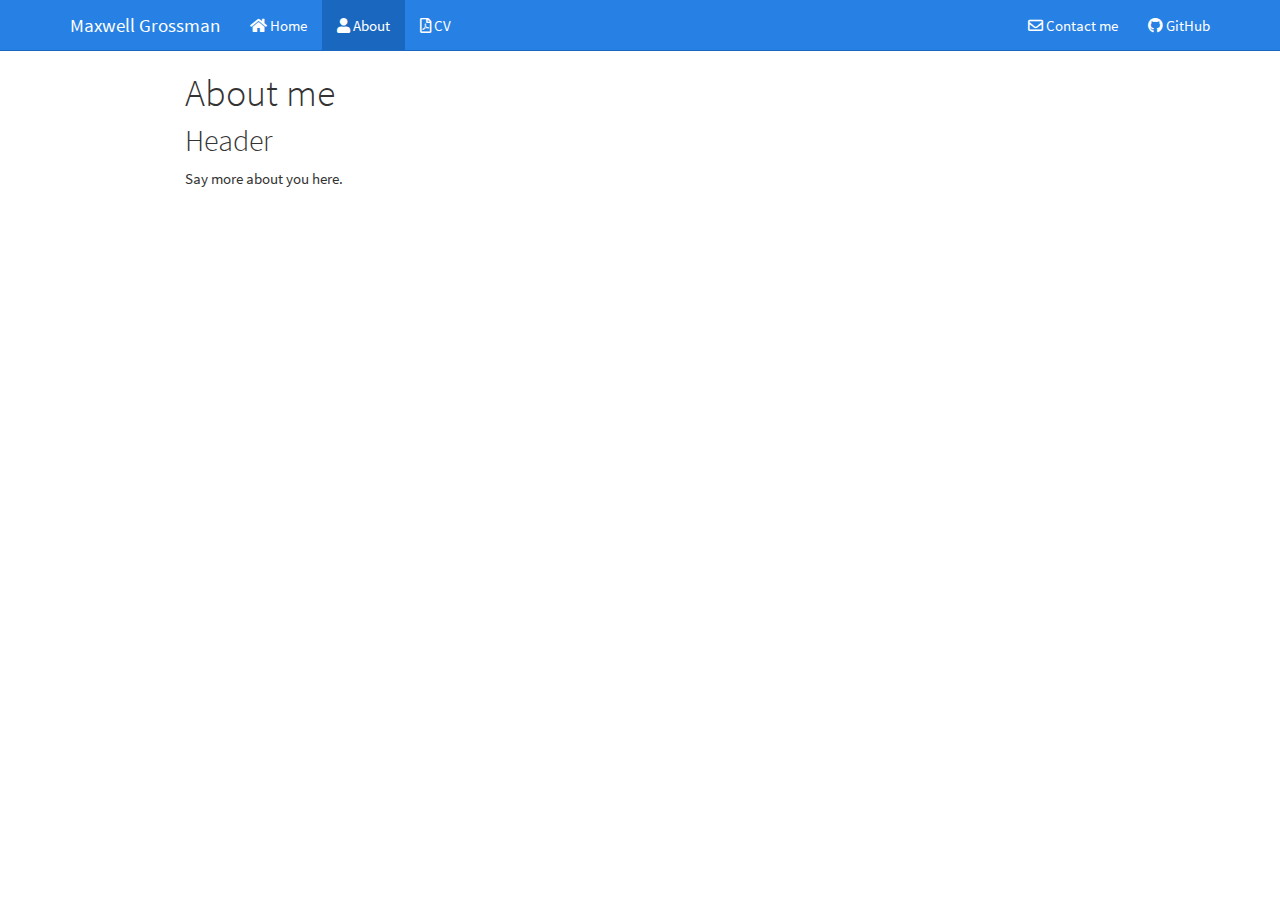
==== about.html @ f234e28c "Changed some info on the site, need to add more" ====
<!DOCTYPE html>

<html xmlns="http://www.w3.org/1999/xhtml">

<head>

<meta charset="utf-8" />
<meta http-equiv="Content-Type" content="text/html; charset=utf-8" />
<meta name="generator" content="pandoc" />




<title>About me</title>

<script src="site_libs/jquery-1.11.3/jquery.min.js"></script>
<meta name="viewport" content="width=device-width, initial-scale=1" />
<link href="site_libs/bootstrap-3.3.5/css/cosmo.min.css" rel="stylesheet" />
<script src="site_libs/bootstrap-3.3.5/js/bootstrap.min.js"></script>
<script src="site_libs/bootstrap-3.3.5/shim/html5shiv.min.js"></script>
<script src="site_libs/bootstrap-3.3.5/shim/respond.min.js"></script>
<script src="site_libs/navigation-1.1/tabsets.js"></script>
<link href="site_libs/highlightjs-9.12.0/textmate.css" rel="stylesheet" />
<script src="site_libs/highlightjs-9.12.0/highlight.js"></script>
<link href="site_libs/font-awesome-5.1.0/css/all.css" rel="stylesheet" />
<link href="site_libs/font-awesome-5.1.0/css/v4-shims.css" rel="stylesheet" />

<style type="text/css">code{white-space: pre;}</style>
<style type="text/css">
  pre:not([class]) {
    background-color: white;
  }
</style>
<script type="text/javascript">
if (window.hljs) {
  hljs.configure({languages: []});
  hljs.initHighlightingOnLoad();
  if (document.readyState && document.readyState === "complete") {
    window.setTimeout(function() { hljs.initHighlighting(); }, 0);
  }
}
</script>



<style type="text/css">
h1 {
  font-size: 34px;
}
h1.title {
  font-size: 38px;
}
h2 {
  font-size: 30px;
}
h3 {
  font-size: 24px;
}
h4 {
  font-size: 18px;
}
h5 {
  font-size: 16px;
}
h6 {
  font-size: 12px;
}
.table th:not([align]) {
  text-align: left;
}
</style>




<style type = "text/css">
.main-container {
  max-width: 940px;
  margin-left: auto;
  margin-right: auto;
}
code {
  color: inherit;
  background-color: rgba(0, 0, 0, 0.04);
}
img {
  max-width:100%;
  height: auto;
}
.tabbed-pane {
  padding-top: 12px;
}
.html-widget {
  margin-bottom: 20px;
}
button.code-folding-btn:focus {
  outline: none;
}
summary {
  display: list-item;
}
</style>


<style type="text/css">
/* padding for bootstrap navbar */
body {
  padding-top: 51px;
  padding-bottom: 40px;
}
/* offset scroll position for anchor links (for fixed navbar)  */
.section h1 {
  padding-top: 56px;
  margin-top: -56px;
}
.section h2 {
  padding-top: 56px;
  margin-top: -56px;
}
.section h3 {
  padding-top: 56px;
  margin-top: -56px;
}
.section h4 {
  padding-top: 56px;
  margin-top: -56px;
}
.section h5 {
  padding-top: 56px;
  margin-top: -56px;
}
.section h6 {
  padding-top: 56px;
  margin-top: -56px;
}
.dropdown-submenu {
  position: relative;
}
.dropdown-submenu>.dropdown-menu {
  top: 0;
  left: 100%;
  margin-top: -6px;
  margin-left: -1px;
  border-radius: 0 6px 6px 6px;
}
.dropdown-submenu:hover>.dropdown-menu {
  display: block;
}
.dropdown-submenu>a:after {
  display: block;
  content: " ";
  float: right;
  width: 0;
  height: 0;
  border-color: transparent;
  border-style: solid;
  border-width: 5px 0 5px 5px;
  border-left-color: #cccccc;
  margin-top: 5px;
  margin-right: -10px;
}
.dropdown-submenu:hover>a:after {
  border-left-color: #ffffff;
}
.dropdown-submenu.pull-left {
  float: none;
}
.dropdown-submenu.pull-left>.dropdown-menu {
  left: -100%;
  margin-left: 10px;
  border-radius: 6px 0 6px 6px;
}
</style>

<script>
// manage active state of menu based on current page
$(document).ready(function () {
  // active menu anchor
  href = window.location.pathname
  href = href.substr(href.lastIndexOf('/') + 1)
  if (href === "")
    href = "index.html";
  var menuAnchor = $('a[href="' + href + '"]');

  // mark it active
  menuAnchor.parent().addClass('active');

  // if it's got a parent navbar menu mark it active as well
  menuAnchor.closest('li.dropdown').addClass('active');
});
</script>

<!-- tabsets -->

<style type="text/css">
.tabset-dropdown > .nav-tabs {
  display: inline-table;
  max-height: 500px;
  min-height: 44px;
  overflow-y: auto;
  background: white;
  border: 1px solid #ddd;
  border-radius: 4px;
}

.tabset-dropdown > .nav-tabs > li.active:before {
  content: "";
  font-family: 'Glyphicons Halflings';
  display: inline-block;
  padding: 10px;
  border-right: 1px solid #ddd;
}

.tabset-dropdown > .nav-tabs.nav-tabs-open > li.active:before {
  content: "&#xe258;";
  border: none;
}

.tabset-dropdown > .nav-tabs.nav-tabs-open:before {
  content: "";
  font-family: 'Glyphicons Halflings';
  display: inline-block;
  padding: 10px;
  border-right: 1px solid #ddd;
}

.tabset-dropdown > .nav-tabs > li.active {
  display: block;
}

.tabset-dropdown > .nav-tabs > li > a,
.tabset-dropdown > .nav-tabs > li > a:focus,
.tabset-dropdown > .nav-tabs > li > a:hover {
  border: none;
  display: inline-block;
  border-radius: 4px;
}

.tabset-dropdown > .nav-tabs.nav-tabs-open > li {
  display: block;
  float: none;
}

.tabset-dropdown > .nav-tabs > li {
  display: none;
}
</style>

<script>
$(document).ready(function () {
  window.buildTabsets("TOC");
});

$(document).ready(function () {
  $('.tabset-dropdown > .nav-tabs > li').click(function () {
    $(this).parent().toggleClass('nav-tabs-open')
  });
});
</script>

<!-- code folding -->




</head>

<body>


<div class="container-fluid main-container">




<div class="navbar navbar-inverse  navbar-fixed-top" role="navigation">
  <div class="container">
    <div class="navbar-header">
      <button type="button" class="navbar-toggle collapsed" data-toggle="collapse" data-target="#navbar">
        <span class="icon-bar"></span>
        <span class="icon-bar"></span>
        <span class="icon-bar"></span>
      </button>
      <a class="navbar-brand" href="index.html">Maxwell Grossman</a>
    </div>
    <div id="navbar" class="navbar-collapse collapse">
      <ul class="nav navbar-nav">
        <li>
  <a href="index.html">
    <span class="fa fa-home"></span>
     
    Home
  </a>
</li>
<li>
  <a href="about.html">
    <span class="fa fa-user"></span>
     
    About
  </a>
</li>
<li>
  <a href="cv.html">
    <span class="fa fa-file-pdf-o"></span>
     
    CV
  </a>
</li>
      </ul>
      <ul class="nav navbar-nav navbar-right">
        <li>
  <a href="mailto:maxperryg@gmail.com">
    <span class="fa fa-envelope-o"></span>
     
    Contact me
  </a>
</li>
<li>
  <a href="https://github.com/maxperryg">
    <span class="fa fa-github"></span>
     
    GitHub
  </a>
</li>
      </ul>
    </div><!--/.nav-collapse -->
  </div><!--/.container -->
</div><!--/.navbar -->

<div class="fluid-row" id="header">



<h1 class="title toc-ignore">About me</h1>

</div>


<div id="header" class="section level2">
<h2>Header</h2>
<p>Say more about you here.</p>
</div>




</div>

<script>

// add bootstrap table styles to pandoc tables
function bootstrapStylePandocTables() {
  $('tr.header').parent('thead').parent('table').addClass('table table-condensed');
}
$(document).ready(function () {
  bootstrapStylePandocTables();
});


</script>

<!-- dynamically load mathjax for compatibility with self-contained -->
<script>
  (function () {
    var script = document.createElement("script");
    script.type = "text/javascript";
    script.src  = "https://mathjax.rstudio.com/latest/MathJax.js?config=TeX-AMS-MML_HTMLorMML";
    document.getElementsByTagName("head")[0].appendChild(script);
  })();
</script>

</body>
</html>
---- site_libs/bootstrap-3.3.5/css/cosmo.min.css ----
@font-face {
  font-family: 'Source Sans Pro';
  font-style: normal;
  font-weight: 300;
  src: url(fonts/SourceSansProLight.ttf) format('truetype');
}
@font-face {
  font-family: 'Source Sans Pro';
  font-style: normal;
  font-weight: 400;
  src: url(fonts/SourceSansPro.ttf) format('truetype');
}
@font-face {
  font-family: 'Source Sans Pro';
  font-style: normal;
  font-weight: 700;
  src: url(fonts/SourceSansProBold.ttf) format('truetype');
}

/*!
 * bootswatch v3.3.6
 * Homepage: http://bootswatch.com
 * Copyright 2012-2015 Thomas Park
 * Licensed under MIT
 * Based on Bootstrap
*//*!
 * Bootstrap v3.3.6 (http://getbootstrap.com)
 * Copyright 2011-2015 Twitter, Inc.
 * Licensed under MIT (https://github.com/twbs/bootstrap/blob/master/LICENSE)
 *//*! normalize.css v3.0.3 | MIT License | github.com/necolas/normalize.css */html{font-family:sans-serif;-ms-text-size-adjust:100%;-webkit-text-size-adjust:100%}body{margin:0}article,aside,details,figcaption,figure,footer,header,hgroup,main,menu,nav,section,summary{display:block}audio,canvas,progress,video{display:inline-block;vertical-align:baseline}audio:not([controls]){display:none;height:0}[hidden],template{display:none}a{background-color:transparent}a:active,a:hover{outline:0}abbr[title]{border-bottom:1px dotted}b,strong{font-weight:bold}dfn{font-style:italic}h1{font-size:2em;margin:0.67em 0}mark{background:#ff0;color:#000}small{font-size:80%}sub,sup{font-size:75%;line-height:0;position:relative;vertical-align:baseline}sup{top:-0.5em}sub{bottom:-0.25em}img{border:0}svg:not(:root){overflow:hidden}figure{margin:1em 40px}hr{-webkit-box-sizing:content-box;-moz-box-sizing:content-box;box-sizing:content-box;height:0}pre{overflow:auto}code,kbd,pre,samp{font-family:monospace, monospace;font-size:1em}button,input,optgroup,select,textarea{color:inherit;font:inherit;margin:0}button{overflow:visible}button,select{text-transform:none}button,html input[type="button"],input[type="reset"],input[type="submit"]{-webkit-appearance:button;cursor:pointer}button[disabled],html input[disabled]{cursor:default}button::-moz-focus-inner,input::-moz-focus-inner{border:0;padding:0}input{line-height:normal}input[type="checkbox"],input[type="radio"]{-webkit-box-sizing:border-box;-moz-box-sizing:border-box;box-sizing:border-box;padding:0}input[type="number"]::-webkit-inner-spin-button,input[type="number"]::-webkit-outer-spin-button{height:auto}input[type="search"]{-webkit-appearance:textfield;-webkit-box-sizing:content-box;-moz-box-sizing:content-box;box-sizing:content-box}input[type="search"]::-webkit-search-cancel-button,input[type="search"]::-webkit-search-decoration{-webkit-appearance:none}fieldset{border:1px solid #c0c0c0;margin:0 2px;padding:0.35em 0.625em 0.75em}legend{border:0;padding:0}textarea{overflow:auto}optgroup{font-weight:bold}table{border-collapse:collapse;border-spacing:0}td,th{padding:0}/*! Source: https://github.com/h5bp/html5-boilerplate/blob/master/src/css/main.css */@media print{*,*:before,*:after{background:transparent !important;color:#000 !important;-webkit-box-shadow:none !important;box-shadow:none !important;text-shadow:none !important}a,a:visited{text-decoration:underline}a[href]:after{content:" (" attr(href) ")"}abbr[title]:after{content:" (" attr(title) ")"}a[href^="#"]:after,a[href^="javascript:"]:after{content:""}pre,blockquote{border:1px solid #999;page-break-inside:avoid}thead{display:table-header-group}tr,img{page-break-inside:avoid}img{max-width:100% !important}p,h2,h3{orphans:3;widows:3}h2,h3{page-break-after:avoid}.navbar{display:none}.btn>.caret,.dropup>.btn>.caret{border-top-color:#000 !important}.label{border:1px solid #000}.table{border-collapse:collapse !important}.table td,.table th{background-color:#fff !important}.table-bordered th,.table-bordered td{border:1px solid #ddd !important}}@font-face{font-family:'Glyphicons Halflings';src:url('../fonts/glyphicons-halflings-regular.eot');src:url('../fonts/glyphicons-halflings-regular.eot?#iefix') format('embedded-opentype'),url('../fonts/glyphicons-halflings-regular.woff') format('woff'),url('../fonts/glyphicons-halflings-regular.ttf') format('truetype'),url('../fonts/glyphicons-halflings-regular.svg#glyphicons_halflingsregular') format('svg')}.glyphicon{position:relative;top:1px;display:inline-block;font-family:'Glyphicons Halflings';font-style:normal;font-weight:normal;line-height:1;-webkit-font-smoothing:antialiased;-moz-osx-font-smoothing:grayscale}.glyphicon-asterisk:before{content:"\002a"}.glyphicon-plus:before{content:"\002b"}.glyphicon-euro:before,.glyphicon-eur:before{content:"\20ac"}.glyphicon-minus:before{content:"\2212"}.glyphicon-cloud:before{content:"\2601"}.glyphicon-envelope:before{content:"\2709"}.glyphicon-pencil:before{content:"\270f"}.glyphicon-glass:before{content:"\e001"}.glyphicon-music:before{content:"\e002"}.glyphicon-search:before{content:"\e003"}.glyphicon-heart:before{content:"\e005"}.glyphicon-star:before{content:"\e006"}.glyphicon-star-empty:before{content:"\e007"}.glyphicon-user:before{content:"\e008"}.glyphicon-film:before{content:"\e009"}.glyphicon-th-large:before{content:"\e010"}.glyphicon-th:before{content:"\e011"}.glyphicon-th-list:before{content:"\e012"}.glyphicon-ok:before{content:"\e013"}.glyphicon-remove:before{content:"\e014"}.glyphicon-zoom-in:before{content:"\e015"}.glyphicon-zoom-out:before{content:"\e016"}.glyphicon-off:before{content:"\e017"}.glyphicon-signal:before{content:"\e018"}.glyphicon-cog:before{content:"\e019"}.glyphicon-trash:before{content:"\e020"}.glyphicon-home:before{content:"\e021"}.glyphicon-file:before{content:"\e022"}.glyphicon-time:before{content:"\e023"}.glyphicon-road:before{content:"\e024"}.glyphicon-download-alt:before{content:"\e025"}.glyphicon-download:before{content:"\e026"}.glyphicon-upload:before{content:"\e027"}.glyphicon-inbox:before{content:"\e028"}.glyphicon-play-circle:before{content:"\e029"}.glyphicon-repeat:before{content:"\e030"}.glyphicon-refresh:before{content:"\e031"}.glyphicon-list-alt:before{content:"\e032"}.glyphicon-lock:before{content:"\e033"}.glyphicon-flag:before{content:"\e034"}.glyphicon-headphones:before{content:"\e035"}.glyphicon-volume-off:before{content:"\e036"}.glyphicon-volume-down:before{content:"\e037"}.glyphicon-volume-up:before{content:"\e038"}.glyphicon-qrcode:before{content:"\e039"}.glyphicon-barcode:before{content:"\e040"}.glyphicon-tag:before{content:"\e041"}.glyphicon-tags:before{content:"\e042"}.glyphicon-book:before{content:"\e043"}.glyphicon-bookmark:before{content:"\e044"}.glyphicon-print:before{content:"\e045"}.glyphicon-camera:before{content:"\e046"}.glyphicon-font:before{content:"\e047"}.glyphicon-bold:before{content:"\e048"}.glyphicon-italic:before{content:"\e049"}.glyphicon-text-height:before{content:"\e050"}.glyphicon-text-width:before{content:"\e051"}.glyphicon-align-left:before{content:"\e052"}.glyphicon-align-center:before{content:"\e053"}.glyphicon-align-right:before{content:"\e054"}.glyphicon-align-justify:before{content:"\e055"}.glyphicon-list:before{content:"\e056"}.glyphicon-indent-left:before{content:"\e057"}.glyphicon-indent-right:before{content:"\e058"}.glyphicon-facetime-video:before{content:"\e059"}.glyphicon-picture:before{content:"\e060"}.glyphicon-map-marker:before{content:"\e062"}.glyphicon-adjust:before{content:"\e063"}.glyphicon-tint:before{content:"\e064"}.glyphicon-edit:before{content:"\e065"}.glyphicon-share:before{content:"\e066"}.glyphicon-check:before{content:"\e067"}.glyphicon-move:before{content:"\e068"}.glyphicon-step-backward:before{content:"\e069"}.glyphicon-fast-backward:before{content:"\e070"}.glyphicon-backward:before{content:"\e071"}.glyphicon-play:before{content:"\e072"}.glyphicon-pause:before{content:"\e073"}.glyphicon-stop:before{content:"\e074"}.glyphicon-forward:before{content:"\e075"}.glyphicon-fast-forward:before{content:"\e076"}.glyphicon-step-forward:before{content:"\e077"}.glyphicon-eject:before{content:"\e078"}.glyphicon-chevron-left:before{content:"\e079"}.glyphicon-chevron-right:before{content:"\e080"}.glyphicon-plus-sign:before{content:"\e081"}.glyphicon-minus-sign:before{content:"\e082"}.glyphicon-remove-sign:before{content:"\e083"}.glyphicon-ok-sign:before{content:"\e084"}.glyphicon-question-sign:before{content:"\e085"}.glyphicon-info-sign:before{content:"\e086"}.glyphicon-screenshot:before{content:"\e087"}.glyphicon-remove-circle:before{content:"\e088"}.glyphicon-ok-circle:before{content:"\e089"}.glyphicon-ban-circle:before{content:"\e090"}.glyphicon-arrow-left:before{content:"\e091"}.glyphicon-arrow-right:before{content:"\e092"}.glyphicon-arrow-up:before{content:"\e093"}.glyphicon-arrow-down:before{content:"\e094"}.glyphicon-share-alt:before{content:"\e095"}.glyphicon-resize-full:before{content:"\e096"}.glyphicon-resize-small:before{content:"\e097"}.glyphicon-exclamation-sign:before{content:"\e101"}.glyphicon-gift:before{content:"\e102"}.glyphicon-leaf:before{content:"\e103"}.glyphicon-fire:before{content:"\e104"}.glyphicon-eye-open:before{content:"\e105"}.glyphicon-eye-close:before{content:"\e106"}.glyphicon-warning-sign:before{content:"\e107"}.glyphicon-plane:before{content:"\e108"}.glyphicon-calendar:before{content:"\e109"}.glyphicon-random:before{content:"\e110"}.glyphicon-comment:before{content:"\e111"}.glyphicon-magnet:before{content:"\e112"}.glyphicon-chevron-up:before{content:"\e113"}.glyphicon-chevron-down:before{content:"\e114"}.glyphicon-retweet:before{content:"\e115"}.glyphicon-shopping-cart:before{content:"\e116"}.glyphicon-folder-close:before{content:"\e117"}.glyphicon-folder-open:before{content:"\e118"}.glyphicon-resize-vertical:before{content:"\e119"}.glyphicon-resize-horizontal:before{content:"\e120"}.glyphicon-hdd:before{content:"\e121"}.glyphicon-bullhorn:before{content:"\e122"}.glyphicon-bell:before{content:"\e123"}.glyphicon-certificate:before{content:"\e124"}.glyphicon-thumbs-up:before{content:"\e125"}.glyphicon-thumbs-down:before{content:"\e126"}.glyphicon-hand-right:before{content:"\e127"}.glyphicon-hand-left:before{content:"\e128"}.glyphicon-hand-up:before{content:"\e129"}.glyphicon-hand-down:before{content:"\e130"}.glyphicon-circle-arrow-right:before{content:"\e131"}.glyphicon-circle-arrow-left:before{content:"\e132"}.glyphicon-circle-arrow-up:before{content:"\e133"}.glyphicon-circle-arrow-down:before{content:"\e134"}.glyphicon-globe:before{content:"\e135"}.glyphicon-wrench:before{content:"\e136"}.glyphicon-tasks:before{content:"\e137"}.glyphicon-filter:before{content:"\e138"}.glyphicon-briefcase:before{content:"\e139"}.glyphicon-fullscreen:before{content:"\e140"}.glyphicon-dashboard:before{content:"\e141"}.glyphicon-paperclip:before{content:"\e142"}.glyphicon-heart-empty:before{content:"\e143"}.glyphicon-link:before{content:"\e144"}.glyphicon-phone:before{content:"\e145"}.glyphicon-pushpin:before{content:"\e146"}.glyphicon-usd:before{content:"\e148"}.glyphicon-gbp:before{content:"\e149"}.glyphicon-sort:before{content:"\e150"}.glyphicon-sort-by-alphabet:before{content:"\e151"}.glyphicon-sort-by-alphabet-alt:before{content:"\e152"}.glyphicon-sort-by-order:before{content:"\e153"}.glyphicon-sort-by-order-alt:before{content:"\e154"}.glyphicon-sort-by-attributes:before{content:"\e155"}.glyphicon-sort-by-attributes-alt:before{content:"\e156"}.glyphicon-unchecked:before{content:"\e157"}.glyphicon-expand:before{content:"\e158"}.glyphicon-collapse-down:before{content:"\e159"}.glyphicon-collapse-up:before{content:"\e160"}.glyphicon-log-in:before{content:"\e161"}.glyphicon-flash:before{content:"\e162"}.glyphicon-log-out:before{content:"\e163"}.glyphicon-new-window:before{content:"\e164"}.glyphicon-record:before{content:"\e165"}.glyphicon-save:before{content:"\e166"}.glyphicon-open:before{content:"\e167"}.glyphicon-saved:before{content:"\e168"}.glyphicon-import:before{content:"\e169"}.glyphicon-export:before{content:"\e170"}.glyphicon-send:before{content:"\e171"}.glyphicon-floppy-disk:before{content:"\e172"}.glyphicon-floppy-saved:before{content:"\e173"}.glyphicon-floppy-remove:before{content:"\e174"}.glyphicon-floppy-save:before{content:"\e175"}.glyphicon-floppy-open:before{content:"\e176"}.glyphicon-credit-card:before{content:"\e177"}.glyphicon-transfer:before{content:"\e178"}.glyphicon-cutlery:before{content:"\e179"}.glyphicon-header:before{content:"\e180"}.glyphicon-compressed:before{content:"\e181"}.glyphicon-earphone:before{content:"\e182"}.glyphicon-phone-alt:before{content:"\e183"}.glyphicon-tower:before{content:"\e184"}.glyphicon-stats:before{content:"\e185"}.glyphicon-sd-video:before{content:"\e186"}.glyphicon-hd-video:before{content:"\e187"}.glyphicon-subtitles:before{content:"\e188"}.glyphicon-sound-stereo:before{content:"\e189"}.glyphicon-sound-dolby:before{content:"\e190"}.glyphicon-sound-5-1:before{content:"\e191"}.glyphicon-sound-6-1:before{content:"\e192"}.glyphicon-sound-7-1:before{content:"\e193"}.glyphicon-copyright-mark:before{content:"\e194"}.glyphicon-registration-mark:before{content:"\e195"}.glyphicon-cloud-download:before{content:"\e197"}.glyphicon-cloud-upload:before{content:"\e198"}.glyphicon-tree-conifer:before{content:"\e199"}.glyphicon-tree-deciduous:before{content:"\e200"}.glyphicon-cd:before{content:"\e201"}.glyphicon-save-file:before{content:"\e202"}.glyphicon-open-file:before{content:"\e203"}.glyphicon-level-up:before{content:"\e204"}.glyphicon-copy:before{content:"\e205"}.glyphicon-paste:before{content:"\e206"}.glyphicon-alert:before{content:"\e209"}.glyphicon-equalizer:before{content:"\e210"}.glyphicon-king:before{content:"\e211"}.glyphicon-queen:before{content:"\e212"}.glyphicon-pawn:before{content:"\e213"}.glyphicon-bishop:before{content:"\e214"}.glyphicon-knight:before{content:"\e215"}.glyphicon-baby-formula:before{content:"\e216"}.glyphicon-tent:before{content:"\26fa"}.glyphicon-blackboard:before{content:"\e218"}.glyphicon-bed:before{content:"\e219"}.glyphicon-apple:before{content:"\f8ff"}.glyphicon-erase:before{content:"\e221"}.glyphicon-hourglass:before{content:"\231b"}.glyphicon-lamp:before{content:"\e223"}.glyphicon-duplicate:before{content:"\e224"}.glyphicon-piggy-bank:before{content:"\e225"}.glyphicon-scissors:before{content:"\e226"}.glyphicon-bitcoin:before{content:"\e227"}.glyphicon-btc:before{content:"\e227"}.glyphicon-xbt:before{content:"\e227"}.glyphicon-yen:before{content:"\00a5"}.glyphicon-jpy:before{content:"\00a5"}.glyphicon-ruble:before{content:"\20bd"}.glyphicon-rub:before{content:"\20bd"}.glyphicon-scale:before{content:"\e230"}.glyphicon-ice-lolly:before{content:"\e231"}.glyphicon-ice-lolly-tasted:before{content:"\e232"}.glyphicon-education:before{content:"\e233"}.glyphicon-option-horizontal:before{content:"\e234"}.glyphicon-option-vertical:before{content:"\e235"}.glyphicon-menu-hamburger:before{content:"\e236"}.glyphicon-modal-window:before{content:"\e237"}.glyphicon-oil:before{content:"\e238"}.glyphicon-grain:before{content:"\e239"}.glyphicon-sunglasses:before{content:"\e240"}.glyphicon-text-size:before{content:"\e241"}.glyphicon-text-color:before{content:"\e242"}.glyphicon-text-background:before{content:"\e243"}.glyphicon-object-align-top:before{content:"\e244"}.glyphicon-object-align-bottom:before{content:"\e245"}.glyphicon-object-align-horizontal:before{content:"\e246"}.glyphicon-object-align-left:before{content:"\e247"}.glyphicon-object-align-vertical:before{content:"\e248"}.glyphicon-object-align-right:before{content:"\e249"}.glyphicon-triangle-right:before{content:"\e250"}.glyphicon-triangle-left:before{content:"\e251"}.glyphicon-triangle-bottom:before{content:"\e252"}.glyphicon-triangle-top:before{content:"\e253"}.glyphicon-console:before{content:"\e254"}.glyphicon-superscript:before{content:"\e255"}.glyphicon-subscript:before{content:"\e256"}.glyphicon-menu-left:before{content:"\e257"}.glyphicon-menu-right:before{content:"\e258"}.glyphicon-menu-down:before{content:"\e259"}.glyphicon-menu-up:before{content:"\e260"}*{-webkit-box-sizing:border-box;-moz-box-sizing:border-box;box-sizing:border-box}*:before,*:after{-webkit-box-sizing:border-box;-moz-box-sizing:border-box;box-sizing:border-box}html{font-size:10px;-webkit-tap-highlight-color:rgba(0,0,0,0)}body{font-family:"Source Sans Pro",Calibri,Candara,Arial,sans-serif;font-size:15px;line-height:1.42857143;color:#333333;background-color:#ffffff}input,button,select,textarea{font-family:inherit;font-size:inherit;line-height:inherit}a{color:#2780e3;text-decoration:none}a:hover,a:focus{color:#165ba8;text-decoration:underline}a:focus{outline:thin dotted;outline:5px auto -webkit-focus-ring-color;outline-offset:-2px}figure{margin:0}img{vertical-align:middle}.img-responsive,.thumbnail>img,.thumbnail a>img,.carousel-inner>.item>img,.carousel-inner>.item>a>img{display:block;max-width:100%;height:auto}.img-rounded{border-radius:0}.img-thumbnail{padding:4px;line-height:1.42857143;background-color:#ffffff;border:1px solid #dddddd;border-radius:0;-webkit-transition:all .2s ease-in-out;-o-transition:all .2s ease-in-out;transition:all .2s ease-in-out;display:inline-block;max-width:100%;height:auto}.img-circle{border-radius:50%}hr{margin-top:21px;margin-bottom:21px;border:0;border-top:1px solid #e6e6e6}.sr-only{position:absolute;width:1px;height:1px;margin:-1px;padding:0;overflow:hidden;clip:rect(0, 0, 0, 0);border:0}.sr-only-focusable:active,.sr-only-focusable:focus{position:static;width:auto;height:auto;margin:0;overflow:visible;clip:auto}[role="button"]{cursor:pointer}h1,h2,h3,h4,h5,h6,.h1,.h2,.h3,.h4,.h5,.h6{font-family:"Source Sans Pro",Calibri,Candara,Arial,sans-serif;font-weight:300;line-height:1.1;color:inherit}h1 small,h2 small,h3 small,h4 small,h5 small,h6 small,.h1 small,.h2 small,.h3 small,.h4 small,.h5 small,.h6 small,h1 .small,h2 .small,h3 .small,h4 .small,h5 .small,h6 .small,.h1 .small,.h2 .small,.h3 .small,.h4 .small,.h5 .small,.h6 .small{font-weight:normal;line-height:1;color:#999999}h1,.h1,h2,.h2,h3,.h3{margin-top:21px;margin-bottom:10.5px}h1 small,.h1 small,h2 small,.h2 small,h3 small,.h3 small,h1 .small,.h1 .small,h2 .small,.h2 .small,h3 .small,.h3 .small{font-size:65%}h4,.h4,h5,.h5,h6,.h6{margin-top:10.5px;margin-bottom:10.5px}h4 small,.h4 small,h5 small,.h5 small,h6 small,.h6 small,h4 .small,.h4 .small,h5 .small,.h5 .small,h6 .small,.h6 .small{font-size:75%}h1,.h1{font-size:39px}h2,.h2{font-size:32px}h3,.h3{font-size:26px}h4,.h4{font-size:19px}h5,.h5{font-size:15px}h6,.h6{font-size:13px}p{margin:0 0 10.5px}.lead{margin-bottom:21px;font-size:17px;font-weight:300;line-height:1.4}@media (min-width:768px){.lead{font-size:22.5px}}small,.small{font-size:86%}mark,.mark{background-color:#ff7518;padding:.2em}.text-left{text-align:left}.text-right{text-align:right}.text-center{text-align:center}.text-justify{text-align:justify}.text-nowrap{white-space:nowrap}.text-lowercase{text-transform:lowercase}.text-uppercase{text-transform:uppercase}.text-capitalize{text-transform:capitalize}.text-muted{color:#999999}.text-primary{color:#2780e3}a.text-primary:hover,a.text-primary:focus{color:#1967be}.text-success{color:#ffffff}a.text-success:hover,a.text-success:focus{color:#e6e6e6}.text-info{color:#ffffff}a.text-info:hover,a.text-info:focus{color:#e6e6e6}.text-warning{color:#ffffff}a.text-warning:hover,a.text-warning:focus{color:#e6e6e6}.text-danger{color:#ffffff}a.text-danger:hover,a.text-danger:focus{color:#e6e6e6}.bg-primary{color:#fff;background-color:#2780e3}a.bg-primary:hover,a.bg-primary:focus{background-color:#1967be}.bg-success{background-color:#3fb618}a.bg-success:hover,a.bg-success:focus{background-color:#2f8912}.bg-info{background-color:#9954bb}a.bg-info:hover,a.bg-info:focus{background-color:#7e3f9d}.bg-warning{background-color:#ff7518}a.bg-warning:hover,a.bg-warning:focus{background-color:#e45c00}.bg-danger{background-color:#ff0039}a.bg-danger:hover,a.bg-danger:focus{background-color:#cc002e}.page-header{padding-bottom:9.5px;margin:42px 0 21px;border-bottom:1px solid #e6e6e6}ul,ol{margin-top:0;margin-bottom:10.5px}ul ul,ol ul,ul ol,ol ol{margin-bottom:0}.list-unstyled{padding-left:0;list-style:none}.list-inline{padding-left:0;list-style:none;margin-left:-5px}.list-inline>li{display:inline-block;padding-left:5px;padding-right:5px}dl{margin-top:0;margin-bottom:21px}dt,dd{line-height:1.42857143}dt{font-weight:bold}dd{margin-left:0}@media (min-width:768px){.dl-horizontal dt{float:left;width:160px;clear:left;text-align:right;overflow:hidden;text-overflow:ellipsis;white-space:nowrap}.dl-horizontal dd{margin-left:180px}}abbr[title],abbr[data-original-title]{cursor:help;border-bottom:1px dotted #999999}.initialism{font-size:90%;text-transform:uppercase}blockquote{padding:10.5px 21px;margin:0 0 21px;font-size:18.75px;border-left:5px solid #e6e6e6}blockquote p:last-child,blockquote ul:last-child,blockquote ol:last-child{margin-bottom:0}blockquote footer,blockquote small,blockquote .small{display:block;font-size:80%;line-height:1.42857143;color:#999999}blockquote footer:before,blockquote small:before,blockquote .small:before{content:'\2014 \00A0'}.blockquote-reverse,blockquote.pull-right{padding-right:15px;padding-left:0;border-right:5px solid #e6e6e6;border-left:0;text-align:right}.blockquote-reverse footer:before,blockquote.pull-right footer:before,.blockquote-reverse small:before,blockquote.pull-right small:before,.blockquote-reverse .small:before,blockquote.pull-right .small:before{content:''}.blockquote-reverse footer:after,blockquote.pull-right footer:after,.blockquote-reverse small:after,blockquote.pull-right small:after,.blockquote-reverse .small:after,blockquote.pull-right .small:after{content:'\00A0 \2014'}address{margin-bottom:21px;font-style:normal;line-height:1.42857143}code,kbd,pre,samp{font-family:monospace}code{padding:2px 4px;font-size:90%;color:#c7254e;background-color:#f9f2f4;border-radius:0}kbd{padding:2px 4px;font-size:90%;color:#ffffff;background-color:#333333;border-radius:0;-webkit-box-shadow:inset 0 -1px 0 rgba(0,0,0,0.25);box-shadow:inset 0 -1px 0 rgba(0,0,0,0.25)}kbd kbd{padding:0;font-size:100%;font-weight:bold;-webkit-box-shadow:none;box-shadow:none}pre{display:block;padding:10px;margin:0 0 10.5px;font-size:14px;line-height:1.42857143;word-break:break-all;word-wrap:break-word;color:#333333;background-color:#f5f5f5;border:1px solid #cccccc;border-radius:0}pre code{padding:0;font-size:inherit;color:inherit;white-space:pre-wrap;background-color:transparent;border-radius:0}.pre-scrollable{max-height:340px;overflow-y:scroll}.container{margin-right:auto;margin-left:auto;padding-left:15px;padding-right:15px}@media (min-width:768px){.container{width:750px}}@media (min-width:992px){.container{width:970px}}@media (min-width:1200px){.container{width:1170px}}.container-fluid{margin-right:auto;margin-left:auto;padding-left:15px;padding-right:15px}.row{margin-left:-15px;margin-right:-15px}.col-xs-1,.col-sm-1,.col-md-1,.col-lg-1,.col-xs-2,.col-sm-2,.col-md-2,.col-lg-2,.col-xs-3,.col-sm-3,.col-md-3,.col-lg-3,.col-xs-4,.col-sm-4,.col-md-4,.col-lg-4,.col-xs-5,.col-sm-5,.col-md-5,.col-lg-5,.col-xs-6,.col-sm-6,.col-md-6,.col-lg-6,.col-xs-7,.col-sm-7,.col-md-7,.col-lg-7,.col-xs-8,.col-sm-8,.col-md-8,.col-lg-8,.col-xs-9,.col-sm-9,.col-md-9,.col-lg-9,.col-xs-10,.col-sm-10,.col-md-10,.col-lg-10,.col-xs-11,.col-sm-11,.col-md-11,.col-lg-11,.col-xs-12,.col-sm-12,.col-md-12,.col-lg-12{position:relative;min-height:1px;padding-left:15px;padding-right:15px}.col-xs-1,.col-xs-2,.col-xs-3,.col-xs-4,.col-xs-5,.col-xs-6,.col-xs-7,.col-xs-8,.col-xs-9,.col-xs-10,.col-xs-11,.col-xs-12{float:left}.col-xs-12{width:100%}.col-xs-11{width:91.66666667%}.col-xs-10{width:83.33333333%}.col-xs-9{width:75%}.col-xs-8{width:66.66666667%}.col-xs-7{width:58.33333333%}.col-xs-6{width:50%}.col-xs-5{width:41.66666667%}.col-xs-4{width:33.33333333%}.col-xs-3{width:25%}.col-xs-2{width:16.66666667%}.col-xs-1{width:8.33333333%}.col-xs-pull-12{right:100%}.col-xs-pull-11{right:91.66666667%}.col-xs-pull-10{right:83.33333333%}.col-xs-pull-9{right:75%}.col-xs-pull-8{right:66.66666667%}.col-xs-pull-7{right:58.33333333%}.col-xs-pull-6{right:50%}.col-xs-pull-5{right:41.66666667%}.col-xs-pull-4{right:33.33333333%}.col-xs-pull-3{right:25%}.col-xs-pull-2{right:16.66666667%}.col-xs-pull-1{right:8.33333333%}.col-xs-pull-0{right:auto}.col-xs-push-12{left:100%}.col-xs-push-11{left:91.66666667%}.col-xs-push-10{left:83.33333333%}.col-xs-push-9{left:75%}.col-xs-push-8{left:66.66666667%}.col-xs-push-7{left:58.33333333%}.col-xs-push-6{left:50%}.col-xs-push-5{left:41.66666667%}.col-xs-push-4{left:33.33333333%}.col-xs-push-3{left:25%}.col-xs-push-2{left:16.66666667%}.col-xs-push-1{left:8.33333333%}.col-xs-push-0{left:auto}.col-xs-offset-12{margin-left:100%}.col-xs-offset-11{margin-left:91.66666667%}.col-xs-offset-10{margin-left:83.33333333%}.col-xs-offset-9{margin-left:75%}.col-xs-offset-8{margin-left:66.66666667%}.col-xs-offset-7{margin-left:58.33333333%}.col-xs-offset-6{margin-left:50%}.col-xs-offset-5{margin-left:41.66666667%}.col-xs-offset-4{margin-left:33.33333333%}.col-xs-offset-3{margin-left:25%}.col-xs-offset-2{margin-left:16.66666667%}.col-xs-offset-1{margin-left:8.33333333%}.col-xs-offset-0{margin-left:0%}@media (min-width:768px){.col-sm-1,.col-sm-2,.col-sm-3,.col-sm-4,.col-sm-5,.col-sm-6,.col-sm-7,.col-sm-8,.col-sm-9,.col-sm-10,.col-sm-11,.col-sm-12{float:left}.col-sm-12{width:100%}.col-sm-11{width:91.66666667%}.col-sm-10{width:83.33333333%}.col-sm-9{width:75%}.col-sm-8{width:66.66666667%}.col-sm-7{width:58.33333333%}.col-sm-6{width:50%}.col-sm-5{width:41.66666667%}.col-sm-4{width:33.33333333%}.col-sm-3{width:25%}.col-sm-2{width:16.66666667%}.col-sm-1{width:8.33333333%}.col-sm-pull-12{right:100%}.col-sm-pull-11{right:91.66666667%}.col-sm-pull-10{right:83.33333333%}.col-sm-pull-9{right:75%}.col-sm-pull-8{right:66.66666667%}.col-sm-pull-7{right:58.33333333%}.col-sm-pull-6{right:50%}.col-sm-pull-5{right:41.66666667%}.col-sm-pull-4{right:33.33333333%}.col-sm-pull-3{right:25%}.col-sm-pull-2{right:16.66666667%}.col-sm-pull-1{right:8.33333333%}.col-sm-pull-0{right:auto}.col-sm-push-12{left:100%}.col-sm-push-11{left:91.66666667%}.col-sm-push-10{left:83.33333333%}.col-sm-push-9{left:75%}.col-sm-push-8{left:66.66666667%}.col-sm-push-7{left:58.33333333%}.col-sm-push-6{left:50%}.col-sm-push-5{left:41.66666667%}.col-sm-push-4{left:33.33333333%}.col-sm-push-3{left:25%}.col-sm-push-2{left:16.66666667%}.col-sm-push-1{left:8.33333333%}.col-sm-push-0{left:auto}.col-sm-offset-12{margin-left:100%}.col-sm-offset-11{margin-left:91.66666667%}.col-sm-offset-10{margin-left:83.33333333%}.col-sm-offset-9{margin-left:75%}.col-sm-offset-8{margin-left:66.66666667%}.col-sm-offset-7{margin-left:58.33333333%}.col-sm-offset-6{margin-left:50%}.col-sm-offset-5{margin-left:41.66666667%}.col-sm-offset-4{margin-left:33.33333333%}.col-sm-offset-3{margin-left:25%}.col-sm-offset-2{margin-left:16.66666667%}.col-sm-offset-1{margin-left:8.33333333%}.col-sm-offset-0{margin-left:0%}}@media (min-width:992px){.col-md-1,.col-md-2,.col-md-3,.col-md-4,.col-md-5,.col-md-6,.col-md-7,.col-md-8,.col-md-9,.col-md-10,.col-md-11,.col-md-12{float:left}.col-md-12{width:100%}.col-md-11{width:91.66666667%}.col-md-10{width:83.33333333%}.col-md-9{width:75%}.col-md-8{width:66.66666667%}.col-md-7{width:58.33333333%}.col-md-6{width:50%}.col-md-5{width:41.66666667%}.col-md-4{width:33.33333333%}.col-md-3{width:25%}.col-md-2{width:16.66666667%}.col-md-1{width:8.33333333%}.col-md-pull-12{right:100%}.col-md-pull-11{right:91.66666667%}.col-md-pull-10{right:83.33333333%}.col-md-pull-9{right:75%}.col-md-pull-8{right:66.66666667%}.col-md-pull-7{right:58.33333333%}.col-md-pull-6{right:50%}.col-md-pull-5{right:41.66666667%}.col-md-pull-4{right:33.33333333%}.col-md-pull-3{right:25%}.col-md-pull-2{right:16.66666667%}.col-md-pull-1{right:8.33333333%}.col-md-pull-0{right:auto}.col-md-push-12{left:100%}.col-md-push-11{left:91.66666667%}.col-md-push-10{left:83.33333333%}.col-md-push-9{left:75%}.col-md-push-8{left:66.66666667%}.col-md-push-7{left:58.33333333%}.col-md-push-6{left:50%}.col-md-push-5{left:41.66666667%}.col-md-push-4{left:33.33333333%}.col-md-push-3{left:25%}.col-md-push-2{left:16.66666667%}.col-md-push-1{left:8.33333333%}.col-md-push-0{left:auto}.col-md-offset-12{margin-left:100%}.col-md-offset-11{margin-left:91.66666667%}.col-md-offset-10{margin-left:83.33333333%}.col-md-offset-9{margin-left:75%}.col-md-offset-8{margin-left:66.66666667%}.col-md-offset-7{margin-left:58.33333333%}.col-md-offset-6{margin-left:50%}.col-md-offset-5{margin-left:41.66666667%}.col-md-offset-4{margin-left:33.33333333%}.col-md-offset-3{margin-left:25%}.col-md-offset-2{margin-left:16.66666667%}.col-md-offset-1{margin-left:8.33333333%}.col-md-offset-0{margin-left:0%}}@media (min-width:1200px){.col-lg-1,.col-lg-2,.col-lg-3,.col-lg-4,.col-lg-5,.col-lg-6,.col-lg-7,.col-lg-8,.col-lg-9,.col-lg-10,.col-lg-11,.col-lg-12{float:left}.col-lg-12{width:100%}.col-lg-11{width:91.66666667%}.col-lg-10{width:83.33333333%}.col-lg-9{width:75%}.col-lg-8{width:66.66666667%}.col-lg-7{width:58.33333333%}.col-lg-6{width:50%}.col-lg-5{width:41.66666667%}.col-lg-4{width:33.33333333%}.col-lg-3{width:25%}.col-lg-2{width:16.66666667%}.col-lg-1{width:8.33333333%}.col-lg-pull-12{right:100%}.col-lg-pull-11{right:91.66666667%}.col-lg-pull-10{right:83.33333333%}.col-lg-pull-9{right:75%}.col-lg-pull-8{right:66.66666667%}.col-lg-pull-7{right:58.33333333%}.col-lg-pull-6{right:50%}.col-lg-pull-5{right:41.66666667%}.col-lg-pull-4{right:33.33333333%}.col-lg-pull-3{right:25%}.col-lg-pull-2{right:16.66666667%}.col-lg-pull-1{right:8.33333333%}.col-lg-pull-0{right:auto}.col-lg-push-12{left:100%}.col-lg-push-11{left:91.66666667%}.col-lg-push-10{left:83.33333333%}.col-lg-push-9{left:75%}.col-lg-push-8{left:66.66666667%}.col-lg-push-7{left:58.33333333%}.col-lg-push-6{left:50%}.col-lg-push-5{left:41.66666667%}.col-lg-push-4{left:33.33333333%}.col-lg-push-3{left:25%}.col-lg-push-2{left:16.66666667%}.col-lg-push-1{left:8.33333333%}.col-lg-push-0{left:auto}.col-lg-offset-12{margin-left:100%}.col-lg-offset-11{margin-left:91.66666667%}.col-lg-offset-10{margin-left:83.33333333%}.col-lg-offset-9{margin-left:75%}.col-lg-offset-8{margin-left:66.66666667%}.col-lg-offset-7{margin-left:58.33333333%}.col-lg-offset-6{margin-left:50%}.col-lg-offset-5{margin-left:41.66666667%}.col-lg-offset-4{margin-left:33.33333333%}.col-lg-offset-3{margin-left:25%}.col-lg-offset-2{margin-left:16.66666667%}.col-lg-offset-1{margin-left:8.33333333%}.col-lg-offset-0{margin-left:0%}}table{background-color:transparent}caption{padding-top:8px;padding-bottom:8px;color:#999999;text-align:left}th{}.table{width:100%;max-width:100%;margin-bottom:21px}.table>thead>tr>th,.table>tbody>tr>th,.table>tfoot>tr>th,.table>thead>tr>td,.table>tbody>tr>td,.table>tfoot>tr>td{padding:8px;line-height:1.42857143;vertical-align:top;border-top:1px solid #dddddd}.table>thead>tr>th{vertical-align:bottom;border-bottom:2px solid #dddddd}.table>caption+thead>tr:first-child>th,.table>colgroup+thead>tr:first-child>th,.table>thead:first-child>tr:first-child>th,.table>caption+thead>tr:first-child>td,.table>colgroup+thead>tr:first-child>td,.table>thead:first-child>tr:first-child>td{border-top:0}.table>tbody+tbody{border-top:2px solid #dddddd}.table .table{background-color:#ffffff}.table-condensed>thead>tr>th,.table-condensed>tbody>tr>th,.table-condensed>tfoot>tr>th,.table-condensed>thead>tr>td,.table-condensed>tbody>tr>td,.table-condensed>tfoot>tr>td{padding:5px}.table-bordered{border:1px solid #dddddd}.table-bordered>thead>tr>th,.table-bordered>tbody>tr>th,.table-bordered>tfoot>tr>th,.table-bordered>thead>tr>td,.table-bordered>tbody>tr>td,.table-bordered>tfoot>tr>td{border:1px solid #dddddd}.table-bordered>thead>tr>th,.table-bordered>thead>tr>td{border-bottom-width:2px}.table-striped>tbody>tr:nth-of-type(odd){background-color:#f9f9f9}.table-hover>tbody>tr:hover{background-color:#f5f5f5}table col[class*="col-"]{position:static;float:none;display:table-column}table td[class*="col-"],table th[class*="col-"]{position:static;float:none;display:table-cell}.table>thead>tr>td.active,.table>tbody>tr>td.active,.table>tfoot>tr>td.active,.table>thead>tr>th.active,.table>tbody>tr>th.active,.table>tfoot>tr>th.active,.table>thead>tr.active>td,.table>tbody>tr.active>td,.table>tfoot>tr.active>td,.table>thead>tr.active>th,.table>tbody>tr.active>th,.table>tfoot>tr.active>th{background-color:#f5f5f5}.table-hover>tbody>tr>td.active:hover,.table-hover>tbody>tr>th.active:hover,.table-hover>tbody>tr.active:hover>td,.table-hover>tbody>tr:hover>.active,.table-hover>tbody>tr.active:hover>th{background-color:#e8e8e8}.table>thead>tr>td.success,.table>tbody>tr>td.success,.table>tfoot>tr>td.success,.table>thead>tr>th.success,.table>tbody>tr>th.success,.table>tfoot>tr>th.success,.table>thead>tr.success>td,.table>tbody>tr.success>td,.table>tfoot>tr.success>td,.table>thead>tr.success>th,.table>tbody>tr.success>th,.table>tfoot>tr.success>th{background-color:#3fb618}.table-hover>tbody>tr>td.success:hover,.table-hover>tbody>tr>th.success:hover,.table-hover>tbody>tr.success:hover>td,.table-hover>tbody>tr:hover>.success,.table-hover>tbody>tr.success:hover>th{background-color:#379f15}.table>thead>tr>td.info,.table>tbody>tr>td.info,.table>tfoot>tr>td.info,.table>thead>tr>th.info,.table>tbody>tr>th.info,.table>tfoot>tr>th.info,.table>thead>tr.info>td,.table>tbody>tr.info>td,.table>tfoot>tr.info>td,.table>thead>tr.info>th,.table>tbody>tr.info>th,.table>tfoot>tr.info>th{background-color:#9954bb}.table-hover>tbody>tr>td.info:hover,.table-hover>tbody>tr>th.info:hover,.table-hover>tbody>tr.info:hover>td,.table-hover>tbody>tr:hover>.info,.table-hover>tbody>tr.info:hover>th{background-color:#8d46b0}.table>thead>tr>td.warning,.table>tbody>tr>td.warning,.table>tfoot>tr>td.warning,.table>thead>tr>th.warning,.table>tbody>tr>th.warning,.table>tfoot>tr>th.warning,.table>thead>tr.warning>td,.table>tbody>tr.warning>td,.table>tfoot>tr.warning>td,.table>thead>tr.warning>th,.table>tbody>tr.warning>th,.table>tfoot>tr.warning>th{background-color:#ff7518}.table-hover>tbody>tr>td.warning:hover,.table-hover>tbody>tr>th.warning:hover,.table-hover>tbody>tr.warning:hover>td,.table-hover>tbody>tr:hover>.warning,.table-hover>tbody>tr.warning:hover>th{background-color:#fe6600}.table>thead>tr>td.danger,.table>tbody>tr>td.danger,.table>tfoot>tr>td.danger,.table>thead>tr>th.danger,.table>tbody>tr>th.danger,.table>tfoot>tr>th.danger,.table>thead>tr.danger>td,.table>tbody>tr.danger>td,.table>tfoot>tr.danger>td,.table>thead>tr.danger>th,.table>tbody>tr.danger>th,.table>tfoot>tr.danger>th{background-color:#ff0039}.table-hover>tbody>tr>td.danger:hover,.table-hover>tbody>tr>th.danger:hover,.table-hover>tbody>tr.danger:hover>td,.table-hover>tbody>tr:hover>.danger,.table-hover>tbody>tr.danger:hover>th{background-color:#e60033}.table-responsive{overflow-x:auto;min-height:0.01%}@media screen and (max-width:767px){.table-responsive{width:100%;margin-bottom:15.75px;overflow-y:hidden;-ms-overflow-style:-ms-autohiding-scrollbar;border:1px solid #dddddd}.table-responsive>.table{margin-bottom:0}.table-responsive>.table>thead>tr>th,.table-responsive>.table>tbody>tr>th,.table-responsive>.table>tfoot>tr>th,.table-responsive>.table>thead>tr>td,.table-responsive>.table>tbody>tr>td,.table-responsive>.table>tfoot>tr>td{white-space:nowrap}.table-responsive>.table-bordered{border:0}.table-responsive>.table-bordered>thead>tr>th:first-child,.table-responsive>.table-bordered>tbody>tr>th:first-child,.table-responsive>.table-bordered>tfoot>tr>th:first-child,.table-responsive>.table-bordered>thead>tr>td:first-child,.table-responsive>.table-bordered>tbody>tr>td:first-child,.table-responsive>.table-bordered>tfoot>tr>td:first-child{border-left:0}.table-responsive>.table-bordered>thead>tr>th:last-child,.table-responsive>.table-bordered>tbody>tr>th:last-child,.table-responsive>.table-bordered>tfoot>tr>th:last-child,.table-responsive>.table-bordered>thead>tr>td:last-child,.table-responsive>.table-bordered>tbody>tr>td:last-child,.table-responsive>.table-bordered>tfoot>tr>td:last-child{border-right:0}.table-responsive>.table-bordered>tbody>tr:last-child>th,.table-responsive>.table-bordered>tfoot>tr:last-child>th,.table-responsive>.table-bordered>tbody>tr:last-child>td,.table-responsive>.table-bordered>tfoot>tr:last-child>td{border-bottom:0}}fieldset{padding:0;margin:0;border:0;min-width:0}legend{display:block;width:100%;padding:0;margin-bottom:21px;font-size:22.5px;line-height:inherit;color:#333333;border:0;border-bottom:1px solid #e5e5e5}label{display:inline-block;max-width:100%;margin-bottom:5px;font-weight:bold}input[type="search"]{-webkit-box-sizing:border-box;-moz-box-sizing:border-box;box-sizing:border-box}input[type="radio"],input[type="checkbox"]{margin:4px 0 0;margin-top:1px \9;line-height:normal}input[type="file"]{display:block}input[type="range"]{display:block;width:100%}select[multiple],select[size]{height:auto}input[type="file"]:focus,input[type="radio"]:focus,input[type="checkbox"]:focus{outline:thin dotted;outline:5px auto -webkit-focus-ring-color;outline-offset:-2px}output{display:block;padding-top:11px;font-size:15px;line-height:1.42857143;color:#333333}.form-control{display:block;width:100%;height:43px;padding:10px 18px;font-size:15px;line-height:1.42857143;color:#333333;background-color:#ffffff;background-image:none;border:1px solid #cccccc;border-radius:0;-webkit-box-shadow:inset 0 1px 1px rgba(0,0,0,0.075);box-shadow:inset 0 1px 1px rgba(0,0,0,0.075);-webkit-transition:border-color ease-in-out .15s,-webkit-box-shadow ease-in-out .15s;-o-transition:border-color ease-in-out .15s,box-shadow ease-in-out .15s;transition:border-color ease-in-out .15s,box-shadow ease-in-out .15s}.form-control:focus{border-color:#66afe9;outline:0;-webkit-box-shadow:inset 0 1px 1px rgba(0,0,0,0.075),0 0 8px rgba(102,175,233,0.6);box-shadow:inset 0 1px 1px rgba(0,0,0,0.075),0 0 8px rgba(102,175,233,0.6)}.form-control::-moz-placeholder{color:#999999;opacity:1}.form-control:-ms-input-placeholder{color:#999999}.form-control::-webkit-input-placeholder{color:#999999}.form-control::-ms-expand{border:0;background-color:transparent}.form-control[disabled],.form-control[readonly],fieldset[disabled] .form-control{background-color:#e6e6e6;opacity:1}.form-control[disabled],fieldset[disabled] .form-control{cursor:not-allowed}textarea.form-control{height:auto}input[type="search"]{-webkit-appearance:none}@media screen and (-webkit-min-device-pixel-ratio:0){input[type="date"].form-control,input[type="time"].form-control,input[type="datetime-local"].form-control,input[type="month"].form-control{line-height:43px}input[type="date"].input-sm,input[type="time"].input-sm,input[type="datetime-local"].input-sm,input[type="month"].input-sm,.input-group-sm input[type="date"],.input-group-sm input[type="time"],.input-group-sm input[type="datetime-local"],.input-group-sm input[type="month"]{line-height:31px}input[type="date"].input-lg,input[type="time"].input-lg,input[type="datetime-local"].input-lg,input[type="month"].input-lg,.input-group-lg input[type="date"],.input-group-lg input[type="time"],.input-group-lg input[type="datetime-local"],.input-group-lg input[type="month"]{line-height:64px}}.form-group{margin-bottom:15px}.radio,.checkbox{position:relative;display:block;margin-top:10px;margin-bottom:10px}.radio label,.checkbox label{min-height:21px;padding-left:20px;margin-bottom:0;font-weight:normal;cursor:pointer}.radio input[type="radio"],.radio-inline input[type="radio"],.checkbox input[type="checkbox"],.checkbox-inline input[type="checkbox"]{position:absolute;margin-left:-20px;margin-top:4px \9}.radio+.radio,.checkbox+.checkbox{margin-top:-5px}.radio-inline,.checkbox-inline{position:relative;display:inline-block;padding-left:20px;margin-bottom:0;vertical-align:middle;font-weight:normal;cursor:pointer}.radio-inline+.radio-inline,.checkbox-inline+.checkbox-inline{margin-top:0;margin-left:10px}input[type="radio"][disabled],input[type="checkbox"][disabled],input[type="radio"].disabled,input[type="checkbox"].disabled,fieldset[disabled] input[type="radio"],fieldset[disabled] input[type="checkbox"]{cursor:not-allowed}.radio-inline.disabled,.checkbox-inline.disabled,fieldset[disabled] .radio-inline,fieldset[disabled] .checkbox-inline{cursor:not-allowed}.radio.disabled label,.checkbox.disabled label,fieldset[disabled] .radio label,fieldset[disabled] .checkbox label{cursor:not-allowed}.form-control-static{padding-top:11px;padding-bottom:11px;margin-bottom:0;min-height:36px}.form-control-static.input-lg,.form-control-static.input-sm{padding-left:0;padding-right:0}.input-sm{height:31px;padding:5px 10px;font-size:13px;line-height:1.5;border-radius:0}select.input-sm{height:31px;line-height:31px}textarea.input-sm,select[multiple].input-sm{height:auto}.form-group-sm .form-control{height:31px;padding:5px 10px;font-size:13px;line-height:1.5;border-radius:0}.form-group-sm select.form-control{height:31px;line-height:31px}.form-group-sm textarea.form-control,.form-group-sm select[multiple].form-control{height:auto}.form-group-sm .form-control-static{height:31px;min-height:34px;padding:6px 10px;font-size:13px;line-height:1.5}.input-lg{height:64px;padding:18px 30px;font-size:19px;line-height:1.3333333;border-radius:0}select.input-lg{height:64px;line-height:64px}textarea.input-lg,select[multiple].input-lg{height:auto}.form-group-lg .form-control{height:64px;padding:18px 30px;font-size:19px;line-height:1.3333333;border-radius:0}.form-group-lg select.form-control{height:64px;line-height:64px}.form-group-lg textarea.form-control,.form-group-lg select[multiple].form-control{height:auto}.form-group-lg .form-control-static{height:64px;min-height:40px;padding:19px 30px;font-size:19px;line-height:1.3333333}.has-feedback{position:relative}.has-feedback .form-control{padding-right:53.75px}.form-control-feedback{position:absolute;top:0;right:0;z-index:2;display:block;width:43px;height:43px;line-height:43px;text-align:center;pointer-events:none}.input-lg+.form-control-feedback,.input-group-lg+.form-control-feedback,.form-group-lg .form-control+.form-control-feedback{width:64px;height:64px;line-height:64px}.input-sm+.form-control-feedback,.input-group-sm+.form-control-feedback,.form-group-sm .form-control+.form-control-feedback{width:31px;height:31px;line-height:31px}.has-success .help-block,.has-success .control-label,.has-success .radio,.has-success .checkbox,.has-success .radio-inline,.has-success .checkbox-inline,.has-success.radio label,.has-success.checkbox label,.has-success.radio-inline label,.has-success.checkbox-inline label{color:#ffffff}.has-success .form-control{border-color:#ffffff;-webkit-box-shadow:inset 0 1px 1px rgba(0,0,0,0.075);box-shadow:inset 0 1px 1px rgba(0,0,0,0.075)}.has-success .form-control:focus{border-color:#e6e6e6;-webkit-box-shadow:inset 0 1px 1px rgba(0,0,0,0.075),0 0 6px #fff;box-shadow:inset 0 1px 1px rgba(0,0,0,0.075),0 0 6px #fff}.has-success .input-group-addon{color:#ffffff;border-color:#ffffff;background-color:#3fb618}.has-success .form-control-feedback{color:#ffffff}.has-warning .help-block,.has-warning .control-label,.has-warning .radio,.has-warning .checkbox,.has-warning .radio-inline,.has-warning .checkbox-inline,.has-warning.radio label,.has-warning.checkbox label,.has-warning.radio-inline label,.has-warning.checkbox-inline label{color:#ffffff}.has-warning .form-control{border-color:#ffffff;-webkit-box-shadow:inset 0 1px 1px rgba(0,0,0,0.075);box-shadow:inset 0 1px 1px rgba(0,0,0,0.075)}.has-warning .form-control:focus{border-color:#e6e6e6;-webkit-box-shadow:inset 0 1px 1px rgba(0,0,0,0.075),0 0 6px #fff;box-shadow:inset 0 1px 1px rgba(0,0,0,0.075),0 0 6px #fff}.has-warning .input-group-addon{color:#ffffff;border-color:#ffffff;background-color:#ff7518}.has-warning .form-control-feedback{color:#ffffff}.has-error .help-block,.has-error .control-label,.has-error .radio,.has-error .checkbox,.has-error .radio-inline,.has-error .checkbox-inline,.has-error.radio label,.has-error.checkbox label,.has-error.radio-inline label,.has-error.checkbox-inline label{color:#ffffff}.has-error .form-control{border-color:#ffffff;-webkit-box-shadow:inset 0 1px 1px rgba(0,0,0,0.075);box-shadow:inset 0 1px 1px rgba(0,0,0,0.075)}.has-error .form-control:focus{border-color:#e6e6e6;-webkit-box-shadow:inset 0 1px 1px rgba(0,0,0,0.075),0 0 6px #fff;box-shadow:inset 0 1px 1px rgba(0,0,0,0.075),0 0 6px #fff}.has-error .input-group-addon{color:#ffffff;border-color:#ffffff;background-color:#ff0039}.has-error .form-control-feedback{color:#ffffff}.has-feedback label~.form-control-feedback{top:26px}.has-feedback label.sr-only~.form-control-feedback{top:0}.help-block{display:block;margin-top:5px;margin-bottom:10px;color:#737373}@media (min-width:768px){.form-inline .form-group{display:inline-block;margin-bottom:0;vertical-align:middle}.form-inline .form-control{display:inline-block;width:auto;vertical-align:middle}.form-inline .form-control-static{display:inline-block}.form-inline .input-group{display:inline-table;vertical-align:middle}.form-inline .input-group .input-group-addon,.form-inline .input-group .input-group-btn,.form-inline .input-group .form-control{width:auto}.form-inline .input-group>.form-control{width:100%}.form-inline .control-label{margin-bottom:0;vertical-align:middle}.form-inline .radio,.form-inline .checkbox{display:inline-block;margin-top:0;margin-bottom:0;vertical-align:middle}.form-inline .radio label,.form-inline .checkbox label{padding-left:0}.form-inline .radio input[type="radio"],.form-inline .checkbox input[type="checkbox"]{position:relative;margin-left:0}.form-inline .has-feedback .form-control-feedback{top:0}}.form-horizontal .radio,.form-horizontal .checkbox,.form-horizontal .radio-inline,.form-horizontal .checkbox-inline{margin-top:0;margin-bottom:0;padding-top:11px}.form-horizontal .radio,.form-horizontal .checkbox{min-height:32px}.form-horizontal .form-group{margin-left:-15px;margin-right:-15px}@media (min-width:768px){.form-horizontal .control-label{text-align:right;margin-bottom:0;padding-top:11px}}.form-horizontal .has-feedback .form-control-feedback{right:15px}@media (min-width:768px){.form-horizontal .form-group-lg .control-label{padding-top:19px;font-size:19px}}@media (min-width:768px){.form-horizontal .form-group-sm .control-label{padding-top:6px;font-size:13px}}.btn{display:inline-block;margin-bottom:0;font-weight:normal;text-align:center;vertical-align:middle;-ms-touch-action:manipulation;touch-action:manipulation;cursor:pointer;background-image:none;border:1px solid transparent;white-space:nowrap;padding:10px 18px;font-size:15px;line-height:1.42857143;border-radius:0;-webkit-user-select:none;-moz-user-select:none;-ms-user-select:none;user-select:none}.btn:focus,.btn:active:focus,.btn.active:focus,.btn.focus,.btn:active.focus,.btn.active.focus{outline:thin dotted;outline:5px auto -webkit-focus-ring-color;outline-offset:-2px}.btn:hover,.btn:focus,.btn.focus{color:#ffffff;text-decoration:none}.btn:active,.btn.active{outline:0;background-image:none;-webkit-box-shadow:inset 0 3px 5px rgba(0,0,0,0.125);box-shadow:inset 0 3px 5px rgba(0,0,0,0.125)}.btn.disabled,.btn[disabled],fieldset[disabled] .btn{cursor:not-allowed;opacity:0.65;filter:alpha(opacity=65);-webkit-box-shadow:none;box-shadow:none}a.btn.disabled,fieldset[disabled] a.btn{pointer-events:none}.btn-default{color:#ffffff;background-color:#222222;border-color:#222222}.btn-default:focus,.btn-default.focus{color:#ffffff;background-color:#090909;border-color:#000000}.btn-default:hover{color:#ffffff;background-color:#090909;border-color:#040404}.btn-default:active,.btn-default.active,.open>.dropdown-toggle.btn-default{color:#ffffff;background-color:#090909;border-color:#040404}.btn-default:active:hover,.btn-default.active:hover,.open>.dropdown-toggle.btn-default:hover,.btn-default:active:focus,.btn-default.active:focus,.open>.dropdown-toggle.btn-default:focus,.btn-default:active.focus,.btn-default.active.focus,.open>.dropdown-toggle.btn-default.focus{color:#ffffff;background-color:#000000;border-color:#000000}.btn-default:active,.btn-default.active,.open>.dropdown-toggle.btn-default{background-image:none}.btn-default.disabled:hover,.btn-default[disabled]:hover,fieldset[disabled] .btn-default:hover,.btn-default.disabled:focus,.btn-default[disabled]:focus,fieldset[disabled] .btn-default:focus,.btn-default.disabled.focus,.btn-default[disabled].focus,fieldset[disabled] .btn-default.focus{background-color:#222222;border-color:#222222}.btn-default .badge{color:#222222;background-color:#ffffff}.btn-primary{color:#ffffff;background-color:#2780e3;border-color:#2780e3}.btn-primary:focus,.btn-primary.focus{color:#ffffff;background-color:#1967be;border-color:#10427b}.btn-primary:hover{color:#ffffff;background-color:#1967be;border-color:#1862b5}.btn-primary:active,.btn-primary.active,.open>.dropdown-toggle.btn-primary{color:#ffffff;background-color:#1967be;border-color:#1862b5}.btn-primary:active:hover,.btn-primary.active:hover,.open>.dropdown-toggle.btn-primary:hover,.btn-primary:active:focus,.btn-primary.active:focus,.open>.dropdown-toggle.btn-primary:focus,.btn-primary:active.focus,.btn-primary.active.focus,.open>.dropdown-toggle.btn-primary.focus{color:#ffffff;background-color:#15569f;border-color:#10427b}.btn-primary:active,.btn-primary.active,.open>.dropdown-toggle.btn-primary{background-image:none}.btn-primary.disabled:hover,.btn-primary[disabled]:hover,fieldset[disabled] .btn-primary:hover,.btn-primary.disabled:focus,.btn-primary[disabled]:focus,fieldset[disabled] .btn-primary:focus,.btn-primary.disabled.focus,.btn-primary[disabled].focus,fieldset[disabled] .btn-primary.focus{background-color:#2780e3;border-color:#2780e3}.btn-primary .badge{color:#2780e3;background-color:#ffffff}.btn-success{color:#ffffff;background-color:#3fb618;border-color:#3fb618}.btn-success:focus,.btn-success.focus{color:#ffffff;background-color:#2f8912;border-color:#184509}.btn-success:hover{color:#ffffff;background-color:#2f8912;border-color:#2c8011}.btn-success:active,.btn-success.active,.open>.dropdown-toggle.btn-success{color:#ffffff;background-color:#2f8912;border-color:#2c8011}.btn-success:active:hover,.btn-success.active:hover,.open>.dropdown-toggle.btn-success:hover,.btn-success:active:focus,.btn-success.active:focus,.open>.dropdown-toggle.btn-success:focus,.btn-success:active.focus,.btn-success.active.focus,.open>.dropdown-toggle.btn-success.focus{color:#ffffff;background-color:#24690e;border-color:#184509}.btn-success:active,.btn-success.active,.open>.dropdown-toggle.btn-success{background-image:none}.btn-success.disabled:hover,.btn-success[disabled]:hover,fieldset[disabled] .btn-success:hover,.btn-success.disabled:focus,.btn-success[disabled]:focus,fieldset[disabled] .btn-success:focus,.btn-success.disabled.focus,.btn-success[disabled].focus,fieldset[disabled] .btn-success.focus{background-color:#3fb618;border-color:#3fb618}.btn-success .badge{color:#3fb618;background-color:#ffffff}.btn-info{color:#ffffff;background-color:#9954bb;border-color:#9954bb}.btn-info:focus,.btn-info.focus{color:#ffffff;background-color:#7e3f9d;border-color:#522967}.btn-info:hover{color:#ffffff;background-color:#7e3f9d;border-color:#783c96}.btn-info:active,.btn-info.active,.open>.dropdown-toggle.btn-info{color:#ffffff;background-color:#7e3f9d;border-color:#783c96}.btn-info:active:hover,.btn-info.active:hover,.open>.dropdown-toggle.btn-info:hover,.btn-info:active:focus,.btn-info.active:focus,.open>.dropdown-toggle.btn-info:focus,.btn-info:active.focus,.btn-info.active.focus,.open>.dropdown-toggle.btn-info.focus{color:#ffffff;background-color:#6a3484;border-color:#522967}.btn-info:active,.btn-info.active,.open>.dropdown-toggle.btn-info{background-image:none}.btn-info.disabled:hover,.btn-info[disabled]:hover,fieldset[disabled] .btn-info:hover,.btn-info.disabled:focus,.btn-info[disabled]:focus,fieldset[disabled] .btn-info:focus,.btn-info.disabled.focus,.btn-info[disabled].focus,fieldset[disabled] .btn-info.focus{background-color:#9954bb;border-color:#9954bb}.btn-info .badge{color:#9954bb;background-color:#ffffff}.btn-warning{color:#ffffff;background-color:#ff7518;border-color:#ff7518}.btn-warning:focus,.btn-warning.focus{color:#ffffff;background-color:#e45c00;border-color:#983d00}.btn-warning:hover{color:#ffffff;background-color:#e45c00;border-color:#da5800}.btn-warning:active,.btn-warning.active,.open>.dropdown-toggle.btn-warning{color:#ffffff;background-color:#e45c00;border-color:#da5800}.btn-warning:active:hover,.btn-warning.active:hover,.open>.dropdown-toggle.btn-warning:hover,.btn-warning:active:focus,.btn-warning.active:focus,.open>.dropdown-toggle.btn-warning:focus,.btn-warning:active.focus,.btn-warning.active.focus,.open>.dropdown-toggle.btn-warning.focus{color:#ffffff;background-color:#c04d00;border-color:#983d00}.btn-warning:active,.btn-warning.active,.open>.dropdown-toggle.btn-warning{background-image:none}.btn-warning.disabled:hover,.btn-warning[disabled]:hover,fieldset[disabled] .btn-warning:hover,.btn-warning.disabled:focus,.btn-warning[disabled]:focus,fieldset[disabled] .btn-warning:focus,.btn-warning.disabled.focus,.btn-warning[disabled].focus,fieldset[disabled] .btn-warning.focus{background-color:#ff7518;border-color:#ff7518}.btn-warning .badge{color:#ff7518;background-color:#ffffff}.btn-danger{color:#ffffff;background-color:#ff0039;border-color:#ff0039}.btn-danger:focus,.btn-danger.focus{color:#ffffff;background-color:#cc002e;border-color:#80001c}.btn-danger:hover{color:#ffffff;background-color:#cc002e;border-color:#c2002b}.btn-danger:active,.btn-danger.active,.open>.dropdown-toggle.btn-danger{color:#ffffff;background-color:#cc002e;border-color:#c2002b}.btn-danger:active:hover,.btn-danger.active:hover,.open>.dropdown-toggle.btn-danger:hover,.btn-danger:active:focus,.btn-danger.active:focus,.open>.dropdown-toggle.btn-danger:focus,.btn-danger:active.focus,.btn-danger.active.focus,.open>.dropdown-toggle.btn-danger.focus{color:#ffffff;background-color:#a80026;border-color:#80001c}.btn-danger:active,.btn-danger.active,.open>.dropdown-toggle.btn-danger{background-image:none}.btn-danger.disabled:hover,.btn-danger[disabled]:hover,fieldset[disabled] .btn-danger:hover,.btn-danger.disabled:focus,.btn-danger[disabled]:focus,fieldset[disabled] .btn-danger:focus,.btn-danger.disabled.focus,.btn-danger[disabled].focus,fieldset[disabled] .btn-danger.focus{background-color:#ff0039;border-color:#ff0039}.btn-danger .badge{color:#ff0039;background-color:#ffffff}.btn-link{color:#2780e3;font-weight:normal;border-radius:0}.btn-link,.btn-link:active,.btn-link.active,.btn-link[disabled],fieldset[disabled] .btn-link{background-color:transparent;-webkit-box-shadow:none;box-shadow:none}.btn-link,.btn-link:hover,.btn-link:focus,.btn-link:active{border-color:transparent}.btn-link:hover,.btn-link:focus{color:#165ba8;text-decoration:underline;background-color:transparent}.btn-link[disabled]:hover,fieldset[disabled] .btn-link:hover,.btn-link[disabled]:focus,fieldset[disabled] .btn-link:focus{color:#999999;text-decoration:none}.btn-lg,.btn-group-lg>.btn{padding:18px 30px;font-size:19px;line-height:1.3333333;border-radius:0}.btn-sm,.btn-group-sm>.btn{padding:5px 10px;font-size:13px;line-height:1.5;border-radius:0}.btn-xs,.btn-group-xs>.btn{padding:1px 5px;font-size:13px;line-height:1.5;border-radius:0}.btn-block{display:block;width:100%}.btn-block+.btn-block{margin-top:5px}input[type="submit"].btn-block,input[type="reset"].btn-block,input[type="button"].btn-block{width:100%}.fade{opacity:0;-webkit-transition:opacity 0.15s linear;-o-transition:opacity 0.15s linear;transition:opacity 0.15s linear}.fade.in{opacity:1}.collapse{display:none}.collapse.in{display:block}tr.collapse.in{display:table-row}tbody.collapse.in{display:table-row-group}.collapsing{position:relative;height:0;overflow:hidden;-webkit-transition-property:height, visibility;-o-transition-property:height, visibility;transition-property:height, visibility;-webkit-transition-duration:0.35s;-o-transition-duration:0.35s;transition-duration:0.35s;-webkit-transition-timing-function:ease;-o-transition-timing-function:ease;transition-timing-function:ease}.caret{display:inline-block;width:0;height:0;margin-left:2px;vertical-align:middle;border-top:4px dashed;border-top:4px solid \9;border-right:4px solid transparent;border-left:4px solid transparent}.dropup,.dropdown{position:relative}.dropdown-toggle:focus{outline:0}.dropdown-menu{position:absolute;top:100%;left:0;z-index:1000;display:none;float:left;min-width:160px;padding:5px 0;margin:2px 0 0;list-style:none;font-size:15px;text-align:left;background-color:#ffffff;border:1px solid #cccccc;border:1px solid rgba(0,0,0,0.15);border-radius:0;-webkit-box-shadow:0 6px 12px rgba(0,0,0,0.175);box-shadow:0 6px 12px rgba(0,0,0,0.175);-webkit-background-clip:padding-box;background-clip:padding-box}.dropdown-menu.pull-right{right:0;left:auto}.dropdown-menu .divider{height:1px;margin:9.5px 0;overflow:hidden;background-color:#e5e5e5}.dropdown-menu>li>a{display:block;padding:3px 20px;clear:both;font-weight:normal;line-height:1.42857143;color:#333333;white-space:nowrap}.dropdown-menu>li>a:hover,.dropdown-menu>li>a:focus{text-decoration:none;color:#ffffff;background-color:#2780e3}.dropdown-menu>.active>a,.dropdown-menu>.active>a:hover,.dropdown-menu>.active>a:focus{color:#ffffff;text-decoration:none;outline:0;background-color:#2780e3}.dropdown-menu>.disabled>a,.dropdown-menu>.disabled>a:hover,.dropdown-menu>.disabled>a:focus{color:#999999}.dropdown-menu>.disabled>a:hover,.dropdown-menu>.disabled>a:focus{text-decoration:none;background-color:transparent;background-image:none;filter:progid:DXImageTransform.Microsoft.gradient(enabled=false);cursor:not-allowed}.open>.dropdown-menu{display:block}.open>a{outline:0}.dropdown-menu-right{left:auto;right:0}.dropdown-menu-left{left:0;right:auto}.dropdown-header{display:block;padding:3px 20px;font-size:13px;line-height:1.42857143;color:#999999;white-space:nowrap}.dropdown-backdrop{position:fixed;left:0;right:0;bottom:0;top:0;z-index:990}.pull-right>.dropdown-menu{right:0;left:auto}.dropup .caret,.navbar-fixed-bottom .dropdown .caret{border-top:0;border-bottom:4px dashed;border-bottom:4px solid \9;content:""}.dropup .dropdown-menu,.navbar-fixed-bottom .dropdown .dropdown-menu{top:auto;bottom:100%;margin-bottom:2px}@media (min-width:768px){.navbar-right .dropdown-menu{left:auto;right:0}.navbar-right .dropdown-menu-left{left:0;right:auto}}.btn-group,.btn-group-vertical{position:relative;display:inline-block;vertical-align:middle}.btn-group>.btn,.btn-group-vertical>.btn{position:relative;float:left}.btn-group>.btn:hover,.btn-group-vertical>.btn:hover,.btn-group>.btn:focus,.btn-group-vertical>.btn:focus,.btn-group>.btn:active,.btn-group-vertical>.btn:active,.btn-group>.btn.active,.btn-group-vertical>.btn.active{z-index:2}.btn-group .btn+.btn,.btn-group .btn+.btn-group,.btn-group .btn-group+.btn,.btn-group .btn-group+.btn-group{margin-left:-1px}.btn-toolbar{margin-left:-5px}.btn-toolbar .btn,.btn-toolbar .btn-group,.btn-toolbar .input-group{float:left}.btn-toolbar>.btn,.btn-toolbar>.btn-group,.btn-toolbar>.input-group{margin-left:5px}.btn-group>.btn:not(:first-child):not(:last-child):not(.dropdown-toggle){border-radius:0}.btn-group>.btn:first-child{margin-left:0}.btn-group>.btn:first-child:not(:last-child):not(.dropdown-toggle){border-bottom-right-radius:0;border-top-right-radius:0}.btn-group>.btn:last-child:not(:first-child),.btn-group>.dropdown-toggle:not(:first-child){border-bottom-left-radius:0;border-top-left-radius:0}.btn-group>.btn-group{float:left}.btn-group>.btn-group:not(:first-child):not(:last-child)>.btn{border-radius:0}.btn-group>.btn-group:first-child:not(:last-child)>.btn:last-child,.btn-group>.btn-group:first-child:not(:last-child)>.dropdown-toggle{border-bottom-right-radius:0;border-top-right-radius:0}.btn-group>.btn-group:last-child:not(:first-child)>.btn:first-child{border-bottom-left-radius:0;border-top-left-radius:0}.btn-group .dropdown-toggle:active,.btn-group.open .dropdown-toggle{outline:0}.btn-group>.btn+.dropdown-toggle{padding-left:8px;padding-right:8px}.btn-group>.btn-lg+.dropdown-toggle{padding-left:12px;padding-right:12px}.btn-group.open .dropdown-toggle{-webkit-box-shadow:inset 0 3px 5px rgba(0,0,0,0.125);box-shadow:inset 0 3px 5px rgba(0,0,0,0.125)}.btn-group.open .dropdown-toggle.btn-link{-webkit-box-shadow:none;box-shadow:none}.btn .caret{margin-left:0}.btn-lg .caret{border-width:5px 5px 0;border-bottom-width:0}.dropup .btn-lg .caret{border-width:0 5px 5px}.btn-group-vertical>.btn,.btn-group-vertical>.btn-group,.btn-group-vertical>.btn-group>.btn{display:block;float:none;width:100%;max-width:100%}.btn-group-vertical>.btn-group>.btn{float:none}.btn-group-vertical>.btn+.btn,.btn-group-vertical>.btn+.btn-group,.btn-group-vertical>.btn-group+.btn,.btn-group-vertical>.btn-group+.btn-group{margin-top:-1px;margin-left:0}.btn-group-vertical>.btn:not(:first-child):not(:last-child){border-radius:0}.btn-group-vertical>.btn:first-child:not(:last-child){border-top-right-radius:0;border-top-left-radius:0;border-bottom-right-radius:0;border-bottom-left-radius:0}.btn-group-vertical>.btn:last-child:not(:first-child){border-top-right-radius:0;border-top-left-radius:0;border-bottom-right-radius:0;border-bottom-left-radius:0}.btn-group-vertical>.btn-group:not(:first-child):not(:last-child)>.btn{border-radius:0}.btn-group-vertical>.btn-group:first-child:not(:last-child)>.btn:last-child,.btn-group-vertical>.btn-group:first-child:not(:last-child)>.dropdown-toggle{border-bottom-right-radius:0;border-bottom-left-radius:0}.btn-group-vertical>.btn-group:last-child:not(:first-child)>.btn:first-child{border-top-right-radius:0;border-top-left-radius:0}.btn-group-justified{display:table;width:100%;table-layout:fixed;border-collapse:separate}.btn-group-justified>.btn,.btn-group-justified>.btn-group{float:none;display:table-cell;width:1%}.btn-group-justified>.btn-group .btn{width:100%}.btn-group-justified>.btn-group .dropdown-menu{left:auto}[data-toggle="buttons"]>.btn input[type="radio"],[data-toggle="buttons"]>.btn-group>.btn input[type="radio"],[data-toggle="buttons"]>.btn input[type="checkbox"],[data-toggle="buttons"]>.btn-group>.btn input[type="checkbox"]{position:absolute;clip:rect(0, 0, 0, 0);pointer-events:none}.input-group{position:relative;display:table;border-collapse:separate}.input-group[class*="col-"]{float:none;padding-left:0;padding-right:0}.input-group .form-control{position:relative;z-index:2;float:left;width:100%;margin-bottom:0}.input-group .form-control:focus{z-index:3}.input-group-lg>.form-control,.input-group-lg>.input-group-addon,.input-group-lg>.input-group-btn>.btn{height:64px;padding:18px 30px;font-size:19px;line-height:1.3333333;border-radius:0}select.input-group-lg>.form-control,select.input-group-lg>.input-group-addon,select.input-group-lg>.input-group-btn>.btn{height:64px;line-height:64px}textarea.input-group-lg>.form-control,textarea.input-group-lg>.input-group-addon,textarea.input-group-lg>.input-group-btn>.btn,select[multiple].input-group-lg>.form-control,select[multiple].input-group-lg>.input-group-addon,select[multiple].input-group-lg>.input-group-btn>.btn{height:auto}.input-group-sm>.form-control,.input-group-sm>.input-group-addon,.input-group-sm>.input-group-btn>.btn{height:31px;padding:5px 10px;font-size:13px;line-height:1.5;border-radius:0}select.input-group-sm>.form-control,select.input-group-sm>.input-group-addon,select.input-group-sm>.input-group-btn>.btn{height:31px;line-height:31px}textarea.input-group-sm>.form-control,textarea.input-group-sm>.input-group-addon,textarea.input-group-sm>.input-group-btn>.btn,select[multiple].input-group-sm>.form-control,select[multiple].input-group-sm>.input-group-addon,select[multiple].input-group-sm>.input-group-btn>.btn{height:auto}.input-group-addon,.input-group-btn,.input-group .form-control{display:table-cell}.input-group-addon:not(:first-child):not(:last-child),.input-group-btn:not(:first-child):not(:last-child),.input-group .form-control:not(:first-child):not(:last-child){border-radius:0}.input-group-addon,.input-group-btn{width:1%;white-space:nowrap;vertical-align:middle}.input-group-addon{padding:10px 18px;font-size:15px;font-weight:normal;line-height:1;color:#333333;text-align:center;background-color:#e6e6e6;border:1px solid #cccccc;border-radius:0}.input-group-addon.input-sm{padding:5px 10px;font-size:13px;border-radius:0}.input-group-addon.input-lg{padding:18px 30px;font-size:19px;border-radius:0}.input-group-addon input[type="radio"],.input-group-addon input[type="checkbox"]{margin-top:0}.input-group .form-control:first-child,.input-group-addon:first-child,.input-group-btn:first-child>.btn,.input-group-btn:first-child>.btn-group>.btn,.input-group-btn:first-child>.dropdown-toggle,.input-group-btn:last-child>.btn:not(:last-child):not(.dropdown-toggle),.input-group-btn:last-child>.btn-group:not(:last-child)>.btn{border-bottom-right-radius:0;border-top-right-radius:0}.input-group-addon:first-child{border-right:0}.input-group .form-control:last-child,.input-group-addon:last-child,.input-group-btn:last-child>.btn,.input-group-btn:last-child>.btn-group>.btn,.input-group-btn:last-child>.dropdown-toggle,.input-group-btn:first-child>.btn:not(:first-child),.input-group-btn:first-child>.btn-group:not(:first-child)>.btn{border-bottom-left-radius:0;border-top-left-radius:0}.input-group-addon:last-child{border-left:0}.input-group-btn{position:relative;font-size:0;white-space:nowrap}.input-group-btn>.btn{position:relative}.input-group-btn>.btn+.btn{margin-left:-1px}.input-group-btn>.btn:hover,.input-group-btn>.btn:focus,.input-group-btn>.btn:active{z-index:2}.input-group-btn:first-child>.btn,.input-group-btn:first-child>.btn-group{margin-right:-1px}.input-group-btn:last-child>.btn,.input-group-btn:last-child>.btn-group{z-index:2;margin-left:-1px}.nav{margin-bottom:0;padding-left:0;list-style:none}.nav>li{position:relative;display:block}.nav>li>a{position:relative;display:block;padding:10px 15px}.nav>li>a:hover,.nav>li>a:focus{text-decoration:none;background-color:#e6e6e6}.nav>li.disabled>a{color:#999999}.nav>li.disabled>a:hover,.nav>li.disabled>a:focus{color:#999999;text-decoration:none;background-color:transparent;cursor:not-allowed}.nav .open>a,.nav .open>a:hover,.nav .open>a:focus{background-color:#e6e6e6;border-color:#2780e3}.nav .nav-divider{height:1px;margin:9.5px 0;overflow:hidden;background-color:#e5e5e5}.nav>li>a>img{max-width:none}.nav-tabs{border-bottom:1px solid #dddddd}.nav-tabs>li{float:left;margin-bottom:-1px}.nav-tabs>li>a{margin-right:2px;line-height:1.42857143;border:1px solid transparent;border-radius:0 0 0 0}.nav-tabs>li>a:hover{border-color:#e6e6e6 #e6e6e6 #dddddd}.nav-tabs>li.active>a,.nav-tabs>li.active>a:hover,.nav-tabs>li.active>a:focus{color:#555555;background-color:#ffffff;border:1px solid #dddddd;border-bottom-color:transparent;cursor:default}.nav-tabs.nav-justified{width:100%;border-bottom:0}.nav-tabs.nav-justified>li{float:none}.nav-tabs.nav-justified>li>a{text-align:center;margin-bottom:5px}.nav-tabs.nav-justified>.dropdown .dropdown-menu{top:auto;left:auto}@media (min-width:768px){.nav-tabs.nav-justified>li{display:table-cell;width:1%}.nav-tabs.nav-justified>li>a{margin-bottom:0}}.nav-tabs.nav-justified>li>a{margin-right:0;border-radius:0}.nav-tabs.nav-justified>.active>a,.nav-tabs.nav-justified>.active>a:hover,.nav-tabs.nav-justified>.active>a:focus{border:1px solid #dddddd}@media (min-width:768px){.nav-tabs.nav-justified>li>a{border-bottom:1px solid #dddddd;border-radius:0 0 0 0}.nav-tabs.nav-justified>.active>a,.nav-tabs.nav-justified>.active>a:hover,.nav-tabs.nav-justified>.active>a:focus{border-bottom-color:#ffffff}}.nav-pills>li{float:left}.nav-pills>li>a{border-radius:0}.nav-pills>li+li{margin-left:2px}.nav-pills>li.active>a,.nav-pills>li.active>a:hover,.nav-pills>li.active>a:focus{color:#ffffff;background-color:#2780e3}.nav-stacked>li{float:none}.nav-stacked>li+li{margin-top:2px;margin-left:0}.nav-justified{width:100%}.nav-justified>li{float:none}.nav-justified>li>a{text-align:center;margin-bottom:5px}.nav-justified>.dropdown .dropdown-menu{top:auto;left:auto}@media (min-width:768px){.nav-justified>li{display:table-cell;width:1%}.nav-justified>li>a{margin-bottom:0}}.nav-tabs-justified{border-bottom:0}.nav-tabs-justified>li>a{margin-right:0;border-radius:0}.nav-tabs-justified>.active>a,.nav-tabs-justified>.active>a:hover,.nav-tabs-justified>.active>a:focus{border:1px solid #dddddd}@media (min-width:768px){.nav-tabs-justified>li>a{border-bottom:1px solid #dddddd;border-radius:0 0 0 0}.nav-tabs-justified>.active>a,.nav-tabs-justified>.active>a:hover,.nav-tabs-justified>.active>a:focus{border-bottom-color:#ffffff}}.tab-content>.tab-pane{display:none}.tab-content>.active{display:block}.nav-tabs .dropdown-menu{margin-top:-1px;border-top-right-radius:0;border-top-left-radius:0}.navbar{position:relative;min-height:50px;margin-bottom:21px;border:1px solid transparent}@media (min-width:768px){.navbar{border-radius:0}}@media (min-width:768px){.navbar-header{float:left}}.navbar-collapse{overflow-x:visible;padding-right:15px;padding-left:15px;border-top:1px solid transparent;-webkit-box-shadow:inset 0 1px 0 rgba(255,255,255,0.1);box-shadow:inset 0 1px 0 rgba(255,255,255,0.1);-webkit-overflow-scrolling:touch}.navbar-collapse.in{overflow-y:auto}@media (min-width:768px){.navbar-collapse{width:auto;border-top:0;-webkit-box-shadow:none;box-shadow:none}.navbar-collapse.collapse{display:block !important;height:auto !important;padding-bottom:0;overflow:visible !important}.navbar-collapse.in{overflow-y:visible}.navbar-fixed-top .navbar-collapse,.navbar-static-top .navbar-collapse,.navbar-fixed-bottom .navbar-collapse{padding-left:0;padding-right:0}}.navbar-fixed-top .navbar-collapse,.navbar-fixed-bottom .navbar-collapse{max-height:340px}@media (max-device-width:480px) and (orientation:landscape){.navbar-fixed-top .navbar-collapse,.navbar-fixed-bottom .navbar-collapse{max-height:200px}}.container>.navbar-header,.container-fluid>.navbar-header,.container>.navbar-collapse,.container-fluid>.navbar-collapse{margin-right:-15px;margin-left:-15px}@media (min-width:768px){.container>.navbar-header,.container-fluid>.navbar-header,.container>.navbar-collapse,.container-fluid>.navbar-collapse{margin-right:0;margin-left:0}}.navbar-static-top{z-index:1000;border-width:0 0 1px}@media (min-width:768px){.navbar-static-top{border-radius:0}}.navbar-fixed-top,.navbar-fixed-bottom{position:fixed;right:0;left:0;z-index:1030}@media (min-width:768px){.navbar-fixed-top,.navbar-fixed-bottom{border-radius:0}}.navbar-fixed-top{top:0;border-width:0 0 1px}.navbar-fixed-bottom{bottom:0;margin-bottom:0;border-width:1px 0 0}.navbar-brand{float:left;padding:14.5px 15px;font-size:19px;line-height:21px;height:50px}.navbar-brand:hover,.navbar-brand:focus{text-decoration:none}.navbar-brand>img{display:block}@media (min-width:768px){.navbar>.container .navbar-brand,.navbar>.container-fluid .navbar-brand{margin-left:-15px}}.navbar-toggle{position:relative;float:right;margin-right:15px;padding:9px 10px;margin-top:8px;margin-bottom:8px;background-color:transparent;background-image:none;border:1px solid transparent;border-radius:0}.navbar-toggle:focus{outline:0}.navbar-toggle .icon-bar{display:block;width:22px;height:2px;border-radius:1px}.navbar-toggle .icon-bar+.icon-bar{margin-top:4px}@media (min-width:768px){.navbar-toggle{display:none}}.navbar-nav{margin:7.25px -15px}.navbar-nav>li>a{padding-top:10px;padding-bottom:10px;line-height:21px}@media (max-width:767px){.navbar-nav .open .dropdown-menu{position:static;float:none;width:auto;margin-top:0;background-color:transparent;border:0;-webkit-box-shadow:none;box-shadow:none}.navbar-nav .open .dropdown-menu>li>a,.navbar-nav .open .dropdown-menu .dropdown-header{padding:5px 15px 5px 25px}.navbar-nav .open .dropdown-menu>li>a{line-height:21px}.navbar-nav .open .dropdown-menu>li>a:hover,.navbar-nav .open .dropdown-menu>li>a:focus{background-image:none}}@media (min-width:768px){.navbar-nav{float:left;margin:0}.navbar-nav>li{float:left}.navbar-nav>li>a{padding-top:14.5px;padding-bottom:14.5px}}.navbar-form{margin-left:-15px;margin-right:-15px;padding:10px 15px;border-top:1px solid transparent;border-bottom:1px solid transparent;-webkit-box-shadow:inset 0 1px 0 rgba(255,255,255,0.1),0 1px 0 rgba(255,255,255,0.1);box-shadow:inset 0 1px 0 rgba(255,255,255,0.1),0 1px 0 rgba(255,255,255,0.1);margin-top:3.5px;margin-bottom:3.5px}@media (min-width:768px){.navbar-form .form-group{display:inline-block;margin-bottom:0;vertical-align:middle}.navbar-form .form-control{display:inline-block;width:auto;vertical-align:middle}.navbar-form .form-control-static{display:inline-block}.navbar-form .input-group{display:inline-table;vertical-align:middle}.navbar-form .input-group .input-group-addon,.navbar-form .input-group .input-group-btn,.navbar-form .input-group .form-control{width:auto}.navbar-form .input-group>.form-control{width:100%}.navbar-form .control-label{margin-bottom:0;vertical-align:middle}.navbar-form .radio,.navbar-form .checkbox{display:inline-block;margin-top:0;margin-bottom:0;vertical-align:middle}.navbar-form .radio label,.navbar-form .checkbox label{padding-left:0}.navbar-form .radio input[type="radio"],.navbar-form .checkbox input[type="checkbox"]{position:relative;margin-left:0}.navbar-form .has-feedback .form-control-feedback{top:0}}@media (max-width:767px){.navbar-form .form-group{margin-bottom:5px}.navbar-form .form-group:last-child{margin-bottom:0}}@media (min-width:768px){.navbar-form{width:auto;border:0;margin-left:0;margin-right:0;padding-top:0;padding-bottom:0;-webkit-box-shadow:none;box-shadow:none}}.navbar-nav>li>.dropdown-menu{margin-top:0;border-top-right-radius:0;border-top-left-radius:0}.navbar-fixed-bottom .navbar-nav>li>.dropdown-menu{margin-bottom:0;border-top-right-radius:0;border-top-left-radius:0;border-bottom-right-radius:0;border-bottom-left-radius:0}.navbar-btn{margin-top:3.5px;margin-bottom:3.5px}.navbar-btn.btn-sm{margin-top:9.5px;margin-bottom:9.5px}.navbar-btn.btn-xs{margin-top:14px;margin-bottom:14px}.navbar-text{margin-top:14.5px;margin-bottom:14.5px}@media (min-width:768px){.navbar-text{float:left;margin-left:15px;margin-right:15px}}@media (min-width:768px){.navbar-left{float:left !important}.navbar-right{float:right !important;margin-right:-15px}.navbar-right~.navbar-right{margin-right:0}}.navbar-default{background-color:#222222;border-color:#121212}.navbar-default .navbar-brand{color:#ffffff}.navbar-default .navbar-brand:hover,.navbar-default .navbar-brand:focus{color:#ffffff;background-color:none}.navbar-default .navbar-text{color:#ffffff}.navbar-default .navbar-nav>li>a{color:#ffffff}.navbar-default .navbar-nav>li>a:hover,.navbar-default .navbar-nav>li>a:focus{color:#ffffff;background-color:#090909}.navbar-default .navbar-nav>.active>a,.navbar-default .navbar-nav>.active>a:hover,.navbar-default .navbar-nav>.active>a:focus{color:#ffffff;background-color:#090909}.navbar-default .navbar-nav>.disabled>a,.navbar-default .navbar-nav>.disabled>a:hover,.navbar-default .navbar-nav>.disabled>a:focus{color:#cccccc;background-color:transparent}.navbar-default .navbar-toggle{border-color:transparent}.navbar-default .navbar-toggle:hover,.navbar-default .navbar-toggle:focus{background-color:#090909}.navbar-default .navbar-toggle .icon-bar{background-color:#ffffff}.navbar-default .navbar-collapse,.navbar-default .navbar-form{border-color:#121212}.navbar-default .navbar-nav>.open>a,.navbar-default .navbar-nav>.open>a:hover,.navbar-default .navbar-nav>.open>a:focus{background-color:#090909;color:#ffffff}@media (max-width:767px){.navbar-default .navbar-nav .open .dropdown-menu>li>a{color:#ffffff}.navbar-default .navbar-nav .open .dropdown-menu>li>a:hover,.navbar-default .navbar-nav .open .dropdown-menu>li>a:focus{color:#ffffff;background-color:#090909}.navbar-default .navbar-nav .open .dropdown-menu>.active>a,.navbar-default .navbar-nav .open .dropdown-menu>.active>a:hover,.navbar-default .navbar-nav .open .dropdown-menu>.active>a:focus{color:#ffffff;background-color:#090909}.navbar-default .navbar-nav .open .dropdown-menu>.disabled>a,.navbar-default .navbar-nav .open .dropdown-menu>.disabled>a:hover,.navbar-default .navbar-nav .open .dropdown-menu>.disabled>a:focus{color:#cccccc;background-color:transparent}}.navbar-default .navbar-link{color:#ffffff}.navbar-default .navbar-link:hover{color:#ffffff}.navbar-default .btn-link{color:#ffffff}.navbar-default .btn-link:hover,.navbar-default .btn-link:focus{color:#ffffff}.navbar-default .btn-link[disabled]:hover,fieldset[disabled] .navbar-default .btn-link:hover,.navbar-default .btn-link[disabled]:focus,fieldset[disabled] .navbar-default .btn-link:focus{color:#cccccc}.navbar-inverse{background-color:#2780e3;border-color:#1967be}.navbar-inverse .navbar-brand{color:#ffffff}.navbar-inverse .navbar-brand:hover,.navbar-inverse .navbar-brand:focus{color:#ffffff;background-color:none}.navbar-inverse .navbar-text{color:#ffffff}.navbar-inverse .navbar-nav>li>a{color:#ffffff}.navbar-inverse .navbar-nav>li>a:hover,.navbar-inverse .navbar-nav>li>a:focus{color:#ffffff;background-color:#1967be}.navbar-inverse .navbar-nav>.active>a,.navbar-inverse .navbar-nav>.active>a:hover,.navbar-inverse .navbar-nav>.active>a:focus{color:#ffffff;background-color:#1967be}.navbar-inverse .navbar-nav>.disabled>a,.navbar-inverse .navbar-nav>.disabled>a:hover,.navbar-inverse .navbar-nav>.disabled>a:focus{color:#ffffff;background-color:transparent}.navbar-inverse .navbar-toggle{border-color:transparent}.navbar-inverse .navbar-toggle:hover,.navbar-inverse .navbar-toggle:focus{background-color:#1967be}.navbar-inverse .navbar-toggle .icon-bar{background-color:#ffffff}.navbar-inverse .navbar-collapse,.navbar-inverse .navbar-form{border-color:#1a6ecc}.navbar-inverse .navbar-nav>.open>a,.navbar-inverse .navbar-nav>.open>a:hover,.navbar-inverse .navbar-nav>.open>a:focus{background-color:#1967be;color:#ffffff}@media (max-width:767px){.navbar-inverse .navbar-nav .open .dropdown-menu>.dropdown-header{border-color:#1967be}.navbar-inverse .navbar-nav .open .dropdown-menu .divider{background-color:#1967be}.navbar-inverse .navbar-nav .open .dropdown-menu>li>a{color:#ffffff}.navbar-inverse .navbar-nav .open .dropdown-menu>li>a:hover,.navbar-inverse .navbar-nav .open .dropdown-menu>li>a:focus{color:#ffffff;background-color:#1967be}.navbar-inverse .navbar-nav .open .dropdown-menu>.active>a,.navbar-inverse .navbar-nav .open .dropdown-menu>.active>a:hover,.navbar-inverse .navbar-nav .open .dropdown-menu>.active>a:focus{color:#ffffff;background-color:#1967be}.navbar-inverse .navbar-nav .open .dropdown-menu>.disabled>a,.navbar-inverse .navbar-nav .open .dropdown-menu>.disabled>a:hover,.navbar-inverse .navbar-nav .open .dropdown-menu>.disabled>a:focus{color:#ffffff;background-color:transparent}}.navbar-inverse .navbar-link{color:#ffffff}.navbar-inverse .navbar-link:hover{color:#ffffff}.navbar-inverse .btn-link{color:#ffffff}.navbar-inverse .btn-link:hover,.navbar-inverse .btn-link:focus{color:#ffffff}.navbar-inverse .btn-link[disabled]:hover,fieldset[disabled] .navbar-inverse .btn-link:hover,.navbar-inverse .btn-link[disabled]:focus,fieldset[disabled] .navbar-inverse .btn-link:focus{color:#ffffff}.breadcrumb{padding:8px 15px;margin-bottom:21px;list-style:none;background-color:#f5f5f5;border-radius:0}.breadcrumb>li{display:inline-block}.breadcrumb>li+li:before{content:"/\00a0";padding:0 5px;color:#cccccc}.breadcrumb>.active{color:#999999}.pagination{display:inline-block;padding-left:0;margin:21px 0;border-radius:0}.pagination>li{display:inline}.pagination>li>a,.pagination>li>span{position:relative;float:left;padding:10px 18px;line-height:1.42857143;text-decoration:none;color:#2780e3;background-color:#ffffff;border:1px solid #dddddd;margin-left:-1px}.pagination>li:first-child>a,.pagination>li:first-child>span{margin-left:0;border-bottom-left-radius:0;border-top-left-radius:0}.pagination>li:last-child>a,.pagination>li:last-child>span{border-bottom-right-radius:0;border-top-right-radius:0}.pagination>li>a:hover,.pagination>li>span:hover,.pagination>li>a:focus,.pagination>li>span:focus{z-index:2;color:#165ba8;background-color:#e6e6e6;border-color:#dddddd}.pagination>.active>a,.pagination>.active>span,.pagination>.active>a:hover,.pagination>.active>span:hover,.pagination>.active>a:focus,.pagination>.active>span:focus{z-index:3;color:#999999;background-color:#f5f5f5;border-color:#dddddd;cursor:default}.pagination>.disabled>span,.pagination>.disabled>span:hover,.pagination>.disabled>span:focus,.pagination>.disabled>a,.pagination>.disabled>a:hover,.pagination>.disabled>a:focus{color:#999999;background-color:#ffffff;border-color:#dddddd;cursor:not-allowed}.pagination-lg>li>a,.pagination-lg>li>span{padding:18px 30px;font-size:19px;line-height:1.3333333}.pagination-lg>li:first-child>a,.pagination-lg>li:first-child>span{border-bottom-left-radius:0;border-top-left-radius:0}.pagination-lg>li:last-child>a,.pagination-lg>li:last-child>span{border-bottom-right-radius:0;border-top-right-radius:0}.pagination-sm>li>a,.pagination-sm>li>span{padding:5px 10px;font-size:13px;line-height:1.5}.pagination-sm>li:first-child>a,.pagination-sm>li:first-child>span{border-bottom-left-radius:0;border-top-left-radius:0}.pagination-sm>li:last-child>a,.pagination-sm>li:last-child>span{border-bottom-right-radius:0;border-top-right-radius:0}.pager{padding-left:0;margin:21px 0;list-style:none;text-align:center}.pager li{display:inline}.pager li>a,.pager li>span{display:inline-block;padding:5px 14px;background-color:#ffffff;border:1px solid #dddddd;border-radius:0}.pager li>a:hover,.pager li>a:focus{text-decoration:none;background-color:#e6e6e6}.pager .next>a,.pager .next>span{float:right}.pager .previous>a,.pager .previous>span{float:left}.pager .disabled>a,.pager .disabled>a:hover,.pager .disabled>a:focus,.pager .disabled>span{color:#999999;background-color:#ffffff;cursor:not-allowed}.label{display:inline;padding:.2em .6em .3em;font-size:75%;font-weight:bold;line-height:1;color:#ffffff;text-align:center;white-space:nowrap;vertical-align:baseline;border-radius:.25em}a.label:hover,a.label:focus{color:#ffffff;text-decoration:none;cursor:pointer}.label:empty{display:none}.btn .label{position:relative;top:-1px}.label-default{background-color:#222222}.label-default[href]:hover,.label-default[href]:focus{background-color:#090909}.label-primary{background-color:#2780e3}.label-primary[href]:hover,.label-primary[href]:focus{background-color:#1967be}.label-success{background-color:#3fb618}.label-success[href]:hover,.label-success[href]:focus{background-color:#2f8912}.label-info{background-color:#9954bb}.label-info[href]:hover,.label-info[href]:focus{background-color:#7e3f9d}.label-warning{background-color:#ff7518}.label-warning[href]:hover,.label-warning[href]:focus{background-color:#e45c00}.label-danger{background-color:#ff0039}.label-danger[href]:hover,.label-danger[href]:focus{background-color:#cc002e}.badge{display:inline-block;min-width:10px;padding:3px 7px;font-size:13px;font-weight:bold;color:#ffffff;line-height:1;vertical-align:middle;white-space:nowrap;text-align:center;background-color:#2780e3;border-radius:10px}.badge:empty{display:none}.btn .badge{position:relative;top:-1px}.btn-xs .badge,.btn-group-xs>.btn .badge{top:0;padding:1px 5px}a.badge:hover,a.badge:focus{color:#ffffff;text-decoration:none;cursor:pointer}.list-group-item.active>.badge,.nav-pills>.active>a>.badge{color:#2780e3;background-color:#ffffff}.list-group-item>.badge{float:right}.list-group-item>.badge+.badge{margin-right:5px}.nav-pills>li>a>.badge{margin-left:3px}.jumbotron{padding-top:30px;padding-bottom:30px;margin-bottom:30px;color:inherit;background-color:#e6e6e6}.jumbotron h1,.jumbotron .h1{color:inherit}.jumbotron p{margin-bottom:15px;font-size:23px;font-weight:200}.jumbotron>hr{border-top-color:#cccccc}.container .jumbotron,.container-fluid .jumbotron{border-radius:0;padding-left:15px;padding-right:15px}.jumbotron .container{max-width:100%}@media screen and (min-width:768px){.jumbotron{padding-top:48px;padding-bottom:48px}.container .jumbotron,.container-fluid .jumbotron{padding-left:60px;padding-right:60px}.jumbotron h1,.jumbotron .h1{font-size:68px}}.thumbnail{display:block;padding:4px;margin-bottom:21px;line-height:1.42857143;background-color:#ffffff;border:1px solid #dddddd;border-radius:0;-webkit-transition:border .2s ease-in-out;-o-transition:border .2s ease-in-out;transition:border .2s ease-in-out}.thumbnail>img,.thumbnail a>img{margin-left:auto;margin-right:auto}a.thumbnail:hover,a.thumbnail:focus,a.thumbnail.active{border-color:#2780e3}.thumbnail .caption{padding:9px;color:#333333}.alert{padding:15px;margin-bottom:21px;border:1px solid transparent;border-radius:0}.alert h4{margin-top:0;color:inherit}.alert .alert-link{font-weight:bold}.alert>p,.alert>ul{margin-bottom:0}.alert>p+p{margin-top:5px}.alert-dismissable,.alert-dismissible{padding-right:35px}.alert-dismissable .close,.alert-dismissible .close{position:relative;top:-2px;right:-21px;color:inherit}.alert-success{background-color:#3fb618;border-color:#4e9f15;color:#ffffff}.alert-success hr{border-top-color:#438912}.alert-success .alert-link{color:#e6e6e6}.alert-info{background-color:#9954bb;border-color:#7643a8;color:#ffffff}.alert-info hr{border-top-color:#693c96}.alert-info .alert-link{color:#e6e6e6}.alert-warning{background-color:#ff7518;border-color:#ff4309;color:#ffffff}.alert-warning hr{border-top-color:#ee3800}.alert-warning .alert-link{color:#e6e6e6}.alert-danger{background-color:#ff0039;border-color:#f0005e;color:#ffffff}.alert-danger hr{border-top-color:#d60054}.alert-danger .alert-link{color:#e6e6e6}@-webkit-keyframes progress-bar-stripes{from{background-position:40px 0}to{background-position:0 0}}@-o-keyframes progress-bar-stripes{from{background-position:40px 0}to{background-position:0 0}}@keyframes progress-bar-stripes{from{background-position:40px 0}to{background-position:0 0}}.progress{overflow:hidden;height:21px;margin-bottom:21px;background-color:#cccccc;border-radius:0;-webkit-box-shadow:inset 0 1px 2px rgba(0,0,0,0.1);box-shadow:inset 0 1px 2px rgba(0,0,0,0.1)}.progress-bar{float:left;width:0%;height:100%;font-size:13px;line-height:21px;color:#ffffff;text-align:center;background-color:#2780e3;-webkit-box-shadow:inset 0 -1px 0 rgba(0,0,0,0.15);box-shadow:inset 0 -1px 0 rgba(0,0,0,0.15);-webkit-transition:width 0.6s ease;-o-transition:width 0.6s ease;transition:width 0.6s ease}.progress-striped .progress-bar,.progress-bar-striped{background-image:-webkit-linear-gradient(45deg, rgba(255,255,255,0.15) 25%, transparent 25%, transparent 50%, rgba(255,255,255,0.15) 50%, rgba(255,255,255,0.15) 75%, transparent 75%, transparent);background-image:-o-linear-gradient(45deg, rgba(255,255,255,0.15) 25%, transparent 25%, transparent 50%, rgba(255,255,255,0.15) 50%, rgba(255,255,255,0.15) 75%, transparent 75%, transparent);background-image:linear-gradient(45deg, rgba(255,255,255,0.15) 25%, transparent 25%, transparent 50%, rgba(255,255,255,0.15) 50%, rgba(255,255,255,0.15) 75%, transparent 75%, transparent);-webkit-background-size:40px 40px;background-size:40px 40px}.progress.active .progress-bar,.progress-bar.active{-webkit-animation:progress-bar-stripes 2s linear infinite;-o-animation:progress-bar-stripes 2s linear infinite;animation:progress-bar-stripes 2s linear infinite}.progress-bar-success{background-color:#3fb618}.progress-striped .progress-bar-success{background-image:-webkit-linear-gradient(45deg, rgba(255,255,255,0.15) 25%, transparent 25%, transparent 50%, rgba(255,255,255,0.15) 50%, rgba(255,255,255,0.15) 75%, transparent 75%, transparent);background-image:-o-linear-gradient(45deg, rgba(255,255,255,0.15) 25%, transparent 25%, transparent 50%, rgba(255,255,255,0.15) 50%, rgba(255,255,255,0.15) 75%, transparent 75%, transparent);background-image:linear-gradient(45deg, rgba(255,255,255,0.15) 25%, transparent 25%, transparent 50%, rgba(255,255,255,0.15) 50%, rgba(255,255,255,0.15) 75%, transparent 75%, transparent)}.progress-bar-info{background-color:#9954bb}.progress-striped .progress-bar-info{background-image:-webkit-linear-gradient(45deg, rgba(255,255,255,0.15) 25%, transparent 25%, transparent 50%, rgba(255,255,255,0.15) 50%, rgba(255,255,255,0.15) 75%, transparent 75%, transparent);background-image:-o-linear-gradient(45deg, rgba(255,255,255,0.15) 25%, transparent 25%, transparent 50%, rgba(255,255,255,0.15) 50%, rgba(255,255,255,0.15) 75%, transparent 75%, transparent);background-image:linear-gradient(45deg, rgba(255,255,255,0.15) 25%, transparent 25%, transparent 50%, rgba(255,255,255,0.15) 50%, rgba(255,255,255,0.15) 75%, transparent 75%, transparent)}.progress-bar-warning{background-color:#ff7518}.progress-striped .progress-bar-warning{background-image:-webkit-linear-gradient(45deg, rgba(255,255,255,0.15) 25%, transparent 25%, transparent 50%, rgba(255,255,255,0.15) 50%, rgba(255,255,255,0.15) 75%, transparent 75%, transparent);background-image:-o-linear-gradient(45deg, rgba(255,255,255,0.15) 25%, transparent 25%, transparent 50%, rgba(255,255,255,0.15) 50%, rgba(255,255,255,0.15) 75%, transparent 75%, transparent);background-image:linear-gradient(45deg, rgba(255,255,255,0.15) 25%, transparent 25%, transparent 50%, rgba(255,255,255,0.15) 50%, rgba(255,255,255,0.15) 75%, transparent 75%, transparent)}.progress-bar-danger{background-color:#ff0039}.progress-striped .progress-bar-danger{background-image:-webkit-linear-gradient(45deg, rgba(255,255,255,0.15) 25%, transparent 25%, transparent 50%, rgba(255,255,255,0.15) 50%, rgba(255,255,255,0.15) 75%, transparent 75%, transparent);background-image:-o-linear-gradient(45deg, rgba(255,255,255,0.15) 25%, transparent 25%, transparent 50%, rgba(255,255,255,0.15) 50%, rgba(255,255,255,0.15) 75%, transparent 75%, transparent);background-image:linear-gradient(45deg, rgba(255,255,255,0.15) 25%, transparent 25%, transparent 50%, rgba(255,255,255,0.15) 50%, rgba(255,255,255,0.15) 75%, transparent 75%, transparent)}.media{margin-top:15px}.media:first-child{margin-top:0}.media,.media-body{zoom:1;overflow:hidden}.media-body{width:10000px}.media-object{display:block}.media-object.img-thumbnail{max-width:none}.media-right,.media>.pull-right{padding-left:10px}.media-left,.media>.pull-left{padding-right:10px}.media-left,.media-right,.media-body{display:table-cell;vertical-align:top}.media-middle{vertical-align:middle}.media-bottom{vertical-align:bottom}.media-heading{margin-top:0;margin-bottom:5px}.media-list{padding-left:0;list-style:none}.list-group{margin-bottom:20px;padding-left:0}.list-group-item{position:relative;display:block;padding:10px 15px;margin-bottom:-1px;background-color:#ffffff;border:1px solid #dddddd}.list-group-item:first-child{border-top-right-radius:0;border-top-left-radius:0}.list-group-item:last-child{margin-bottom:0;border-bottom-right-radius:0;border-bottom-left-radius:0}a.list-group-item,button.list-group-item{color:#555555}a.list-group-item .list-group-item-heading,button.list-group-item .list-group-item-heading{color:#333333}a.list-group-item:hover,button.list-group-item:hover,a.list-group-item:focus,button.list-group-item:focus{text-decoration:none;color:#555555;background-color:#f5f5f5}button.list-group-item{width:100%;text-align:left}.list-group-item.disabled,.list-group-item.disabled:hover,.list-group-item.disabled:focus{background-color:#e6e6e6;color:#999999;cursor:not-allowed}.list-group-item.disabled .list-group-item-heading,.list-group-item.disabled:hover .list-group-item-heading,.list-group-item.disabled:focus .list-group-item-heading{color:inherit}.list-group-item.disabled .list-group-item-text,.list-group-item.disabled:hover .list-group-item-text,.list-group-item.disabled:focus .list-group-item-text{color:#999999}.list-group-item.active,.list-group-item.active:hover,.list-group-item.active:focus{z-index:2;color:#ffffff;background-color:#2780e3;border-color:#dddddd}.list-group-item.active .list-group-item-heading,.list-group-item.active:hover .list-group-item-heading,.list-group-item.active:focus .list-group-item-heading,.list-group-item.active .list-group-item-heading>small,.list-group-item.active:hover .list-group-item-heading>small,.list-group-item.active:focus .list-group-item-heading>small,.list-group-item.active .list-group-item-heading>.small,.list-group-item.active:hover .list-group-item-heading>.small,.list-group-item.active:focus .list-group-item-heading>.small{color:inherit}.list-group-item.active .list-group-item-text,.list-group-item.active:hover .list-group-item-text,.list-group-item.active:focus .list-group-item-text{color:#dceafa}.list-group-item-success{color:#ffffff;background-color:#3fb618}a.list-group-item-success,button.list-group-item-success{color:#ffffff}a.list-group-item-success .list-group-item-heading,button.list-group-item-success .list-group-item-heading{color:inherit}a.list-group-item-success:hover,button.list-group-item-success:hover,a.list-group-item-success:focus,button.list-group-item-success:focus{color:#ffffff;background-color:#379f15}a.list-group-item-success.active,button.list-group-item-success.active,a.list-group-item-success.active:hover,button.list-group-item-success.active:hover,a.list-group-item-success.active:focus,button.list-group-item-success.active:focus{color:#fff;background-color:#ffffff;border-color:#ffffff}.list-group-item-info{color:#ffffff;background-color:#9954bb}a.list-group-item-info,button.list-group-item-info{color:#ffffff}a.list-group-item-info .list-group-item-heading,button.list-group-item-info .list-group-item-heading{color:inherit}a.list-group-item-info:hover,button.list-group-item-info:hover,a.list-group-item-info:focus,button.list-group-item-info:focus{color:#ffffff;background-color:#8d46b0}a.list-group-item-info.active,button.list-group-item-info.active,a.list-group-item-info.active:hover,button.list-group-item-info.active:hover,a.list-group-item-info.active:focus,button.list-group-item-info.active:focus{color:#fff;background-color:#ffffff;border-color:#ffffff}.list-group-item-warning{color:#ffffff;background-color:#ff7518}a.list-group-item-warning,button.list-group-item-warning{color:#ffffff}a.list-group-item-warning .list-group-item-heading,button.list-group-item-warning .list-group-item-heading{color:inherit}a.list-group-item-warning:hover,button.list-group-item-warning:hover,a.list-group-item-warning:focus,button.list-group-item-warning:focus{color:#ffffff;background-color:#fe6600}a.list-group-item-warning.active,button.list-group-item-warning.active,a.list-group-item-warning.active:hover,button.list-group-item-warning.active:hover,a.list-group-item-warning.active:focus,button.list-group-item-warning.active:focus{color:#fff;background-color:#ffffff;border-color:#ffffff}.list-group-item-danger{color:#ffffff;background-color:#ff0039}a.list-group-item-danger,button.list-group-item-danger{color:#ffffff}a.list-group-item-danger .list-group-item-heading,button.list-group-item-danger .list-group-item-heading{color:inherit}a.list-group-item-danger:hover,button.list-group-item-danger:hover,a.list-group-item-danger:focus,button.list-group-item-danger:focus{color:#ffffff;background-color:#e60033}a.list-group-item-danger.active,button.list-group-item-danger.active,a.list-group-item-danger.active:hover,button.list-group-item-danger.active:hover,a.list-group-item-danger.active:focus,button.list-group-item-danger.active:focus{color:#fff;background-color:#ffffff;border-color:#ffffff}.list-group-item-heading{margin-top:0;margin-bottom:5px}.list-group-item-text{margin-bottom:0;line-height:1.3}.panel{margin-bottom:21px;background-color:#ffffff;border:1px solid transparent;border-radius:0;-webkit-box-shadow:0 1px 1px rgba(0,0,0,0.05);box-shadow:0 1px 1px rgba(0,0,0,0.05)}.panel-body{padding:15px}.panel-heading{padding:10px 15px;border-bottom:1px solid transparent;border-top-right-radius:-1;border-top-left-radius:-1}.panel-heading>.dropdown .dropdown-toggle{color:inherit}.panel-title{margin-top:0;margin-bottom:0;font-size:17px;color:inherit}.panel-title>a,.panel-title>small,.panel-title>.small,.panel-title>small>a,.panel-title>.small>a{color:inherit}.panel-footer{padding:10px 15px;background-color:#f5f5f5;border-top:1px solid #dddddd;border-bottom-right-radius:-1;border-bottom-left-radius:-1}.panel>.list-group,.panel>.panel-collapse>.list-group{margin-bottom:0}.panel>.list-group .list-group-item,.panel>.panel-collapse>.list-group .list-group-item{border-width:1px 0;border-radius:0}.panel>.list-group:first-child .list-group-item:first-child,.panel>.panel-collapse>.list-group:first-child .list-group-item:first-child{border-top:0;border-top-right-radius:-1;border-top-left-radius:-1}.panel>.list-group:last-child .list-group-item:last-child,.panel>.panel-collapse>.list-group:last-child .list-group-item:last-child{border-bottom:0;border-bottom-right-radius:-1;border-bottom-left-radius:-1}.panel>.panel-heading+.panel-collapse>.list-group .list-group-item:first-child{border-top-right-radius:0;border-top-left-radius:0}.panel-heading+.list-group .list-group-item:first-child{border-top-width:0}.list-group+.panel-footer{border-top-width:0}.panel>.table,.panel>.table-responsive>.table,.panel>.panel-collapse>.table{margin-bottom:0}.panel>.table caption,.panel>.table-responsive>.table caption,.panel>.panel-collapse>.table caption{padding-left:15px;padding-right:15px}.panel>.table:first-child,.panel>.table-responsive:first-child>.table:first-child{border-top-right-radius:-1;border-top-left-radius:-1}.panel>.table:first-child>thead:first-child>tr:first-child,.panel>.table-responsive:first-child>.table:first-child>thead:first-child>tr:first-child,.panel>.table:first-child>tbody:first-child>tr:first-child,.panel>.table-responsive:first-child>.table:first-child>tbody:first-child>tr:first-child{border-top-left-radius:-1;border-top-right-radius:-1}.panel>.table:first-child>thead:first-child>tr:first-child td:first-child,.panel>.table-responsive:first-child>.table:first-child>thead:first-child>tr:first-child td:first-child,.panel>.table:first-child>tbody:first-child>tr:first-child td:first-child,.panel>.table-responsive:first-child>.table:first-child>tbody:first-child>tr:first-child td:first-child,.panel>.table:first-child>thead:first-child>tr:first-child th:first-child,.panel>.table-responsive:first-child>.table:first-child>thead:first-child>tr:first-child th:first-child,.panel>.table:first-child>tbody:first-child>tr:first-child th:first-child,.panel>.table-responsive:first-child>.table:first-child>tbody:first-child>tr:first-child th:first-child{border-top-left-radius:-1}.panel>.table:first-child>thead:first-child>tr:first-child td:last-child,.panel>.table-responsive:first-child>.table:first-child>thead:first-child>tr:first-child td:last-child,.panel>.table:first-child>tbody:first-child>tr:first-child td:last-child,.panel>.table-responsive:first-child>.table:first-child>tbody:first-child>tr:first-child td:last-child,.panel>.table:first-child>thead:first-child>tr:first-child th:last-child,.panel>.table-responsive:first-child>.table:first-child>thead:first-child>tr:first-child th:last-child,.panel>.table:first-child>tbody:first-child>tr:first-child th:last-child,.panel>.table-responsive:first-child>.table:first-child>tbody:first-child>tr:first-child th:last-child{border-top-right-radius:-1}.panel>.table:last-child,.panel>.table-responsive:last-child>.table:last-child{border-bottom-right-radius:-1;border-bottom-left-radius:-1}.panel>.table:last-child>tbody:last-child>tr:last-child,.panel>.table-responsive:last-child>.table:last-child>tbody:last-child>tr:last-child,.panel>.table:last-child>tfoot:last-child>tr:last-child,.panel>.table-responsive:last-child>.table:last-child>tfoot:last-child>tr:last-child{border-bottom-left-radius:-1;border-bottom-right-radius:-1}.panel>.table:last-child>tbody:last-child>tr:last-child td:first-child,.panel>.table-responsive:last-child>.table:last-child>tbody:last-child>tr:last-child td:first-child,.panel>.table:last-child>tfoot:last-child>tr:last-child td:first-child,.panel>.table-responsive:last-child>.table:last-child>tfoot:last-child>tr:last-child td:first-child,.panel>.table:last-child>tbody:last-child>tr:last-child th:first-child,.panel>.table-responsive:last-child>.table:last-child>tbody:last-child>tr:last-child th:first-child,.panel>.table:last-child>tfoot:last-child>tr:last-child th:first-child,.panel>.table-responsive:last-child>.table:last-child>tfoot:last-child>tr:last-child th:first-child{border-bottom-left-radius:-1}.panel>.table:last-child>tbody:last-child>tr:last-child td:last-child,.panel>.table-responsive:last-child>.table:last-child>tbody:last-child>tr:last-child td:last-child,.panel>.table:last-child>tfoot:last-child>tr:last-child td:last-child,.panel>.table-responsive:last-child>.table:last-child>tfoot:last-child>tr:last-child td:last-child,.panel>.table:last-child>tbody:last-child>tr:last-child th:last-child,.panel>.table-responsive:last-child>.table:last-child>tbody:last-child>tr:last-child th:last-child,.panel>.table:last-child>tfoot:last-child>tr:last-child th:last-child,.panel>.table-responsive:last-child>.table:last-child>tfoot:last-child>tr:last-child th:last-child{border-bottom-right-radius:-1}.panel>.panel-body+.table,.panel>.panel-body+.table-responsive,.panel>.table+.panel-body,.panel>.table-responsive+.panel-body{border-top:1px solid #dddddd}.panel>.table>tbody:first-child>tr:first-child th,.panel>.table>tbody:first-child>tr:first-child td{border-top:0}.panel>.table-bordered,.panel>.table-responsive>.table-bordered{border:0}.panel>.table-bordered>thead>tr>th:first-child,.panel>.table-responsive>.table-bordered>thead>tr>th:first-child,.panel>.table-bordered>tbody>tr>th:first-child,.panel>.table-responsive>.table-bordered>tbody>tr>th:first-child,.panel>.table-bordered>tfoot>tr>th:first-child,.panel>.table-responsive>.table-bordered>tfoot>tr>th:first-child,.panel>.table-bordered>thead>tr>td:first-child,.panel>.table-responsive>.table-bordered>thead>tr>td:first-child,.panel>.table-bordered>tbody>tr>td:first-child,.panel>.table-responsive>.table-bordered>tbody>tr>td:first-child,.panel>.table-bordered>tfoot>tr>td:first-child,.panel>.table-responsive>.table-bordered>tfoot>tr>td:first-child{border-left:0}.panel>.table-bordered>thead>tr>th:last-child,.panel>.table-responsive>.table-bordered>thead>tr>th:last-child,.panel>.table-bordered>tbody>tr>th:last-child,.panel>.table-responsive>.table-bordered>tbody>tr>th:last-child,.panel>.table-bordered>tfoot>tr>th:last-child,.panel>.table-responsive>.table-bordered>tfoot>tr>th:last-child,.panel>.table-bordered>thead>tr>td:last-child,.panel>.table-responsive>.table-bordered>thead>tr>td:last-child,.panel>.table-bordered>tbody>tr>td:last-child,.panel>.table-responsive>.table-bordered>tbody>tr>td:last-child,.panel>.table-bordered>tfoot>tr>td:last-child,.panel>.table-responsive>.table-bordered>tfoot>tr>td:last-child{border-right:0}.panel>.table-bordered>thead>tr:first-child>td,.panel>.table-responsive>.table-bordered>thead>tr:first-child>td,.panel>.table-bordered>tbody>tr:first-child>td,.panel>.table-responsive>.table-bordered>tbody>tr:first-child>td,.panel>.table-bordered>thead>tr:first-child>th,.panel>.table-responsive>.table-bordered>thead>tr:first-child>th,.panel>.table-bordered>tbody>tr:first-child>th,.panel>.table-responsive>.table-bordered>tbody>tr:first-child>th{border-bottom:0}.panel>.table-bordered>tbody>tr:last-child>td,.panel>.table-responsive>.table-bordered>tbody>tr:last-child>td,.panel>.table-bordered>tfoot>tr:last-child>td,.panel>.table-responsive>.table-bordered>tfoot>tr:last-child>td,.panel>.table-bordered>tbody>tr:last-child>th,.panel>.table-responsive>.table-bordered>tbody>tr:last-child>th,.panel>.table-bordered>tfoot>tr:last-child>th,.panel>.table-responsive>.table-bordered>tfoot>tr:last-child>th{border-bottom:0}.panel>.table-responsive{border:0;margin-bottom:0}.panel-group{margin-bottom:21px}.panel-group .panel{margin-bottom:0;border-radius:0}.panel-group .panel+.panel{margin-top:5px}.panel-group .panel-heading{border-bottom:0}.panel-group .panel-heading+.panel-collapse>.panel-body,.panel-group .panel-heading+.panel-collapse>.list-group{border-top:1px solid #dddddd}.panel-group .panel-footer{border-top:0}.panel-group .panel-footer+.panel-collapse .panel-body{border-bottom:1px solid #dddddd}.panel-default{border-color:#dddddd}.panel-default>.panel-heading{color:#333333;background-color:#f5f5f5;border-color:#dddddd}.panel-default>.panel-heading+.panel-collapse>.panel-body{border-top-color:#dddddd}.panel-default>.panel-heading .badge{color:#f5f5f5;background-color:#333333}.panel-default>.panel-footer+.panel-collapse>.panel-body{border-bottom-color:#dddddd}.panel-primary{border-color:#2780e3}.panel-primary>.panel-heading{color:#ffffff;background-color:#2780e3;border-color:#2780e3}.panel-primary>.panel-heading+.panel-collapse>.panel-body{border-top-color:#2780e3}.panel-primary>.panel-heading .badge{color:#2780e3;background-color:#ffffff}.panel-primary>.panel-footer+.panel-collapse>.panel-body{border-bottom-color:#2780e3}.panel-success{border-color:#4e9f15}.panel-success>.panel-heading{color:#ffffff;background-color:#3fb618;border-color:#4e9f15}.panel-success>.panel-heading+.panel-collapse>.panel-body{border-top-color:#4e9f15}.panel-success>.panel-heading .badge{color:#3fb618;background-color:#ffffff}.panel-success>.panel-footer+.panel-collapse>.panel-body{border-bottom-color:#4e9f15}.panel-info{border-color:#7643a8}.panel-info>.panel-heading{color:#ffffff;background-color:#9954bb;border-color:#7643a8}.panel-info>.panel-heading+.panel-collapse>.panel-body{border-top-color:#7643a8}.panel-info>.panel-heading .badge{color:#9954bb;background-color:#ffffff}.panel-info>.panel-footer+.panel-collapse>.panel-body{border-bottom-color:#7643a8}.panel-warning{border-color:#ff4309}.panel-warning>.panel-heading{color:#ffffff;background-color:#ff7518;border-color:#ff4309}.panel-warning>.panel-heading+.panel-collapse>.panel-body{border-top-color:#ff4309}.panel-warning>.panel-heading .badge{color:#ff7518;background-color:#ffffff}.panel-warning>.panel-footer+.panel-collapse>.panel-body{border-bottom-color:#ff4309}.panel-danger{border-color:#f0005e}.panel-danger>.panel-heading{color:#ffffff;background-color:#ff0039;border-color:#f0005e}.panel-danger>.panel-heading+.panel-collapse>.panel-body{border-top-color:#f0005e}.panel-danger>.panel-heading .badge{color:#ff0039;background-color:#ffffff}.panel-danger>.panel-footer+.panel-collapse>.panel-body{border-bottom-color:#f0005e}.embed-responsive{position:relative;display:block;height:0;padding:0;overflow:hidden}.embed-responsive .embed-responsive-item,.embed-responsive iframe,.embed-responsive embed,.embed-responsive object,.embed-responsive video{position:absolute;top:0;left:0;bottom:0;height:100%;width:100%;border:0}.embed-responsive-16by9{padding-bottom:56.25%}.embed-responsive-4by3{padding-bottom:75%}.well{min-height:20px;padding:19px;margin-bottom:20px;background-color:#f5f5f5;border:1px solid #e3e3e3;border-radius:0;-webkit-box-shadow:inset 0 1px 1px rgba(0,0,0,0.05);box-shadow:inset 0 1px 1px rgba(0,0,0,0.05)}.well blockquote{border-color:#ddd;border-color:rgba(0,0,0,0.15)}.well-lg{padding:24px;border-radius:0}.well-sm{padding:9px;border-radius:0}.close{float:right;font-size:22.5px;font-weight:bold;line-height:1;color:#ffffff;text-shadow:0 1px 0 #ffffff;opacity:0.2;filter:alpha(opacity=20)}.close:hover,.close:focus{color:#ffffff;text-decoration:none;cursor:pointer;opacity:0.5;filter:alpha(opacity=50)}button.close{padding:0;cursor:pointer;background:transparent;border:0;-webkit-appearance:none}.modal-open{overflow:hidden}.modal{display:none;overflow:hidden;position:fixed;top:0;right:0;bottom:0;left:0;z-index:1050;-webkit-overflow-scrolling:touch;outline:0}.modal.fade .modal-dialog{-webkit-transform:translate(0, -25%);-ms-transform:translate(0, -25%);-o-transform:translate(0, -25%);transform:translate(0, -25%);-webkit-transition:-webkit-transform .3s ease-out;-o-transition:-o-transform .3s ease-out;transition:transform .3s ease-out}.modal.in .modal-dialog{-webkit-transform:translate(0, 0);-ms-transform:translate(0, 0);-o-transform:translate(0, 0);transform:translate(0, 0)}.modal-open .modal{overflow-x:hidden;overflow-y:auto}.modal-dialog{position:relative;width:auto;margin:10px}.modal-content{position:relative;background-color:#ffffff;border:1px solid #999999;border:1px solid transparent;border-radius:0;-webkit-box-shadow:0 3px 9px rgba(0,0,0,0.5);box-shadow:0 3px 9px rgba(0,0,0,0.5);-webkit-background-clip:padding-box;background-clip:padding-box;outline:0}.modal-backdrop{position:fixed;top:0;right:0;bottom:0;left:0;z-index:1040;background-color:#000000}.modal-backdrop.fade{opacity:0;filter:alpha(opacity=0)}.modal-backdrop.in{opacity:0.5;filter:alpha(opacity=50)}.modal-header{padding:15px;border-bottom:1px solid #e5e5e5}.modal-header .close{margin-top:-2px}.modal-title{margin:0;line-height:1.42857143}.modal-body{position:relative;padding:20px}.modal-footer{padding:20px;text-align:right;border-top:1px solid #e5e5e5}.modal-footer .btn+.btn{margin-left:5px;margin-bottom:0}.modal-footer .btn-group .btn+.btn{margin-left:-1px}.modal-footer .btn-block+.btn-block{margin-left:0}.modal-scrollbar-measure{position:absolute;top:-9999px;width:50px;height:50px;overflow:scroll}@media (min-width:768px){.modal-dialog{width:600px;margin:30px auto}.modal-content{-webkit-box-shadow:0 5px 15px rgba(0,0,0,0.5);box-shadow:0 5px 15px rgba(0,0,0,0.5)}.modal-sm{width:300px}}@media (min-width:992px){.modal-lg{width:900px}}.tooltip{position:absolute;z-index:1070;display:block;font-family:"Source Sans Pro",Calibri,Candara,Arial,sans-serif;font-style:normal;font-weight:normal;letter-spacing:normal;line-break:auto;line-height:1.42857143;text-align:left;text-align:start;text-decoration:none;text-shadow:none;text-transform:none;white-space:normal;word-break:normal;word-spacing:normal;word-wrap:normal;font-size:13px;opacity:0;filter:alpha(opacity=0)}.tooltip.in{opacity:0.9;filter:alpha(opacity=90)}.tooltip.top{margin-top:-3px;padding:5px 0}.tooltip.right{margin-left:3px;padding:0 5px}.tooltip.bottom{margin-top:3px;padding:5px 0}.tooltip.left{margin-left:-3px;padding:0 5px}.tooltip-inner{max-width:200px;padding:3px 8px;color:#ffffff;text-align:center;background-color:#000000;border-radius:0}.tooltip-arrow{position:absolute;width:0;height:0;border-color:transparent;border-style:solid}.tooltip.top .tooltip-arrow{bottom:0;left:50%;margin-left:-5px;border-width:5px 5px 0;border-top-color:#000000}.tooltip.top-left .tooltip-arrow{bottom:0;right:5px;margin-bottom:-5px;border-width:5px 5px 0;border-top-color:#000000}.tooltip.top-right .tooltip-arrow{bottom:0;left:5px;margin-bottom:-5px;border-width:5px 5px 0;border-top-color:#000000}.tooltip.right .tooltip-arrow{top:50%;left:0;margin-top:-5px;border-width:5px 5px 5px 0;border-right-color:#000000}.tooltip.left .tooltip-arrow{top:50%;right:0;margin-top:-5px;border-width:5px 0 5px 5px;border-left-color:#000000}.tooltip.bottom .tooltip-arrow{top:0;left:50%;margin-left:-5px;border-width:0 5px 5px;border-bottom-color:#000000}.tooltip.bottom-left .tooltip-arrow{top:0;right:5px;margin-top:-5px;border-width:0 5px 5px;border-bottom-color:#000000}.tooltip.bottom-right .tooltip-arrow{top:0;left:5px;margin-top:-5px;border-width:0 5px 5px;border-bottom-color:#000000}.popover{position:absolute;top:0;left:0;z-index:1060;display:none;max-width:276px;padding:1px;font-family:"Source Sans Pro",Calibri,Candara,Arial,sans-serif;font-style:normal;font-weight:normal;letter-spacing:normal;line-break:auto;line-height:1.42857143;text-align:left;text-align:start;text-decoration:none;text-shadow:none;text-transform:none;white-space:normal;word-break:normal;word-spacing:normal;word-wrap:normal;font-size:15px;background-color:#ffffff;-webkit-background-clip:padding-box;background-clip:padding-box;border:1px solid #cccccc;border:1px solid rgba(0,0,0,0.2);border-radius:0;-webkit-box-shadow:0 5px 10px rgba(0,0,0,0.2);box-shadow:0 5px 10px rgba(0,0,0,0.2)}.popover.top{margin-top:-10px}.popover.right{margin-left:10px}.popover.bottom{margin-top:10px}.popover.left{margin-left:-10px}.popover-title{margin:0;padding:8px 14px;font-size:15px;background-color:#f7f7f7;border-bottom:1px solid #ebebeb;border-radius:-1 -1 0 0}.popover-content{padding:9px 14px}.popover>.arrow,.popover>.arrow:after{position:absolute;display:block;width:0;height:0;border-color:transparent;border-style:solid}.popover>.arrow{border-width:11px}.popover>.arrow:after{border-width:10px;content:""}.popover.top>.arrow{left:50%;margin-left:-11px;border-bottom-width:0;border-top-color:#999999;border-top-color:rgba(0,0,0,0.25);bottom:-11px}.popover.top>.arrow:after{content:" ";bottom:1px;margin-left:-10px;border-bottom-width:0;border-top-color:#ffffff}.popover.right>.arrow{top:50%;left:-11px;margin-top:-11px;border-left-width:0;border-right-color:#999999;border-right-color:rgba(0,0,0,0.25)}.popover.right>.arrow:after{content:" ";left:1px;bottom:-10px;border-left-width:0;border-right-color:#ffffff}.popover.bottom>.arrow{left:50%;margin-left:-11px;border-top-width:0;border-bottom-color:#999999;border-bottom-color:rgba(0,0,0,0.25);top:-11px}.popover.bottom>.arrow:after{content:" ";top:1px;margin-left:-10px;border-top-width:0;border-bottom-color:#ffffff}.popover.left>.arrow{top:50%;right:-11px;margin-top:-11px;border-right-width:0;border-left-color:#999999;border-left-color:rgba(0,0,0,0.25)}.popover.left>.arrow:after{content:" ";right:1px;border-right-width:0;border-left-color:#ffffff;bottom:-10px}.carousel{position:relative}.carousel-inner{position:relative;overflow:hidden;width:100%}.carousel-inner>.item{display:none;position:relative;-webkit-transition:.6s ease-in-out left;-o-transition:.6s ease-in-out left;transition:.6s ease-in-out left}.carousel-inner>.item>img,.carousel-inner>.item>a>img{line-height:1}@media all and (transform-3d),(-webkit-transform-3d){.carousel-inner>.item{-webkit-transition:-webkit-transform .6s ease-in-out;-o-transition:-o-transform .6s ease-in-out;transition:transform .6s ease-in-out;-webkit-backface-visibility:hidden;backface-visibility:hidden;-webkit-perspective:1000px;perspective:1000px}.carousel-inner>.item.next,.carousel-inner>.item.active.right{-webkit-transform:translate3d(100%, 0, 0);transform:translate3d(100%, 0, 0);left:0}.carousel-inner>.item.prev,.carousel-inner>.item.active.left{-webkit-transform:translate3d(-100%, 0, 0);transform:translate3d(-100%, 0, 0);left:0}.carousel-inner>.item.next.left,.carousel-inner>.item.prev.right,.carousel-inner>.item.active{-webkit-transform:translate3d(0, 0, 0);transform:translate3d(0, 0, 0);left:0}}.carousel-inner>.active,.carousel-inner>.next,.carousel-inner>.prev{display:block}.carousel-inner>.active{left:0}.carousel-inner>.next,.carousel-inner>.prev{position:absolute;top:0;width:100%}.carousel-inner>.next{left:100%}.carousel-inner>.prev{left:-100%}.carousel-inner>.next.left,.carousel-inner>.prev.right{left:0}.carousel-inner>.active.left{left:-100%}.carousel-inner>.active.right{left:100%}.carousel-control{position:absolute;top:0;left:0;bottom:0;width:15%;opacity:0.5;filter:alpha(opacity=50);font-size:20px;color:#ffffff;text-align:center;text-shadow:0 1px 2px rgba(0,0,0,0.6);background-color:rgba(0,0,0,0)}.carousel-control.left{background-image:-webkit-linear-gradient(left, rgba(0,0,0,0.5) 0, rgba(0,0,0,0.0001) 100%);background-image:-o-linear-gradient(left, rgba(0,0,0,0.5) 0, rgba(0,0,0,0.0001) 100%);background-image:-webkit-gradient(linear, left top, right top, from(rgba(0,0,0,0.5)), to(rgba(0,0,0,0.0001)));background-image:linear-gradient(to right, rgba(0,0,0,0.5) 0, rgba(0,0,0,0.0001) 100%);background-repeat:repeat-x;filter:progid:DXImageTransform.Microsoft.gradient(startColorstr='#80000000', endColorstr='#00000000', GradientType=1)}.carousel-control.right{left:auto;right:0;background-image:-webkit-linear-gradient(left, rgba(0,0,0,0.0001) 0, rgba(0,0,0,0.5) 100%);background-image:-o-linear-gradient(left, rgba(0,0,0,0.0001) 0, rgba(0,0,0,0.5) 100%);background-image:-webkit-gradient(linear, left top, right top, from(rgba(0,0,0,0.0001)), to(rgba(0,0,0,0.5)));background-image:linear-gradient(to right, rgba(0,0,0,0.0001) 0, rgba(0,0,0,0.5) 100%);background-repeat:repeat-x;filter:progid:DXImageTransform.Microsoft.gradient(startColorstr='#00000000', endColorstr='#80000000', GradientType=1)}.carousel-control:hover,.carousel-control:focus{outline:0;color:#ffffff;text-decoration:none;opacity:0.9;filter:alpha(opacity=90)}.carousel-control .icon-prev,.carousel-control .icon-next,.carousel-control .glyphicon-chevron-left,.carousel-control .glyphicon-chevron-right{position:absolute;top:50%;margin-top:-10px;z-index:5;display:inline-block}.carousel-control .icon-prev,.carousel-control .glyphicon-chevron-left{left:50%;margin-left:-10px}.carousel-control .icon-next,.carousel-control .glyphicon-chevron-right{right:50%;margin-right:-10px}.carousel-control .icon-prev,.carousel-control .icon-next{width:20px;height:20px;line-height:1;font-family:serif}.carousel-control .icon-prev:before{content:'\2039'}.carousel-control .icon-next:before{content:'\203a'}.carousel-indicators{position:absolute;bottom:10px;left:50%;z-index:15;width:60%;margin-left:-30%;padding-left:0;list-style:none;text-align:center}.carousel-indicators li{display:inline-block;width:10px;height:10px;margin:1px;text-indent:-999px;border:1px solid #ffffff;border-radius:10px;cursor:pointer;background-color:#000 \9;background-color:rgba(0,0,0,0)}.carousel-indicators .active{margin:0;width:12px;height:12px;background-color:#ffffff}.carousel-caption{position:absolute;left:15%;right:15%;bottom:20px;z-index:10;padding-top:20px;padding-bottom:20px;color:#ffffff;text-align:center;text-shadow:0 1px 2px rgba(0,0,0,0.6)}.carousel-caption .btn{text-shadow:none}@media screen and (min-width:768px){.carousel-control .glyphicon-chevron-left,.carousel-control .glyphicon-chevron-right,.carousel-control .icon-prev,.carousel-control .icon-next{width:30px;height:30px;margin-top:-10px;font-size:30px}.carousel-control .glyphicon-chevron-left,.carousel-control .icon-prev{margin-left:-10px}.carousel-control .glyphicon-chevron-right,.carousel-control .icon-next{margin-right:-10px}.carousel-caption{left:20%;right:20%;padding-bottom:30px}.carousel-indicators{bottom:20px}}.clearfix:before,.clearfix:after,.dl-horizontal dd:before,.dl-horizontal dd:after,.container:before,.container:after,.container-fluid:before,.container-fluid:after,.row:before,.row:after,.form-horizontal .form-group:before,.form-horizontal .form-group:after,.btn-toolbar:before,.btn-toolbar:after,.btn-group-vertical>.btn-group:before,.btn-group-vertical>.btn-group:after,.nav:before,.nav:after,.navbar:before,.navbar:after,.navbar-header:before,.navbar-header:after,.navbar-collapse:before,.navbar-collapse:after,.pager:before,.pager:after,.panel-body:before,.panel-body:after,.modal-header:before,.modal-header:after,.modal-footer:before,.modal-footer:after{content:" ";display:table}.clearfix:after,.dl-horizontal dd:after,.container:after,.container-fluid:after,.row:after,.form-horizontal .form-group:after,.btn-toolbar:after,.btn-group-vertical>.btn-group:after,.nav:after,.navbar:after,.navbar-header:after,.navbar-collapse:after,.pager:after,.panel-body:after,.modal-header:after,.modal-footer:after{clear:both}.center-block{display:block;margin-left:auto;margin-right:auto}.pull-right{float:right !important}.pull-left{float:left !important}.hide{display:none !important}.show{display:block !important}.invisible{visibility:hidden}.text-hide{font:0/0 a;color:transparent;text-shadow:none;background-color:transparent;border:0}.hidden{display:none !important}.affix{position:fixed}@-ms-viewport{width:device-width}.visible-xs,.visible-sm,.visible-md,.visible-lg{display:none !important}.visible-xs-block,.visible-xs-inline,.visible-xs-inline-block,.visible-sm-block,.visible-sm-inline,.visible-sm-inline-block,.visible-md-block,.visible-md-inline,.visible-md-inline-block,.visible-lg-block,.visible-lg-inline,.visible-lg-inline-block{display:none !important}@media (max-width:767px){.visible-xs{display:block !important}table.visible-xs{display:table !important}tr.visible-xs{display:table-row !important}th.visible-xs,td.visible-xs{display:table-cell !important}}@media (max-width:767px){.visible-xs-block{display:block !important}}@media (max-width:767px){.visible-xs-inline{display:inline !important}}@media (max-width:767px){.visible-xs-inline-block{display:inline-block !important}}@media (min-width:768px) and (max-width:991px){.visible-sm{display:block !important}table.visible-sm{display:table !important}tr.visible-sm{display:table-row !important}th.visible-sm,td.visible-sm{display:table-cell !important}}@media (min-width:768px) and (max-width:991px){.visible-sm-block{display:block !important}}@media (min-width:768px) and (max-width:991px){.visible-sm-inline{display:inline !important}}@media (min-width:768px) and (max-width:991px){.visible-sm-inline-block{display:inline-block !important}}@media (min-width:992px) and (max-width:1199px){.visible-md{display:block !important}table.visible-md{display:table !important}tr.visible-md{display:table-row !important}th.visible-md,td.visible-md{display:table-cell !important}}@media (min-width:992px) and (max-width:1199px){.visible-md-block{display:block !important}}@media (min-width:992px) and (max-width:1199px){.visible-md-inline{display:inline !important}}@media (min-width:992px) and (max-width:1199px){.visible-md-inline-block{display:inline-block !important}}@media (min-width:1200px){.visible-lg{display:block !important}table.visible-lg{display:table !important}tr.visible-lg{display:table-row !important}th.visible-lg,td.visible-lg{display:table-cell !important}}@media (min-width:1200px){.visible-lg-block{display:block !important}}@media (min-width:1200px){.visible-lg-inline{display:inline !important}}@media (min-width:1200px){.visible-lg-inline-block{display:inline-block !important}}@media (max-width:767px){.hidden-xs{display:none !important}}@media (min-width:768px) and (max-width:991px){.hidden-sm{display:none !important}}@media (min-width:992px) and (max-width:1199px){.hidden-md{display:none !important}}@media (min-width:1200px){.hidden-lg{display:none !important}}.visible-print{display:none !important}@media print{.visible-print{display:block !important}table.visible-print{display:table !important}tr.visible-print{display:table-row !important}th.visible-print,td.visible-print{display:table-cell !important}}.visible-print-block{display:none !important}@media print{.visible-print-block{display:block !important}}.visible-print-inline{display:none !important}@media print{.visible-print-inline{display:inline !important}}.visible-print-inline-block{display:none !important}@media print{.visible-print-inline-block{display:inline-block !important}}@media print{.hidden-print{display:none !important}}.navbar-inverse .badge{background-color:#fff;color:#2780e3}body{-webkit-font-smoothing:antialiased}.text-primary,.text-primary:hover{color:#2780e3}.text-success,.text-success:hover{color:#3fb618}.text-danger,.text-danger:hover{color:#ff0039}.text-warning,.text-warning:hover{color:#ff7518}.text-info,.text-info:hover{color:#9954bb}table a:not(.btn),.table a:not(.btn){text-decoration:underline}table .dropdown-menu a,.table .dropdown-menu a{text-decoration:none}table .success,.table .success,table .warning,.table .warning,table .danger,.table .danger,table .info,.table .info{color:#fff}table .success a,.table .success a,table .warning a,.table .warning a,table .danger a,.table .danger a,table .info a,.table .info a{color:#fff}.has-warning .help-block,.has-warning .control-label,.has-warning .radio,.has-warning .checkbox,.has-warning .radio-inline,.has-warning .checkbox-inline,.has-warning.radio label,.has-warning.checkbox label,.has-warning.radio-inline label,.has-warning.checkbox-inline label,.has-warning .form-control-feedback{color:#ff7518}.has-warning .form-control,.has-warning .form-control:focus,.has-warning .input-group-addon{border:1px solid #ff7518}.has-error .help-block,.has-error .control-label,.has-error .radio,.has-error .checkbox,.has-error .radio-inline,.has-error .checkbox-inline,.has-error.radio label,.has-error.checkbox label,.has-error.radio-inline label,.has-error.checkbox-inline label,.has-error .form-control-feedback{color:#ff0039}.has-error .form-control,.has-error .form-control:focus,.has-error .input-group-addon{border:1px solid #ff0039}.has-success .help-block,.has-success .control-label,.has-success .radio,.has-success .checkbox,.has-success .radio-inline,.has-success .checkbox-inline,.has-success.radio label,.has-success.checkbox label,.has-success.radio-inline label,.has-success.checkbox-inline label,.has-success .form-control-feedback{color:#3fb618}.has-success .form-control,.has-success .form-control:focus,.has-success .input-group-addon{border:1px solid #3fb618}.nav-pills>li>a{border-radius:0}.dropdown-menu>li>a:hover,.dropdown-menu>li>a:focus{background-image:none}.close{text-decoration:none;text-shadow:none;opacity:0.4}.close:hover,.close:focus{opacity:1}.alert{border:none}.alert .alert-link{text-decoration:underline;color:#fff}.label{border-radius:0}.progress{height:8px;-webkit-box-shadow:none;box-shadow:none}.progress .progress-bar{font-size:8px;line-height:8px}.panel-heading,.panel-footer{border-top-right-radius:0;border-top-left-radius:0}.panel-default .close{color:#333333}a.list-group-item-success.active{background-color:#3fb618}a.list-group-item-success.active:hover,a.list-group-item-success.active:focus{background-color:#379f15}a.list-group-item-warning.active{background-color:#ff7518}a.list-group-item-warning.active:hover,a.list-group-item-warning.active:focus{background-color:#fe6600}a.list-group-item-danger.active{background-color:#ff0039}a.list-group-item-danger.active:hover,a.list-group-item-danger.active:focus{background-color:#e60033}.modal .close{color:#333333}.popover{color:#333333}
---- site_libs/highlightjs-9.12.0/textmate.css ----
.hljs-literal {
  color: rgb(88, 72, 246);
}

.hljs-number {
  color: rgb(0, 0, 205);
}

.hljs-comment {
  color: rgb(76, 136, 107);
}

.hljs-keyword {
  color: rgb(0, 0, 255);
}

.hljs-string {
  color: rgb(3, 106, 7);
}
---- site_libs/font-awesome-5.1.0/css/all.css ----
/*!
 * Font Awesome Free 5.1.0 by @fontawesome - https://fontawesome.com
 * License - https://fontawesome.com/license (Icons: CC BY 4.0, Fonts: SIL OFL 1.1, Code: MIT License)
 */
.fa,.fab,.fal,.far,.fas{-moz-osx-font-smoothing:grayscale;-webkit-font-smoothing:antialiased;display:inline-block;font-style:normal;font-variant:normal;text-rendering:auto;line-height:1}.fa-lg{font-size:1.33333em;line-height:.75em;vertical-align:-.0667em}.fa-xs{font-size:.75em}.fa-sm{font-size:.875em}.fa-1x{font-size:1em}.fa-2x{font-size:2em}.fa-3x{font-size:3em}.fa-4x{font-size:4em}.fa-5x{font-size:5em}.fa-6x{font-size:6em}.fa-7x{font-size:7em}.fa-8x{font-size:8em}.fa-9x{font-size:9em}.fa-10x{font-size:10em}.fa-fw{text-align:center;width:1.25em}.fa-ul{list-style-type:none;margin-left:2.5em;padding-left:0}.fa-ul>li{position:relative}.fa-li{left:-2em;position:absolute;text-align:center;width:2em;line-height:inherit}.fa-border{border:.08em solid #eee;border-radius:.1em;padding:.2em .25em .15em}.fa-pull-left{float:left}.fa-pull-right{float:right}.fa.fa-pull-left,.fab.fa-pull-left,.fal.fa-pull-left,.far.fa-pull-left,.fas.fa-pull-left{margin-right:.3em}.fa.fa-pull-right,.fab.fa-pull-right,.fal.fa-pull-right,.far.fa-pull-right,.fas.fa-pull-right{margin-left:.3em}.fa-spin{animation:a 2s infinite linear}.fa-pulse{animation:a 1s infinite steps(8)}@keyframes a{0%{transform:rotate(0deg)}to{transform:rotate(1turn)}}.fa-rotate-90{-ms-filter:"progid:DXImageTransform.Microsoft.BasicImage(rotation=1)";transform:rotate(90deg)}.fa-rotate-180{-ms-filter:"progid:DXImageTransform.Microsoft.BasicImage(rotation=2)";transform:rotate(180deg)}.fa-rotate-270{-ms-filter:"progid:DXImageTransform.Microsoft.BasicImage(rotation=3)";transform:rotate(270deg)}.fa-flip-horizontal{-ms-filter:"progid:DXImageTransform.Microsoft.BasicImage(rotation=0, mirror=1)";transform:scaleX(-1)}.fa-flip-vertical{transform:scaleY(-1)}.fa-flip-horizontal.fa-flip-vertical,.fa-flip-vertical{-ms-filter:"progid:DXImageTransform.Microsoft.BasicImage(rotation=2, mirror=1)"}.fa-flip-horizontal.fa-flip-vertical{transform:scale(-1)}:root .fa-flip-horizontal,:root .fa-flip-vertical,:root .fa-rotate-90,:root .fa-rotate-180,:root .fa-rotate-270{-webkit-filter:none;filter:none}.fa-stack{display:inline-block;height:2em;line-height:2em;position:relative;vertical-align:middle;width:2em}.fa-stack-1x,.fa-stack-2x{left:0;position:absolute;text-align:center;width:100%}.fa-stack-1x{line-height:inherit}.fa-stack-2x{font-size:2em}.fa-inverse{color:#fff}.fa-500px:before{content:"\f26e"}.fa-accessible-icon:before{content:"\f368"}.fa-accusoft:before{content:"\f369"}.fa-address-book:before{content:"\f2b9"}.fa-address-card:before{content:"\f2bb"}.fa-adjust:before{content:"\f042"}.fa-adn:before{content:"\f170"}.fa-adversal:before{content:"\f36a"}.fa-affiliatetheme:before{content:"\f36b"}.fa-algolia:before{content:"\f36c"}.fa-align-center:before{content:"\f037"}.fa-align-justify:before{content:"\f039"}.fa-align-left:before{content:"\f036"}.fa-align-right:before{content:"\f038"}.fa-allergies:before{content:"\f461"}.fa-amazon:before{content:"\f270"}.fa-amazon-pay:before{content:"\f42c"}.fa-ambulance:before{content:"\f0f9"}.fa-american-sign-language-interpreting:before{content:"\f2a3"}.fa-amilia:before{content:"\f36d"}.fa-anchor:before{content:"\f13d"}.fa-android:before{content:"\f17b"}.fa-angellist:before{content:"\f209"}.fa-angle-double-down:before{content:"\f103"}.fa-angle-double-left:before{content:"\f100"}.fa-angle-double-right:before{content:"\f101"}.fa-angle-double-up:before{content:"\f102"}.fa-angle-down:before{content:"\f107"}.fa-angle-left:before{content:"\f104"}.fa-angle-right:before{content:"\f105"}.fa-angle-up:before{content:"\f106"}.fa-angry:before{content:"\f556"}.fa-angrycreative:before{content:"\f36e"}.fa-angular:before{content:"\f420"}.fa-app-store:before{content:"\f36f"}.fa-app-store-ios:before{content:"\f370"}.fa-apper:before{content:"\f371"}.fa-apple:before{content:"\f179"}.fa-apple-pay:before{content:"\f415"}.fa-archive:before{content:"\f187"}.fa-archway:before{content:"\f557"}.fa-arrow-alt-circle-down:before{content:"\f358"}.fa-arrow-alt-circle-left:before{content:"\f359"}.fa-arrow-alt-circle-right:before{content:"\f35a"}.fa-arrow-alt-circle-up:before{content:"\f35b"}.fa-arrow-circle-down:before{content:"\f0ab"}.fa-arrow-circle-left:before{content:"\f0a8"}.fa-arrow-circle-right:before{content:"\f0a9"}.fa-arrow-circle-up:before{content:"\f0aa"}.fa-arrow-down:before{content:"\f063"}.fa-arrow-left:before{content:"\f060"}.fa-arrow-right:before{content:"\f061"}.fa-arrow-up:before{content:"\f062"}.fa-arrows-alt:before{content:"\f0b2"}.fa-arrows-alt-h:before{content:"\f337"}.fa-arrows-alt-v:before{content:"\f338"}.fa-assistive-listening-systems:before{content:"\f2a2"}.fa-asterisk:before{content:"\f069"}.fa-asymmetrik:before{content:"\f372"}.fa-at:before{content:"\f1fa"}.fa-atlas:before{content:"\f558"}.fa-audible:before{content:"\f373"}.fa-audio-description:before{content:"\f29e"}.fa-autoprefixer:before{content:"\f41c"}.fa-avianex:before{content:"\f374"}.fa-aviato:before{content:"\f421"}.fa-award:before{content:"\f559"}.fa-aws:before{content:"\f375"}.fa-backspace:before{content:"\f55a"}.fa-backward:before{content:"\f04a"}.fa-balance-scale:before{content:"\f24e"}.fa-ban:before{content:"\f05e"}.fa-band-aid:before{content:"\f462"}.fa-bandcamp:before{content:"\f2d5"}.fa-barcode:before{content:"\f02a"}.fa-bars:before{content:"\f0c9"}.fa-baseball-ball:before{content:"\f433"}.fa-basketball-ball:before{content:"\f434"}.fa-bath:before{content:"\f2cd"}.fa-battery-empty:before{content:"\f244"}.fa-battery-full:before{content:"\f240"}.fa-battery-half:before{content:"\f242"}.fa-battery-quarter:before{content:"\f243"}.fa-battery-three-quarters:before{content:"\f241"}.fa-bed:before{content:"\f236"}.fa-beer:before{content:"\f0fc"}.fa-behance:before{content:"\f1b4"}.fa-behance-square:before{content:"\f1b5"}.fa-bell:before{content:"\f0f3"}.fa-bell-slash:before{content:"\f1f6"}.fa-bezier-curve:before{content:"\f55b"}.fa-bicycle:before{content:"\f206"}.fa-bimobject:before{content:"\f378"}.fa-binoculars:before{content:"\f1e5"}.fa-birthday-cake:before{content:"\f1fd"}.fa-bitbucket:before{content:"\f171"}.fa-bitcoin:before{content:"\f379"}.fa-bity:before{content:"\f37a"}.fa-black-tie:before{content:"\f27e"}.fa-blackberry:before{content:"\f37b"}.fa-blender:before{content:"\f517"}.fa-blind:before{content:"\f29d"}.fa-blogger:before{content:"\f37c"}.fa-blogger-b:before{content:"\f37d"}.fa-bluetooth:before{content:"\f293"}.fa-bluetooth-b:before{content:"\f294"}.fa-bold:before{content:"\f032"}.fa-bolt:before{content:"\f0e7"}.fa-bomb:before{content:"\f1e2"}.fa-bong:before{content:"\f55c"}.fa-book:before{content:"\f02d"}.fa-book-open:before{content:"\f518"}.fa-bookmark:before{content:"\f02e"}.fa-bowling-ball:before{content:"\f436"}.fa-box:before{content:"\f466"}.fa-box-open:before{content:"\f49e"}.fa-boxes:before{content:"\f468"}.fa-braille:before{content:"\f2a1"}.fa-briefcase:before{content:"\f0b1"}.fa-briefcase-medical:before{content:"\f469"}.fa-broadcast-tower:before{content:"\f519"}.fa-broom:before{content:"\f51a"}.fa-brush:before{content:"\f55d"}.fa-btc:before{content:"\f15a"}.fa-bug:before{content:"\f188"}.fa-building:before{content:"\f1ad"}.fa-bullhorn:before{content:"\f0a1"}.fa-bullseye:before{content:"\f140"}.fa-burn:before{content:"\f46a"}.fa-buromobelexperte:before{content:"\f37f"}.fa-bus:before{content:"\f207"}.fa-bus-alt:before{content:"\f55e"}.fa-buysellads:before{content:"\f20d"}.fa-calculator:before{content:"\f1ec"}.fa-calendar:before{content:"\f133"}.fa-calendar-alt:before{content:"\f073"}.fa-calendar-check:before{content:"\f274"}.fa-calendar-minus:before{content:"\f272"}.fa-calendar-plus:before{content:"\f271"}.fa-calendar-times:before{content:"\f273"}.fa-camera:before{content:"\f030"}.fa-camera-retro:before{content:"\f083"}.fa-cannabis:before{content:"\f55f"}.fa-capsules:before{content:"\f46b"}.fa-car:before{content:"\f1b9"}.fa-caret-down:before{content:"\f0d7"}.fa-caret-left:before{content:"\f0d9"}.fa-caret-right:before{content:"\f0da"}.fa-caret-square-down:before{content:"\f150"}.fa-caret-square-left:before{content:"\f191"}.fa-caret-square-right:before{content:"\f152"}.fa-caret-square-up:before{content:"\f151"}.fa-caret-up:before{content:"\f0d8"}.fa-cart-arrow-down:before{content:"\f218"}.fa-cart-plus:before{content:"\f217"}.fa-cc-amazon-pay:before{content:"\f42d"}.fa-cc-amex:before{content:"\f1f3"}.fa-cc-apple-pay:before{content:"\f416"}.fa-cc-diners-club:before{content:"\f24c"}.fa-cc-discover:before{content:"\f1f2"}.fa-cc-jcb:before{content:"\f24b"}.fa-cc-mastercard:before{content:"\f1f1"}.fa-cc-paypal:before{content:"\f1f4"}.fa-cc-stripe:before{content:"\f1f5"}.fa-cc-visa:before{content:"\f1f0"}.fa-centercode:before{content:"\f380"}.fa-certificate:before{content:"\f0a3"}.fa-chalkboard:before{content:"\f51b"}.fa-chalkboard-teacher:before{content:"\f51c"}.fa-chart-area:before{content:"\f1fe"}.fa-chart-bar:before{content:"\f080"}.fa-chart-line:before{content:"\f201"}.fa-chart-pie:before{content:"\f200"}.fa-check:before{content:"\f00c"}.fa-check-circle:before{content:"\f058"}.fa-check-double:before{content:"\f560"}.fa-check-square:before{content:"\f14a"}.fa-chess:before{content:"\f439"}.fa-chess-bishop:before{content:"\f43a"}.fa-chess-board:before{content:"\f43c"}.fa-chess-king:before{content:"\f43f"}.fa-chess-knight:before{content:"\f441"}.fa-chess-pawn:before{content:"\f443"}.fa-chess-queen:before{content:"\f445"}.fa-chess-rook:before{content:"\f447"}.fa-chevron-circle-down:before{content:"\f13a"}.fa-chevron-circle-left:before{content:"\f137"}.fa-chevron-circle-right:before{content:"\f138"}.fa-chevron-circle-up:before{content:"\f139"}.fa-chevron-down:before{content:"\f078"}.fa-chevron-left:before{content:"\f053"}.fa-chevron-right:before{content:"\f054"}.fa-chevron-up:before{content:"\f077"}.fa-child:before{content:"\f1ae"}.fa-chrome:before{content:"\f268"}.fa-church:before{content:"\f51d"}.fa-circle:before{content:"\f111"}.fa-circle-notch:before{content:"\f1ce"}.fa-clipboard:before{content:"\f328"}.fa-clipboard-check:before{content:"\f46c"}.fa-clipboard-list:before{content:"\f46d"}.fa-clock:before{content:"\f017"}.fa-clone:before{content:"\f24d"}.fa-closed-captioning:before{content:"\f20a"}.fa-cloud:before{content:"\f0c2"}.fa-cloud-download-alt:before{content:"\f381"}.fa-cloud-upload-alt:before{content:"\f382"}.fa-cloudscale:before{content:"\f383"}.fa-cloudsmith:before{content:"\f384"}.fa-cloudversify:before{content:"\f385"}.fa-cocktail:before{content:"\f561"}.fa-code:before{content:"\f121"}.fa-code-branch:before{content:"\f126"}.fa-codepen:before{content:"\f1cb"}.fa-codiepie:before{content:"\f284"}.fa-coffee:before{content:"\f0f4"}.fa-cog:before{content:"\f013"}.fa-cogs:before{content:"\f085"}.fa-coins:before{content:"\f51e"}.fa-columns:before{content:"\f0db"}.fa-comment:before{content:"\f075"}.fa-comment-alt:before{content:"\f27a"}.fa-comment-dots:before{content:"\f4ad"}.fa-comment-slash:before{content:"\f4b3"}.fa-comments:before{content:"\f086"}.fa-compact-disc:before{content:"\f51f"}.fa-compass:before{content:"\f14e"}.fa-compress:before{content:"\f066"}.fa-concierge-bell:before{content:"\f562"}.fa-connectdevelop:before{content:"\f20e"}.fa-contao:before{content:"\f26d"}.fa-cookie:before{content:"\f563"}.fa-cookie-bite:before{content:"\f564"}.fa-copy:before{content:"\f0c5"}.fa-copyright:before{content:"\f1f9"}.fa-couch:before{content:"\f4b8"}.fa-cpanel:before{content:"\f388"}.fa-creative-commons:before{content:"\f25e"}.fa-creative-commons-by:before{content:"\f4e7"}.fa-creative-commons-nc:before{content:"\f4e8"}.fa-creative-commons-nc-eu:before{content:"\f4e9"}.fa-creative-commons-nc-jp:before{content:"\f4ea"}.fa-creative-commons-nd:before{content:"\f4eb"}.fa-creative-commons-pd:before{content:"\f4ec"}.fa-creative-commons-pd-alt:before{content:"\f4ed"}.fa-creative-commons-remix:before{content:"\f4ee"}.fa-creative-commons-sa:before{content:"\f4ef"}.fa-creative-commons-sampling:before{content:"\f4f0"}.fa-creative-commons-sampling-plus:before{content:"\f4f1"}.fa-creative-commons-share:before{content:"\f4f2"}.fa-credit-card:before{content:"\f09d"}.fa-crop:before{content:"\f125"}.fa-crop-alt:before{content:"\f565"}.fa-crosshairs:before{content:"\f05b"}.fa-crow:before{content:"\f520"}.fa-crown:before{content:"\f521"}.fa-css3:before{content:"\f13c"}.fa-css3-alt:before{content:"\f38b"}.fa-cube:before{content:"\f1b2"}.fa-cubes:before{content:"\f1b3"}.fa-cut:before{content:"\f0c4"}.fa-cuttlefish:before{content:"\f38c"}.fa-d-and-d:before{content:"\f38d"}.fa-dashcube:before{content:"\f210"}.fa-database:before{content:"\f1c0"}.fa-deaf:before{content:"\f2a4"}.fa-delicious:before{content:"\f1a5"}.fa-deploydog:before{content:"\f38e"}.fa-deskpro:before{content:"\f38f"}.fa-desktop:before{content:"\f108"}.fa-deviantart:before{content:"\f1bd"}.fa-diagnoses:before{content:"\f470"}.fa-dice:before{content:"\f522"}.fa-dice-five:before{content:"\f523"}.fa-dice-four:before{content:"\f524"}.fa-dice-one:before{content:"\f525"}.fa-dice-six:before{content:"\f526"}.fa-dice-three:before{content:"\f527"}.fa-dice-two:before{content:"\f528"}.fa-digg:before{content:"\f1a6"}.fa-digital-ocean:before{content:"\f391"}.fa-digital-tachograph:before{content:"\f566"}.fa-discord:before{content:"\f392"}.fa-discourse:before{content:"\f393"}.fa-divide:before{content:"\f529"}.fa-dizzy:before{content:"\f567"}.fa-dna:before{content:"\f471"}.fa-dochub:before{content:"\f394"}.fa-docker:before{content:"\f395"}.fa-dollar-sign:before{content:"\f155"}.fa-dolly:before{content:"\f472"}.fa-dolly-flatbed:before{content:"\f474"}.fa-donate:before{content:"\f4b9"}.fa-door-closed:before{content:"\f52a"}.fa-door-open:before{content:"\f52b"}.fa-dot-circle:before{content:"\f192"}.fa-dove:before{content:"\f4ba"}.fa-download:before{content:"\f019"}.fa-draft2digital:before{content:"\f396"}.fa-drafting-compass:before{content:"\f568"}.fa-dribbble:before{content:"\f17d"}.fa-dribbble-square:before{content:"\f397"}.fa-dropbox:before{content:"\f16b"}.fa-drum:before{content:"\f569"}.fa-drum-steelpan:before{content:"\f56a"}.fa-drupal:before{content:"\f1a9"}.fa-dumbbell:before{content:"\f44b"}.fa-dyalog:before{content:"\f399"}.fa-earlybirds:before{content:"\f39a"}.fa-ebay:before{content:"\f4f4"}.fa-edge:before{content:"\f282"}.fa-edit:before{content:"\f044"}.fa-eject:before{content:"\f052"}.fa-elementor:before{content:"\f430"}.fa-ellipsis-h:before{content:"\f141"}.fa-ellipsis-v:before{content:"\f142"}.fa-ember:before{content:"\f423"}.fa-empire:before{content:"\f1d1"}.fa-envelope:before{content:"\f0e0"}.fa-envelope-open:before{content:"\f2b6"}.fa-envelope-square:before{content:"\f199"}.fa-envira:before{content:"\f299"}.fa-equals:before{content:"\f52c"}.fa-eraser:before{content:"\f12d"}.fa-erlang:before{content:"\f39d"}.fa-ethereum:before{content:"\f42e"}.fa-etsy:before{content:"\f2d7"}.fa-euro-sign:before{content:"\f153"}.fa-exchange-alt:before{content:"\f362"}.fa-exclamation:before{content:"\f12a"}.fa-exclamation-circle:before{content:"\f06a"}.fa-exclamation-triangle:before{content:"\f071"}.fa-expand:before{content:"\f065"}.fa-expand-arrows-alt:before{content:"\f31e"}.fa-expeditedssl:before{content:"\f23e"}.fa-external-link-alt:before{content:"\f35d"}.fa-external-link-square-alt:before{content:"\f360"}.fa-eye:before{content:"\f06e"}.fa-eye-dropper:before{content:"\f1fb"}.fa-eye-slash:before{content:"\f070"}.fa-facebook:before{content:"\f09a"}.fa-facebook-f:before{content:"\f39e"}.fa-facebook-messenger:before{content:"\f39f"}.fa-facebook-square:before{content:"\f082"}.fa-fast-backward:before{content:"\f049"}.fa-fast-forward:before{content:"\f050"}.fa-fax:before{content:"\f1ac"}.fa-feather:before{content:"\f52d"}.fa-feather-alt:before{content:"\f56b"}.fa-female:before{content:"\f182"}.fa-fighter-jet:before{content:"\f0fb"}.fa-file:before{content:"\f15b"}.fa-file-alt:before{content:"\f15c"}.fa-file-archive:before{content:"\f1c6"}.fa-file-audio:before{content:"\f1c7"}.fa-file-code:before{content:"\f1c9"}.fa-file-contract:before{content:"\f56c"}.fa-file-download:before{content:"\f56d"}.fa-file-excel:before{content:"\f1c3"}.fa-file-export:before{content:"\f56e"}.fa-file-image:before{content:"\f1c5"}.fa-file-import:before{content:"\f56f"}.fa-file-invoice:before{content:"\f570"}.fa-file-invoice-dollar:before{content:"\f571"}.fa-file-medical:before{content:"\f477"}.fa-file-medical-alt:before{content:"\f478"}.fa-file-pdf:before{content:"\f1c1"}.fa-file-powerpoint:before{content:"\f1c4"}.fa-file-prescription:before{content:"\f572"}.fa-file-signature:before{content:"\f573"}.fa-file-upload:before{content:"\f574"}.fa-file-video:before{content:"\f1c8"}.fa-file-word:before{content:"\f1c2"}.fa-fill:before{content:"\f575"}.fa-fill-drip:before{content:"\f576"}.fa-film:before{content:"\f008"}.fa-filter:before{content:"\f0b0"}.fa-fingerprint:before{content:"\f577"}.fa-fire:before{content:"\f06d"}.fa-fire-extinguisher:before{content:"\f134"}.fa-firefox:before{content:"\f269"}.fa-first-aid:before{content:"\f479"}.fa-first-order:before{content:"\f2b0"}.fa-first-order-alt:before{content:"\f50a"}.fa-firstdraft:before{content:"\f3a1"}.fa-fish:before{content:"\f578"}.fa-flag:before{content:"\f024"}.fa-flag-checkered:before{content:"\f11e"}.fa-flask:before{content:"\f0c3"}.fa-flickr:before{content:"\f16e"}.fa-flipboard:before{content:"\f44d"}.fa-flushed:before{content:"\f579"}.fa-fly:before{content:"\f417"}.fa-folder:before{content:"\f07b"}.fa-folder-open:before{content:"\f07c"}.fa-font:before{content:"\f031"}.fa-font-awesome:before{content:"\f2b4"}.fa-font-awesome-alt:before{content:"\f35c"}.fa-font-awesome-flag:before{content:"\f425"}.fa-font-awesome-logo-full:before{content:"\f4e6"}.fa-fonticons:before{content:"\f280"}.fa-fonticons-fi:before{content:"\f3a2"}.fa-football-ball:before{content:"\f44e"}.fa-fort-awesome:before{content:"\f286"}.fa-fort-awesome-alt:before{content:"\f3a3"}.fa-forumbee:before{content:"\f211"}.fa-forward:before{content:"\f04e"}.fa-foursquare:before{content:"\f180"}.fa-free-code-camp:before{content:"\f2c5"}.fa-freebsd:before{content:"\f3a4"}.fa-frog:before{content:"\f52e"}.fa-frown:before{content:"\f119"}.fa-frown-open:before{content:"\f57a"}.fa-fulcrum:before{content:"\f50b"}.fa-futbol:before{content:"\f1e3"}.fa-galactic-republic:before{content:"\f50c"}.fa-galactic-senate:before{content:"\f50d"}.fa-gamepad:before{content:"\f11b"}.fa-gas-pump:before{content:"\f52f"}.fa-gavel:before{content:"\f0e3"}.fa-gem:before{content:"\f3a5"}.fa-genderless:before{content:"\f22d"}.fa-get-pocket:before{content:"\f265"}.fa-gg:before{content:"\f260"}.fa-gg-circle:before{content:"\f261"}.fa-gift:before{content:"\f06b"}.fa-git:before{content:"\f1d3"}.fa-git-square:before{content:"\f1d2"}.fa-github:before{content:"\f09b"}.fa-github-alt:before{content:"\f113"}.fa-github-square:before{content:"\f092"}.fa-gitkraken:before{content:"\f3a6"}.fa-gitlab:before{content:"\f296"}.fa-gitter:before{content:"\f426"}.fa-glass-martini:before{content:"\f000"}.fa-glass-martini-alt:before{content:"\f57b"}.fa-glasses:before{content:"\f530"}.fa-glide:before{content:"\f2a5"}.fa-glide-g:before{content:"\f2a6"}.fa-globe:before{content:"\f0ac"}.fa-globe-africa:before{content:"\f57c"}.fa-globe-americas:before{content:"\f57d"}.fa-globe-asia:before{content:"\f57e"}.fa-gofore:before{content:"\f3a7"}.fa-golf-ball:before{content:"\f450"}.fa-goodreads:before{content:"\f3a8"}.fa-goodreads-g:before{content:"\f3a9"}.fa-google:before{content:"\f1a0"}.fa-google-drive:before{content:"\f3aa"}.fa-google-play:before{content:"\f3ab"}.fa-google-plus:before{content:"\f2b3"}.fa-google-plus-g:before{content:"\f0d5"}.fa-google-plus-square:before{content:"\f0d4"}.fa-google-wallet:before{content:"\f1ee"}.fa-graduation-cap:before{content:"\f19d"}.fa-gratipay:before{content:"\f184"}.fa-grav:before{content:"\f2d6"}.fa-greater-than:before{content:"\f531"}.fa-greater-than-equal:before{content:"\f532"}.fa-grimace:before{content:"\f57f"}.fa-grin:before{content:"\f580"}.fa-grin-alt:before{content:"\f581"}.fa-grin-beam:before{content:"\f582"}.fa-grin-beam-sweat:before{content:"\f583"}.fa-grin-hearts:before{content:"\f584"}.fa-grin-squint:before{content:"\f585"}.fa-grin-squint-tears:before{content:"\f586"}.fa-grin-stars:before{content:"\f587"}.fa-grin-tears:before{content:"\f588"}.fa-grin-tongue:before{content:"\f589"}.fa-grin-tongue-squint:before{content:"\f58a"}.fa-grin-tongue-wink:before{content:"\f58b"}.fa-grin-wink:before{content:"\f58c"}.fa-grip-horizontal:before{content:"\f58d"}.fa-grip-vertical:before{content:"\f58e"}.fa-gripfire:before{content:"\f3ac"}.fa-grunt:before{content:"\f3ad"}.fa-gulp:before{content:"\f3ae"}.fa-h-square:before{content:"\f0fd"}.fa-hacker-news:before{content:"\f1d4"}.fa-hacker-news-square:before{content:"\f3af"}.fa-hand-holding:before{content:"\f4bd"}.fa-hand-holding-heart:before{content:"\f4be"}.fa-hand-holding-usd:before{content:"\f4c0"}.fa-hand-lizard:before{content:"\f258"}.fa-hand-paper:before{content:"\f256"}.fa-hand-peace:before{content:"\f25b"}.fa-hand-point-down:before{content:"\f0a7"}.fa-hand-point-left:before{content:"\f0a5"}.fa-hand-point-right:before{content:"\f0a4"}.fa-hand-point-up:before{content:"\f0a6"}.fa-hand-pointer:before{content:"\f25a"}.fa-hand-rock:before{content:"\f255"}.fa-hand-scissors:before{content:"\f257"}.fa-hand-spock:before{content:"\f259"}.fa-hands:before{content:"\f4c2"}.fa-hands-helping:before{content:"\f4c4"}.fa-handshake:before{content:"\f2b5"}.fa-hashtag:before{content:"\f292"}.fa-hdd:before{content:"\f0a0"}.fa-heading:before{content:"\f1dc"}.fa-headphones:before{content:"\f025"}.fa-headphones-alt:before{content:"\f58f"}.fa-headset:before{content:"\f590"}.fa-heart:before{content:"\f004"}.fa-heartbeat:before{content:"\f21e"}.fa-helicopter:before{content:"\f533"}.fa-highlighter:before{content:"\f591"}.fa-hips:before{content:"\f452"}.fa-hire-a-helper:before{content:"\f3b0"}.fa-history:before{content:"\f1da"}.fa-hockey-puck:before{content:"\f453"}.fa-home:before{content:"\f015"}.fa-hooli:before{content:"\f427"}.fa-hornbill:before{content:"\f592"}.fa-hospital:before{content:"\f0f8"}.fa-hospital-alt:before{content:"\f47d"}.fa-hospital-symbol:before{content:"\f47e"}.fa-hot-tub:before{content:"\f593"}.fa-hotel:before{content:"\f594"}.fa-hotjar:before{content:"\f3b1"}.fa-hourglass:before{content:"\f254"}.fa-hourglass-end:before{content:"\f253"}.fa-hourglass-half:before{content:"\f252"}.fa-hourglass-start:before{content:"\f251"}.fa-houzz:before{content:"\f27c"}.fa-html5:before{content:"\f13b"}.fa-hubspot:before{content:"\f3b2"}.fa-i-cursor:before{content:"\f246"}.fa-id-badge:before{content:"\f2c1"}.fa-id-card:before{content:"\f2c2"}.fa-id-card-alt:before{content:"\f47f"}.fa-image:before{content:"\f03e"}.fa-images:before{content:"\f302"}.fa-imdb:before{content:"\f2d8"}.fa-inbox:before{content:"\f01c"}.fa-indent:before{content:"\f03c"}.fa-industry:before{content:"\f275"}.fa-infinity:before{content:"\f534"}.fa-info:before{content:"\f129"}.fa-info-circle:before{content:"\f05a"}.fa-instagram:before{content:"\f16d"}.fa-internet-explorer:before{content:"\f26b"}.fa-ioxhost:before{content:"\f208"}.fa-italic:before{content:"\f033"}.fa-itunes:before{content:"\f3b4"}.fa-itunes-note:before{content:"\f3b5"}.fa-java:before{content:"\f4e4"}.fa-jedi-order:before{content:"\f50e"}.fa-jenkins:before{content:"\f3b6"}.fa-joget:before{content:"\f3b7"}.fa-joint:before{content:"\f595"}.fa-joomla:before{content:"\f1aa"}.fa-js:before{content:"\f3b8"}.fa-js-square:before{content:"\f3b9"}.fa-jsfiddle:before{content:"\f1cc"}.fa-key:before{content:"\f084"}.fa-keybase:before{content:"\f4f5"}.fa-keyboard:before{content:"\f11c"}.fa-keycdn:before{content:"\f3ba"}.fa-kickstarter:before{content:"\f3bb"}.fa-kickstarter-k:before{content:"\f3bc"}.fa-kiss:before{content:"\f596"}.fa-kiss-beam:before{content:"\f597"}.fa-kiss-wink-heart:before{content:"\f598"}.fa-kiwi-bird:before{content:"\f535"}.fa-korvue:before{content:"\f42f"}.fa-language:before{content:"\f1ab"}.fa-laptop:before{content:"\f109"}.fa-laravel:before{content:"\f3bd"}.fa-lastfm:before{content:"\f202"}.fa-lastfm-square:before{content:"\f203"}.fa-laugh:before{content:"\f599"}.fa-laugh-beam:before{content:"\f59a"}.fa-laugh-squint:before{content:"\f59b"}.fa-laugh-wink:before{content:"\f59c"}.fa-leaf:before{content:"\f06c"}.fa-leanpub:before{content:"\f212"}.fa-lemon:before{content:"\f094"}.fa-less:before{content:"\f41d"}.fa-less-than:before{content:"\f536"}.fa-less-than-equal:before{content:"\f537"}.fa-level-down-alt:before{content:"\f3be"}.fa-level-up-alt:before{content:"\f3bf"}.fa-life-ring:before{content:"\f1cd"}.fa-lightbulb:before{content:"\f0eb"}.fa-line:before{content:"\f3c0"}.fa-link:before{content:"\f0c1"}.fa-linkedin:before{content:"\f08c"}.fa-linkedin-in:before{content:"\f0e1"}.fa-linode:before{content:"\f2b8"}.fa-linux:before{content:"\f17c"}.fa-lira-sign:before{content:"\f195"}.fa-list:before{content:"\f03a"}.fa-list-alt:before{content:"\f022"}.fa-list-ol:before{content:"\f0cb"}.fa-list-ul:before{content:"\f0ca"}.fa-location-arrow:before{content:"\f124"}.fa-lock:before{content:"\f023"}.fa-lock-open:before{content:"\f3c1"}.fa-long-arrow-alt-down:before{content:"\f309"}.fa-long-arrow-alt-left:before{content:"\f30a"}.fa-long-arrow-alt-right:before{content:"\f30b"}.fa-long-arrow-alt-up:before{content:"\f30c"}.fa-low-vision:before{content:"\f2a8"}.fa-luggage-cart:before{content:"\f59d"}.fa-lyft:before{content:"\f3c3"}.fa-magento:before{content:"\f3c4"}.fa-magic:before{content:"\f0d0"}.fa-magnet:before{content:"\f076"}.fa-mailchimp:before{content:"\f59e"}.fa-male:before{content:"\f183"}.fa-mandalorian:before{content:"\f50f"}.fa-map:before{content:"\f279"}.fa-map-marked:before{content:"\f59f"}.fa-map-marked-alt:before{content:"\f5a0"}.fa-map-marker:before{content:"\f041"}.fa-map-marker-alt:before{content:"\f3c5"}.fa-map-pin:before{content:"\f276"}.fa-map-signs:before{content:"\f277"}.fa-marker:before{content:"\f5a1"}.fa-mars:before{content:"\f222"}.fa-mars-double:before{content:"\f227"}.fa-mars-stroke:before{content:"\f229"}.fa-mars-stroke-h:before{content:"\f22b"}.fa-mars-stroke-v:before{content:"\f22a"}.fa-mastodon:before{content:"\f4f6"}.fa-maxcdn:before{content:"\f136"}.fa-medal:before{content:"\f5a2"}.fa-medapps:before{content:"\f3c6"}.fa-medium:before{content:"\f23a"}.fa-medium-m:before{content:"\f3c7"}.fa-medkit:before{content:"\f0fa"}.fa-medrt:before{content:"\f3c8"}.fa-meetup:before{content:"\f2e0"}.fa-megaport:before{content:"\f5a3"}.fa-meh:before{content:"\f11a"}.fa-meh-blank:before{content:"\f5a4"}.fa-meh-rolling-eyes:before{content:"\f5a5"}.fa-memory:before{content:"\f538"}.fa-mercury:before{content:"\f223"}.fa-microchip:before{content:"\f2db"}.fa-microphone:before{content:"\f130"}.fa-microphone-alt:before{content:"\f3c9"}.fa-microphone-alt-slash:before{content:"\f539"}.fa-microphone-slash:before{content:"\f131"}.fa-microsoft:before{content:"\f3ca"}.fa-minus:before{content:"\f068"}.fa-minus-circle:before{content:"\f056"}.fa-minus-square:before{content:"\f146"}.fa-mix:before{content:"\f3cb"}.fa-mixcloud:before{content:"\f289"}.fa-mizuni:before{content:"\f3cc"}.fa-mobile:before{content:"\f10b"}.fa-mobile-alt:before{content:"\f3cd"}.fa-modx:before{content:"\f285"}.fa-monero:before{content:"\f3d0"}.fa-money-bill:before{content:"\f0d6"}.fa-money-bill-alt:before{content:"\f3d1"}.fa-money-bill-wave:before{content:"\f53a"}.fa-money-bill-wave-alt:before{content:"\f53b"}.fa-money-check:before{content:"\f53c"}.fa-money-check-alt:before{content:"\f53d"}.fa-monument:before{content:"\f5a6"}.fa-moon:before{content:"\f186"}.fa-mortar-pestle:before{content:"\f5a7"}.fa-motorcycle:before{content:"\f21c"}.fa-mouse-pointer:before{content:"\f245"}.fa-music:before{content:"\f001"}.fa-napster:before{content:"\f3d2"}.fa-neuter:before{content:"\f22c"}.fa-newspaper:before{content:"\f1ea"}.fa-nimblr:before{content:"\f5a8"}.fa-nintendo-switch:before{content:"\f418"}.fa-node:before{content:"\f419"}.fa-node-js:before{content:"\f3d3"}.fa-not-equal:before{content:"\f53e"}.fa-notes-medical:before{content:"\f481"}.fa-npm:before{content:"\f3d4"}.fa-ns8:before{content:"\f3d5"}.fa-nutritionix:before{content:"\f3d6"}.fa-object-group:before{content:"\f247"}.fa-object-ungroup:before{content:"\f248"}.fa-odnoklassniki:before{content:"\f263"}.fa-odnoklassniki-square:before{content:"\f264"}.fa-old-republic:before{content:"\f510"}.fa-opencart:before{content:"\f23d"}.fa-openid:before{content:"\f19b"}.fa-opera:before{content:"\f26a"}.fa-optin-monster:before{content:"\f23c"}.fa-osi:before{content:"\f41a"}.fa-outdent:before{content:"\f03b"}.fa-page4:before{content:"\f3d7"}.fa-pagelines:before{content:"\f18c"}.fa-paint-brush:before{content:"\f1fc"}.fa-paint-roller:before{content:"\f5aa"}.fa-palette:before{content:"\f53f"}.fa-palfed:before{content:"\f3d8"}.fa-pallet:before{content:"\f482"}.fa-paper-plane:before{content:"\f1d8"}.fa-paperclip:before{content:"\f0c6"}.fa-parachute-box:before{content:"\f4cd"}.fa-paragraph:before{content:"\f1dd"}.fa-parking:before{content:"\f540"}.fa-passport:before{content:"\f5ab"}.fa-paste:before{content:"\f0ea"}.fa-patreon:before{content:"\f3d9"}.fa-pause:before{content:"\f04c"}.fa-pause-circle:before{content:"\f28b"}.fa-paw:before{content:"\f1b0"}.fa-paypal:before{content:"\f1ed"}.fa-pen:before{content:"\f304"}.fa-pen-alt:before{content:"\f305"}.fa-pen-fancy:before{content:"\f5ac"}.fa-pen-nib:before{content:"\f5ad"}.fa-pen-square:before{content:"\f14b"}.fa-pencil-alt:before{content:"\f303"}.fa-pencil-ruler:before{content:"\f5ae"}.fa-people-carry:before{content:"\f4ce"}.fa-percent:before{content:"\f295"}.fa-percentage:before{content:"\f541"}.fa-periscope:before{content:"\f3da"}.fa-phabricator:before{content:"\f3db"}.fa-phoenix-framework:before{content:"\f3dc"}.fa-phoenix-squadron:before{content:"\f511"}.fa-phone:before{content:"\f095"}.fa-phone-slash:before{content:"\f3dd"}.fa-phone-square:before{content:"\f098"}.fa-phone-volume:before{content:"\f2a0"}.fa-php:before{content:"\f457"}.fa-pied-piper:before{content:"\f2ae"}.fa-pied-piper-alt:before{content:"\f1a8"}.fa-pied-piper-hat:before{content:"\f4e5"}.fa-pied-piper-pp:before{content:"\f1a7"}.fa-piggy-bank:before{content:"\f4d3"}.fa-pills:before{content:"\f484"}.fa-pinterest:before{content:"\f0d2"}.fa-pinterest-p:before{content:"\f231"}.fa-pinterest-square:before{content:"\f0d3"}.fa-plane:before{content:"\f072"}.fa-plane-arrival:before{content:"\f5af"}.fa-plane-departure:before{content:"\f5b0"}.fa-play:before{content:"\f04b"}.fa-play-circle:before{content:"\f144"}.fa-playstation:before{content:"\f3df"}.fa-plug:before{content:"\f1e6"}.fa-plus:before{content:"\f067"}.fa-plus-circle:before{content:"\f055"}.fa-plus-square:before{content:"\f0fe"}.fa-podcast:before{content:"\f2ce"}.fa-poo:before{content:"\f2fe"}.fa-portrait:before{content:"\f3e0"}.fa-pound-sign:before{content:"\f154"}.fa-power-off:before{content:"\f011"}.fa-prescription:before{content:"\f5b1"}.fa-prescription-bottle:before{content:"\f485"}.fa-prescription-bottle-alt:before{content:"\f486"}.fa-print:before{content:"\f02f"}.fa-procedures:before{content:"\f487"}.fa-product-hunt:before{content:"\f288"}.fa-project-diagram:before{content:"\f542"}.fa-pushed:before{content:"\f3e1"}.fa-puzzle-piece:before{content:"\f12e"}.fa-python:before{content:"\f3e2"}.fa-qq:before{content:"\f1d6"}.fa-qrcode:before{content:"\f029"}.fa-question:before{content:"\f128"}.fa-question-circle:before{content:"\f059"}.fa-quidditch:before{content:"\f458"}.fa-quinscape:before{content:"\f459"}.fa-quora:before{content:"\f2c4"}.fa-quote-left:before{content:"\f10d"}.fa-quote-right:before{content:"\f10e"}.fa-r-project:before{content:"\f4f7"}.fa-random:before{content:"\f074"}.fa-ravelry:before{content:"\f2d9"}.fa-react:before{content:"\f41b"}.fa-readme:before{content:"\f4d5"}.fa-rebel:before{content:"\f1d0"}.fa-receipt:before{content:"\f543"}.fa-recycle:before{content:"\f1b8"}.fa-red-river:before{content:"\f3e3"}.fa-reddit:before{content:"\f1a1"}.fa-reddit-alien:before{content:"\f281"}.fa-reddit-square:before{content:"\f1a2"}.fa-redo:before{content:"\f01e"}.fa-redo-alt:before{content:"\f2f9"}.fa-registered:before{content:"\f25d"}.fa-rendact:before{content:"\f3e4"}.fa-renren:before{content:"\f18b"}.fa-reply:before{content:"\f3e5"}.fa-reply-all:before{content:"\f122"}.fa-replyd:before{content:"\f3e6"}.fa-researchgate:before{content:"\f4f8"}.fa-resolving:before{content:"\f3e7"}.fa-retweet:before{content:"\f079"}.fa-ribbon:before{content:"\f4d6"}.fa-road:before{content:"\f018"}.fa-robot:before{content:"\f544"}.fa-rocket:before{content:"\f135"}.fa-rocketchat:before{content:"\f3e8"}.fa-rockrms:before{content:"\f3e9"}.fa-rss:before{content:"\f09e"}.fa-rss-square:before{content:"\f143"}.fa-ruble-sign:before{content:"\f158"}.fa-ruler:before{content:"\f545"}.fa-ruler-combined:before{content:"\f546"}.fa-ruler-horizontal:before{content:"\f547"}.fa-ruler-vertical:before{content:"\f548"}.fa-rupee-sign:before{content:"\f156"}.fa-sad-cry:before{content:"\f5b3"}.fa-sad-tear:before{content:"\f5b4"}.fa-safari:before{content:"\f267"}.fa-sass:before{content:"\f41e"}.fa-save:before{content:"\f0c7"}.fa-schlix:before{content:"\f3ea"}.fa-school:before{content:"\f549"}.fa-screwdriver:before{content:"\f54a"}.fa-scribd:before{content:"\f28a"}.fa-search:before{content:"\f002"}.fa-search-minus:before{content:"\f010"}.fa-search-plus:before{content:"\f00e"}.fa-searchengin:before{content:"\f3eb"}.fa-seedling:before{content:"\f4d8"}.fa-sellcast:before{content:"\f2da"}.fa-sellsy:before{content:"\f213"}.fa-server:before{content:"\f233"}.fa-servicestack:before{content:"\f3ec"}.fa-share:before{content:"\f064"}.fa-share-alt:before{content:"\f1e0"}.fa-share-alt-square:before{content:"\f1e1"}.fa-share-square:before{content:"\f14d"}.fa-shekel-sign:before{content:"\f20b"}.fa-shield-alt:before{content:"\f3ed"}.fa-ship:before{content:"\f21a"}.fa-shipping-fast:before{content:"\f48b"}.fa-shirtsinbulk:before{content:"\f214"}.fa-shoe-prints:before{content:"\f54b"}.fa-shopping-bag:before{content:"\f290"}.fa-shopping-basket:before{content:"\f291"}.fa-shopping-cart:before{content:"\f07a"}.fa-shopware:before{content:"\f5b5"}.fa-shower:before{content:"\f2cc"}.fa-shuttle-van:before{content:"\f5b6"}.fa-sign:before{content:"\f4d9"}.fa-sign-in-alt:before{content:"\f2f6"}.fa-sign-language:before{content:"\f2a7"}.fa-sign-out-alt:before{content:"\f2f5"}.fa-signal:before{content:"\f012"}.fa-signature:before{content:"\f5b7"}.fa-simplybuilt:before{content:"\f215"}.fa-sistrix:before{content:"\f3ee"}.fa-sitemap:before{content:"\f0e8"}.fa-sith:before{content:"\f512"}.fa-skull:before{content:"\f54c"}.fa-skyatlas:before{content:"\f216"}.fa-skype:before{content:"\f17e"}.fa-slack:before{content:"\f198"}.fa-slack-hash:before{content:"\f3ef"}.fa-sliders-h:before{content:"\f1de"}.fa-slideshare:before{content:"\f1e7"}.fa-smile:before{content:"\f118"}.fa-smile-beam:before{content:"\f5b8"}.fa-smile-wink:before{content:"\f4da"}.fa-smoking:before{content:"\f48d"}.fa-smoking-ban:before{content:"\f54d"}.fa-snapchat:before{content:"\f2ab"}.fa-snapchat-ghost:before{content:"\f2ac"}.fa-snapchat-square:before{content:"\f2ad"}.fa-snowflake:before{content:"\f2dc"}.fa-solar-panel:before{content:"\f5ba"}.fa-sort:before{content:"\f0dc"}.fa-sort-alpha-down:before{content:"\f15d"}.fa-sort-alpha-up:before{content:"\f15e"}.fa-sort-amount-down:before{content:"\f160"}.fa-sort-amount-up:before{content:"\f161"}.fa-sort-down:before{content:"\f0dd"}.fa-sort-numeric-down:before{content:"\f162"}.fa-sort-numeric-up:before{content:"\f163"}.fa-sort-up:before{content:"\f0de"}.fa-soundcloud:before{content:"\f1be"}.fa-spa:before{content:"\f5bb"}.fa-space-shuttle:before{content:"\f197"}.fa-speakap:before{content:"\f3f3"}.fa-spinner:before{content:"\f110"}.fa-splotch:before{content:"\f5bc"}.fa-spotify:before{content:"\f1bc"}.fa-spray-can:before{content:"\f5bd"}.fa-square:before{content:"\f0c8"}.fa-square-full:before{content:"\f45c"}.fa-squarespace:before{content:"\f5be"}.fa-stack-exchange:before{content:"\f18d"}.fa-stack-overflow:before{content:"\f16c"}.fa-stamp:before{content:"\f5bf"}.fa-star:before{content:"\f005"}.fa-star-half:before{content:"\f089"}.fa-star-half-alt:before{content:"\f5c0"}.fa-staylinked:before{content:"\f3f5"}.fa-steam:before{content:"\f1b6"}.fa-steam-square:before{content:"\f1b7"}.fa-steam-symbol:before{content:"\f3f6"}.fa-step-backward:before{content:"\f048"}.fa-step-forward:before{content:"\f051"}.fa-stethoscope:before{content:"\f0f1"}.fa-sticker-mule:before{content:"\f3f7"}.fa-sticky-note:before{content:"\f249"}.fa-stop:before{content:"\f04d"}.fa-stop-circle:before{content:"\f28d"}.fa-stopwatch:before{content:"\f2f2"}.fa-store:before{content:"\f54e"}.fa-store-alt:before{content:"\f54f"}.fa-strava:before{content:"\f428"}.fa-stream:before{content:"\f550"}.fa-street-view:before{content:"\f21d"}.fa-strikethrough:before{content:"\f0cc"}.fa-stripe:before{content:"\f429"}.fa-stripe-s:before{content:"\f42a"}.fa-stroopwafel:before{content:"\f551"}.fa-studiovinari:before{content:"\f3f8"}.fa-stumbleupon:before{content:"\f1a4"}.fa-stumbleupon-circle:before{content:"\f1a3"}.fa-subscript:before{content:"\f12c"}.fa-subway:before{content:"\f239"}.fa-suitcase:before{content:"\f0f2"}.fa-suitcase-rolling:before{content:"\f5c1"}.fa-sun:before{content:"\f185"}.fa-superpowers:before{content:"\f2dd"}.fa-superscript:before{content:"\f12b"}.fa-supple:before{content:"\f3f9"}.fa-surprise:before{content:"\f5c2"}.fa-swatchbook:before{content:"\f5c3"}.fa-swimmer:before{content:"\f5c4"}.fa-swimming-pool:before{content:"\f5c5"}.fa-sync:before{content:"\f021"}.fa-sync-alt:before{content:"\f2f1"}.fa-syringe:before{content:"\f48e"}.fa-table:before{content:"\f0ce"}.fa-table-tennis:before{content:"\f45d"}.fa-tablet:before{content:"\f10a"}.fa-tablet-alt:before{content:"\f3fa"}.fa-tablets:before{content:"\f490"}.fa-tachometer-alt:before{content:"\f3fd"}.fa-tag:before{content:"\f02b"}.fa-tags:before{content:"\f02c"}.fa-tape:before{content:"\f4db"}.fa-tasks:before{content:"\f0ae"}.fa-taxi:before{content:"\f1ba"}.fa-teamspeak:before{content:"\f4f9"}.fa-telegram:before{content:"\f2c6"}.fa-telegram-plane:before{content:"\f3fe"}.fa-tencent-weibo:before{content:"\f1d5"}.fa-terminal:before{content:"\f120"}.fa-text-height:before{content:"\f034"}.fa-text-width:before{content:"\f035"}.fa-th:before{content:"\f00a"}.fa-th-large:before{content:"\f009"}.fa-th-list:before{content:"\f00b"}.fa-themeco:before{content:"\f5c6"}.fa-themeisle:before{content:"\f2b2"}.fa-thermometer:before{content:"\f491"}.fa-thermometer-empty:before{content:"\f2cb"}.fa-thermometer-full:before{content:"\f2c7"}.fa-thermometer-half:before{content:"\f2c9"}.fa-thermometer-quarter:before{content:"\f2ca"}.fa-thermometer-three-quarters:before{content:"\f2c8"}.fa-thumbs-down:before{content:"\f165"}.fa-thumbs-up:before{content:"\f164"}.fa-thumbtack:before{content:"\f08d"}.fa-ticket-alt:before{content:"\f3ff"}.fa-times:before{content:"\f00d"}.fa-times-circle:before{content:"\f057"}.fa-tint:before{content:"\f043"}.fa-tint-slash:before{content:"\f5c7"}.fa-tired:before{content:"\f5c8"}.fa-toggle-off:before{content:"\f204"}.fa-toggle-on:before{content:"\f205"}.fa-toolbox:before{content:"\f552"}.fa-tooth:before{content:"\f5c9"}.fa-trade-federation:before{content:"\f513"}.fa-trademark:before{content:"\f25c"}.fa-train:before{content:"\f238"}.fa-transgender:before{content:"\f224"}.fa-transgender-alt:before{content:"\f225"}.fa-trash:before{content:"\f1f8"}.fa-trash-alt:before{content:"\f2ed"}.fa-tree:before{content:"\f1bb"}.fa-trello:before{content:"\f181"}.fa-tripadvisor:before{content:"\f262"}.fa-trophy:before{content:"\f091"}.fa-truck:before{content:"\f0d1"}.fa-truck-loading:before{content:"\f4de"}.fa-truck-moving:before{content:"\f4df"}.fa-tshirt:before{content:"\f553"}.fa-tty:before{content:"\f1e4"}.fa-tumblr:before{content:"\f173"}.fa-tumblr-square:before{content:"\f174"}.fa-tv:before{content:"\f26c"}.fa-twitch:before{content:"\f1e8"}.fa-twitter:before{content:"\f099"}.fa-twitter-square:before{content:"\f081"}.fa-typo3:before{content:"\f42b"}.fa-uber:before{content:"\f402"}.fa-uikit:before{content:"\f403"}.fa-umbrella:before{content:"\f0e9"}.fa-umbrella-beach:before{content:"\f5ca"}.fa-underline:before{content:"\f0cd"}.fa-undo:before{content:"\f0e2"}.fa-undo-alt:before{content:"\f2ea"}.fa-uniregistry:before{content:"\f404"}.fa-universal-access:before{content:"\f29a"}.fa-university:before{content:"\f19c"}.fa-unlink:before{content:"\f127"}.fa-unlock:before{content:"\f09c"}.fa-unlock-alt:before{content:"\f13e"}.fa-untappd:before{content:"\f405"}.fa-upload:before{content:"\f093"}.fa-usb:before{content:"\f287"}.fa-user:before{content:"\f007"}.fa-user-alt:before{content:"\f406"}.fa-user-alt-slash:before{content:"\f4fa"}.fa-user-astronaut:before{content:"\f4fb"}.fa-user-check:before{content:"\f4fc"}.fa-user-circle:before{content:"\f2bd"}.fa-user-clock:before{content:"\f4fd"}.fa-user-cog:before{content:"\f4fe"}.fa-user-edit:before{content:"\f4ff"}.fa-user-friends:before{content:"\f500"}.fa-user-graduate:before{content:"\f501"}.fa-user-lock:before{content:"\f502"}.fa-user-md:before{content:"\f0f0"}.fa-user-minus:before{content:"\f503"}.fa-user-ninja:before{content:"\f504"}.fa-user-plus:before{content:"\f234"}.fa-user-secret:before{content:"\f21b"}.fa-user-shield:before{content:"\f505"}.fa-user-slash:before{content:"\f506"}.fa-user-tag:before{content:"\f507"}.fa-user-tie:before{content:"\f508"}.fa-user-times:before{content:"\f235"}.fa-users:before{content:"\f0c0"}.fa-users-cog:before{content:"\f509"}.fa-ussunnah:before{content:"\f407"}.fa-utensil-spoon:before{content:"\f2e5"}.fa-utensils:before{content:"\f2e7"}.fa-vaadin:before{content:"\f408"}.fa-vector-square:before{content:"\f5cb"}.fa-venus:before{content:"\f221"}.fa-venus-double:before{content:"\f226"}.fa-venus-mars:before{content:"\f228"}.fa-viacoin:before{content:"\f237"}.fa-viadeo:before{content:"\f2a9"}.fa-viadeo-square:before{content:"\f2aa"}.fa-vial:before{content:"\f492"}.fa-vials:before{content:"\f493"}.fa-viber:before{content:"\f409"}.fa-video:before{content:"\f03d"}.fa-video-slash:before{content:"\f4e2"}.fa-vimeo:before{content:"\f40a"}.fa-vimeo-square:before{content:"\f194"}.fa-vimeo-v:before{content:"\f27d"}.fa-vine:before{content:"\f1ca"}.fa-vk:before{content:"\f189"}.fa-vnv:before{content:"\f40b"}.fa-volleyball-ball:before{content:"\f45f"}.fa-volume-down:before{content:"\f027"}.fa-volume-off:before{content:"\f026"}.fa-volume-up:before{content:"\f028"}.fa-vuejs:before{content:"\f41f"}.fa-walking:before{content:"\f554"}.fa-wallet:before{content:"\f555"}.fa-warehouse:before{content:"\f494"}.fa-weebly:before{content:"\f5cc"}.fa-weibo:before{content:"\f18a"}.fa-weight:before{content:"\f496"}.fa-weight-hanging:before{content:"\f5cd"}.fa-weixin:before{content:"\f1d7"}.fa-whatsapp:before{content:"\f232"}.fa-whatsapp-square:before{content:"\f40c"}.fa-wheelchair:before{content:"\f193"}.fa-whmcs:before{content:"\f40d"}.fa-wifi:before{content:"\f1eb"}.fa-wikipedia-w:before{content:"\f266"}.fa-window-close:before{content:"\f410"}.fa-window-maximize:before{content:"\f2d0"}.fa-window-minimize:before{content:"\f2d1"}.fa-window-restore:before{content:"\f2d2"}.fa-windows:before{content:"\f17a"}.fa-wine-glass:before{content:"\f4e3"}.fa-wine-glass-alt:before{content:"\f5ce"}.fa-wix:before{content:"\f5cf"}.fa-wolf-pack-battalion:before{content:"\f514"}.fa-won-sign:before{content:"\f159"}.fa-wordpress:before{content:"\f19a"}.fa-wordpress-simple:before{content:"\f411"}.fa-wpbeginner:before{content:"\f297"}.fa-wpexplorer:before{content:"\f2de"}.fa-wpforms:before{content:"\f298"}.fa-wrench:before{content:"\f0ad"}.fa-x-ray:before{content:"\f497"}.fa-xbox:before{content:"\f412"}.fa-xing:before{content:"\f168"}.fa-xing-square:before{content:"\f169"}.fa-y-combinator:before{content:"\f23b"}.fa-yahoo:before{content:"\f19e"}.fa-yandex:before{content:"\f413"}.fa-yandex-international:before{content:"\f414"}.fa-yelp:before{content:"\f1e9"}.fa-yen-sign:before{content:"\f157"}.fa-yoast:before{content:"\f2b1"}.fa-youtube:before{content:"\f167"}.fa-youtube-square:before{content:"\f431"}.sr-only{border:0;clip:rect(0,0,0,0);height:1px;margin:-1px;overflow:hidden;padding:0;position:absolute;width:1px}.sr-only-focusable:active,.sr-only-focusable:focus{clip:auto;height:auto;margin:0;overflow:visible;position:static;width:auto}@font-face{font-family:"Font Awesome 5 Brands";font-style:normal;font-weight:normal;src:url(../webfonts/fa-brands-400.eot);src:url(../webfonts/fa-brands-400.eot?#iefix) format("embedded-opentype"),url(../webfonts/fa-brands-400.woff2) format("woff2"),url(../webfonts/fa-brands-400.woff) format("woff"),url(../webfonts/fa-brands-400.ttf) format("truetype"),url(../webfonts/fa-brands-400.svg#fontawesome) format("svg")}.fab{font-family:"Font Awesome 5 Brands"}@font-face{font-family:"Font Awesome 5 Free";font-style:normal;font-weight:400;src:url(../webfonts/fa-regular-400.eot);src:url(../webfonts/fa-regular-400.eot?#iefix) format("embedded-opentype"),url(../webfonts/fa-regular-400.woff2) format("woff2"),url(../webfonts/fa-regular-400.woff) format("woff"),url(../webfonts/fa-regular-400.ttf) format("truetype"),url(../webfonts/fa-regular-400.svg#fontawesome) format("svg")}.far{font-weight:400}@font-face{font-family:"Font Awesome 5 Free";font-style:normal;font-weight:900;src:url(../webfonts/fa-solid-900.eot);src:url(../webfonts/fa-solid-900.eot?#iefix) format("embedded-opentype"),url(../webfonts/fa-solid-900.woff2) format("woff2"),url(../webfonts/fa-solid-900.woff) format("woff"),url(../webfonts/fa-solid-900.ttf) format("truetype"),url(../webfonts/fa-solid-900.svg#fontawesome) format("svg")}.fa,.far,.fas{font-family:"Font Awesome 5 Free"}.fa,.fas{font-weight:900}
---- site_libs/font-awesome-5.1.0/css/v4-shims.css ----
/*!
 * Font Awesome Free 5.1.0 by @fontawesome - https://fontawesome.com
 * License - https://fontawesome.com/license (Icons: CC BY 4.0, Fonts: SIL OFL 1.1, Code: MIT License)
 */
.fa.fa-glass:before {
  content: "\f000"; }

.fa.fa-meetup {
  font-family: 'Font Awesome 5 Brands';
  font-weight: 400; }

.fa.fa-star-o {
  font-family: 'Font Awesome 5 Free';
  font-weight: 400; }

.fa.fa-star-o:before {
  content: "\f005"; }

.fa.fa-remove:before {
  content: "\f00d"; }

.fa.fa-close:before {
  content: "\f00d"; }

.fa.fa-gear:before {
  content: "\f013"; }

.fa.fa-trash-o {
  font-family: 'Font Awesome 5 Free';
  font-weight: 400; }

.fa.fa-trash-o:before {
  content: "\f2ed"; }

.fa.fa-file-o {
  font-family: 'Font Awesome 5 Free';
  font-weight: 400; }

.fa.fa-file-o:before {
  content: "\f15b"; }

.fa.fa-clock-o {
  font-family: 'Font Awesome 5 Free';
  font-weight: 400; }

.fa.fa-clock-o:before {
  content: "\f017"; }

.fa.fa-arrow-circle-o-down {
  font-family: 'Font Awesome 5 Free';
  font-weight: 400; }

.fa.fa-arrow-circle-o-down:before {
  content: "\f358"; }

.fa.fa-arrow-circle-o-up {
  font-family: 'Font Awesome 5 Free';
  font-weight: 400; }

.fa.fa-arrow-circle-o-up:before {
  content: "\f35b"; }

.fa.fa-play-circle-o {
  font-family: 'Font Awesome 5 Free';
  font-weight: 400; }

.fa.fa-play-circle-o:before {
  content: "\f144"; }

.fa.fa-repeat:before {
  content: "\f01e"; }

.fa.fa-rotate-right:before {
  content: "\f01e"; }

.fa.fa-refresh:before {
  content: "\f021"; }

.fa.fa-list-alt {
  font-family: 'Font Awesome 5 Free';
  font-weight: 400; }

.fa.fa-dedent:before {
  content: "\f03b"; }

.fa.fa-video-camera:before {
  content: "\f03d"; }

.fa.fa-picture-o {
  font-family: 'Font Awesome 5 Free';
  font-weight: 400; }

.fa.fa-picture-o:before {
  content: "\f03e"; }

.fa.fa-photo {
  font-family: 'Font Awesome 5 Free';
  font-weight: 400; }

.fa.fa-photo:before {
  content: "\f03e"; }

.fa.fa-image {
  font-family: 'Font Awesome 5 Free';
  font-weight: 400; }

.fa.fa-image:before {
  content: "\f03e"; }

.fa.fa-pencil:before {
  content: "\f303"; }

.fa.fa-map-marker:before {
  content: "\f3c5"; }

.fa.fa-pencil-square-o {
  font-family: 'Font Awesome 5 Free';
  font-weight: 400; }

.fa.fa-pencil-square-o:before {
  content: "\f044"; }

.fa.fa-share-square-o {
  font-family: 'Font Awesome 5 Free';
  font-weight: 400; }

.fa.fa-share-square-o:before {
  content: "\f14d"; }

.fa.fa-check-square-o {
  font-family: 'Font Awesome 5 Free';
  font-weight: 400; }

.fa.fa-check-square-o:before {
  content: "\f14a"; }

.fa.fa-arrows:before {
  content: "\f0b2"; }

.fa.fa-times-circle-o {
  font-family: 'Font Awesome 5 Free';
  font-weight: 400; }

.fa.fa-times-circle-o:before {
  content: "\f057"; }

.fa.fa-check-circle-o {
  font-family: 'Font Awesome 5 Free';
  font-weight: 400; }

.fa.fa-check-circle-o:before {
  content: "\f058"; }

.fa.fa-mail-forward:before {
  content: "\f064"; }

.fa.fa-eye {
  font-family: 'Font Awesome 5 Free';
  font-weight: 400; }

.fa.fa-eye-slash {
  font-family: 'Font Awesome 5 Free';
  font-weight: 400; }

.fa.fa-warning:before {
  content: "\f071"; }

.fa.fa-calendar:before {
  content: "\f073"; }

.fa.fa-arrows-v:before {
  content: "\f338"; }

.fa.fa-arrows-h:before {
  content: "\f337"; }

.fa.fa-bar-chart {
  font-family: 'Font Awesome 5 Free';
  font-weight: 400; }

.fa.fa-bar-chart:before {
  content: "\f080"; }

.fa.fa-bar-chart-o {
  font-family: 'Font Awesome 5 Free';
  font-weight: 400; }

.fa.fa-bar-chart-o:before {
  content: "\f080"; }

.fa.fa-twitter-square {
  font-family: 'Font Awesome 5 Brands';
  font-weight: 400; }

.fa.fa-facebook-square {
  font-family: 'Font Awesome 5 Brands';
  font-weight: 400; }

.fa.fa-gears:before {
  content: "\f085"; }

.fa.fa-thumbs-o-up {
  font-family: 'Font Awesome 5 Free';
  font-weight: 400; }

.fa.fa-thumbs-o-up:before {
  content: "\f164"; }

.fa.fa-thumbs-o-down {
  font-family: 'Font Awesome 5 Free';
  font-weight: 400; }

.fa.fa-thumbs-o-down:before {
  content: "\f165"; }

.fa.fa-heart-o {
  font-family: 'Font Awesome 5 Free';
  font-weight: 400; }

.fa.fa-heart-o:before {
  content: "\f004"; }

.fa.fa-sign-out:before {
  content: "\f2f5"; }

.fa.fa-linkedin-square {
  font-family: 'Font Awesome 5 Brands';
  font-weight: 400; }

.fa.fa-linkedin-square:before {
  content: "\f08c"; }

.fa.fa-thumb-tack:before {
  content: "\f08d"; }

.fa.fa-external-link:before {
  content: "\f35d"; }

.fa.fa-sign-in:before {
  content: "\f2f6"; }

.fa.fa-github-square {
  font-family: 'Font Awesome 5 Brands';
  font-weight: 400; }

.fa.fa-lemon-o {
  font-family: 'Font Awesome 5 Free';
  font-weight: 400; }

.fa.fa-lemon-o:before {
  content: "\f094"; }

.fa.fa-square-o {
  font-family: 'Font Awesome 5 Free';
  font-weight: 400; }

.fa.fa-square-o:before {
  content: "\f0c8"; }

.fa.fa-bookmark-o {
  font-family: 'Font Awesome 5 Free';
  font-weight: 400; }

.fa.fa-bookmark-o:before {
  content: "\f02e"; }

.fa.fa-twitter {
  font-family: 'Font Awesome 5 Brands';
  font-weight: 400; }

.fa.fa-facebook {
  font-family: 'Font Awesome 5 Brands';
  font-weight: 400; }

.fa.fa-facebook:before {
  content: "\f39e"; }

.fa.fa-facebook-f {
  font-family: 'Font Awesome 5 Brands';
  font-weight: 400; }

.fa.fa-facebook-f:before {
  content: "\f39e"; }

.fa.fa-github {
  font-family: 'Font Awesome 5 Brands';
  font-weight: 400; }

.fa.fa-credit-card {
  font-family: 'Font Awesome 5 Free';
  font-weight: 400; }

.fa.fa-feed:before {
  content: "\f09e"; }

.fa.fa-hdd-o {
  font-family: 'Font Awesome 5 Free';
  font-weight: 400; }

.fa.fa-hdd-o:before {
  content: "\f0a0"; }

.fa.fa-hand-o-right {
  font-family: 'Font Awesome 5 Free';
  font-weight: 400; }

.fa.fa-hand-o-right:before {
  content: "\f0a4"; }

.fa.fa-hand-o-left {
  font-family: 'Font Awesome 5 Free';
  font-weight: 400; }

.fa.fa-hand-o-left:before {
  content: "\f0a5"; }

.fa.fa-hand-o-up {
  font-family: 'Font Awesome 5 Free';
  font-weight: 400; }

.fa.fa-hand-o-up:before {
  content: "\f0a6"; }

.fa.fa-hand-o-down {
  font-family: 'Font Awesome 5 Free';
  font-weight: 400; }

.fa.fa-hand-o-down:before {
  content: "\f0a7"; }

.fa.fa-arrows-alt:before {
  content: "\f31e"; }

.fa.fa-group:before {
  content: "\f0c0"; }

.fa.fa-chain:before {
  content: "\f0c1"; }

.fa.fa-scissors:before {
  content: "\f0c4"; }

.fa.fa-files-o {
  font-family: 'Font Awesome 5 Free';
  font-weight: 400; }

.fa.fa-files-o:before {
  content: "\f0c5"; }

.fa.fa-floppy-o {
  font-family: 'Font Awesome 5 Free';
  font-weight: 400; }

.fa.fa-floppy-o:before {
  content: "\f0c7"; }

.fa.fa-navicon:before {
  content: "\f0c9"; }

.fa.fa-reorder:before {
  content: "\f0c9"; }

.fa.fa-pinterest {
  font-family: 'Font Awesome 5 Brands';
  font-weight: 400; }

.fa.fa-pinterest-square {
  font-family: 'Font Awesome 5 Brands';
  font-weight: 400; }

.fa.fa-google-plus-square {
  font-family: 'Font Awesome 5 Brands';
  font-weight: 400; }

.fa.fa-google-plus {
  font-family: 'Font Awesome 5 Brands';
  font-weight: 400; }

.fa.fa-google-plus:before {
  content: "\f0d5"; }

.fa.fa-money {
  font-family: 'Font Awesome 5 Free';
  font-weight: 400; }

.fa.fa-money:before {
  content: "\f3d1"; }

.fa.fa-unsorted:before {
  content: "\f0dc"; }

.fa.fa-sort-desc:before {
  content: "\f0dd"; }

.fa.fa-sort-asc:before {
  content: "\f0de"; }

.fa.fa-linkedin {
  font-family: 'Font Awesome 5 Brands';
  font-weight: 400; }

.fa.fa-linkedin:before {
  content: "\f0e1"; }

.fa.fa-rotate-left:before {
  content: "\f0e2"; }

.fa.fa-legal:before {
  content: "\f0e3"; }

.fa.fa-tachometer:before {
  content: "\f3fd"; }

.fa.fa-dashboard:before {
  content: "\f3fd"; }

.fa.fa-comment-o {
  font-family: 'Font Awesome 5 Free';
  font-weight: 400; }

.fa.fa-comment-o:before {
  content: "\f075"; }

.fa.fa-comments-o {
  font-family: 'Font Awesome 5 Free';
  font-weight: 400; }

.fa.fa-comments-o:before {
  content: "\f086"; }

.fa.fa-flash:before {
  content: "\f0e7"; }

.fa.fa-clipboard {
  font-family: 'Font Awesome 5 Free';
  font-weight: 400; }

.fa.fa-paste {
  font-family: 'Font Awesome 5 Free';
  font-weight: 400; }

.fa.fa-paste:before {
  content: "\f328"; }

.fa.fa-lightbulb-o {
  font-family: 'Font Awesome 5 Free';
  font-weight: 400; }

.fa.fa-lightbulb-o:before {
  content: "\f0eb"; }

.fa.fa-exchange:before {
  content: "\f362"; }

.fa.fa-cloud-download:before {
  content: "\f381"; }

.fa.fa-cloud-upload:before {
  content: "\f382"; }

.fa.fa-bell-o {
  font-family: 'Font Awesome 5 Free';
  font-weight: 400; }

.fa.fa-bell-o:before {
  content: "\f0f3"; }

.fa.fa-cutlery:before {
  content: "\f2e7"; }

.fa.fa-file-text-o {
  font-family: 'Font Awesome 5 Free';
  font-weight: 400; }

.fa.fa-file-text-o:before {
  content: "\f15c"; }

.fa.fa-building-o {
  font-family: 'Font Awesome 5 Free';
  font-weight: 400; }

.fa.fa-building-o:before {
  content: "\f1ad"; }

.fa.fa-hospital-o {
  font-family: 'Font Awesome 5 Free';
  font-weight: 400; }

.fa.fa-hospital-o:before {
  content: "\f0f8"; }

.fa.fa-tablet:before {
  content: "\f3fa"; }

.fa.fa-mobile:before {
  content: "\f3cd"; }

.fa.fa-mobile-phone:before {
  content: "\f3cd"; }

.fa.fa-circle-o {
  font-family: 'Font Awesome 5 Free';
  font-weight: 400; }

.fa.fa-circle-o:before {
  content: "\f111"; }

.fa.fa-mail-reply:before {
  content: "\f3e5"; }

.fa.fa-github-alt {
  font-family: 'Font Awesome 5 Brands';
  font-weight: 400; }

.fa.fa-folder-o {
  font-family: 'Font Awesome 5 Free';
  font-weight: 400; }

.fa.fa-folder-o:before {
  content: "\f07b"; }

.fa.fa-folder-open-o {
  font-family: 'Font Awesome 5 Free';
  font-weight: 400; }

.fa.fa-folder-open-o:before {
  content: "\f07c"; }

.fa.fa-smile-o {
  font-family: 'Font Awesome 5 Free';
  font-weight: 400; }

.fa.fa-smile-o:before {
  content: "\f118"; }

.fa.fa-frown-o {
  font-family: 'Font Awesome 5 Free';
  font-weight: 400; }

.fa.fa-frown-o:before {
  content: "\f119"; }

.fa.fa-meh-o {
  font-family: 'Font Awesome 5 Free';
  font-weight: 400; }

.fa.fa-meh-o:before {
  content: "\f11a"; }

.fa.fa-keyboard-o {
  font-family: 'Font Awesome 5 Free';
  font-weight: 400; }

.fa.fa-keyboard-o:before {
  content: "\f11c"; }

.fa.fa-flag-o {
  font-family: 'Font Awesome 5 Free';
  font-weight: 400; }

.fa.fa-flag-o:before {
  content: "\f024"; }

.fa.fa-mail-reply-all:before {
  content: "\f122"; }

.fa.fa-star-half-o {
  font-family: 'Font Awesome 5 Free';
  font-weight: 400; }

.fa.fa-star-half-o:before {
  content: "\f089"; }

.fa.fa-star-half-empty {
  font-family: 'Font Awesome 5 Free';
  font-weight: 400; }

.fa.fa-star-half-empty:before {
  content: "\f089"; }

.fa.fa-star-half-full {
  font-family: 'Font Awesome 5 Free';
  font-weight: 400; }

.fa.fa-star-half-full:before {
  content: "\f089"; }

.fa.fa-code-fork:before {
  content: "\f126"; }

.fa.fa-chain-broken:before {
  content: "\f127"; }

.fa.fa-shield:before {
  content: "\f3ed"; }

.fa.fa-calendar-o {
  font-family: 'Font Awesome 5 Free';
  font-weight: 400; }

.fa.fa-calendar-o:before {
  content: "\f133"; }

.fa.fa-maxcdn {
  font-family: 'Font Awesome 5 Brands';
  font-weight: 400; }

.fa.fa-html5 {
  font-family: 'Font Awesome 5 Brands';
  font-weight: 400; }

.fa.fa-css3 {
  font-family: 'Font Awesome 5 Brands';
  font-weight: 400; }

.fa.fa-ticket:before {
  content: "\f3ff"; }

.fa.fa-minus-square-o {
  font-family: 'Font Awesome 5 Free';
  font-weight: 400; }

.fa.fa-minus-square-o:before {
  content: "\f146"; }

.fa.fa-level-up:before {
  content: "\f3bf"; }

.fa.fa-level-down:before {
  content: "\f3be"; }

.fa.fa-pencil-square:before {
  content: "\f14b"; }

.fa.fa-external-link-square:before {
  content: "\f360"; }

.fa.fa-compass {
  font-family: 'Font Awesome 5 Free';
  font-weight: 400; }

.fa.fa-caret-square-o-down {
  font-family: 'Font Awesome 5 Free';
  font-weight: 400; }

.fa.fa-caret-square-o-down:before {
  content: "\f150"; }

.fa.fa-toggle-down {
  font-family: 'Font Awesome 5 Free';
  font-weight: 400; }

.fa.fa-toggle-down:before {
  content: "\f150"; }

.fa.fa-caret-square-o-up {
  font-family: 'Font Awesome 5 Free';
  font-weight: 400; }

.fa.fa-caret-square-o-up:before {
  content: "\f151"; }

.fa.fa-toggle-up {
  font-family: 'Font Awesome 5 Free';
  font-weight: 400; }

.fa.fa-toggle-up:before {
  content: "\f151"; }

.fa.fa-caret-square-o-right {
  font-family: 'Font Awesome 5 Free';
  font-weight: 400; }

.fa.fa-caret-square-o-right:before {
  content: "\f152"; }

.fa.fa-toggle-right {
  font-family: 'Font Awesome 5 Free';
  font-weight: 400; }

.fa.fa-toggle-right:before {
  content: "\f152"; }

.fa.fa-eur:before {
  content: "\f153"; }

.fa.fa-euro:before {
  content: "\f153"; }

.fa.fa-gbp:before {
  content: "\f154"; }

.fa.fa-usd:before {
  content: "\f155"; }

.fa.fa-dollar:before {
  content: "\f155"; }

.fa.fa-inr:before {
  content: "\f156"; }

.fa.fa-rupee:before {
  content: "\f156"; }

.fa.fa-jpy:before {
  content: "\f157"; }

.fa.fa-cny:before {
  content: "\f157"; }

.fa.fa-rmb:before {
  content: "\f157"; }

.fa.fa-yen:before {
  content: "\f157"; }

.fa.fa-rub:before {
  content: "\f158"; }

.fa.fa-ruble:before {
  content: "\f158"; }

.fa.fa-rouble:before {
  content: "\f158"; }

.fa.fa-krw:before {
  content: "\f159"; }

.fa.fa-won:before {
  content: "\f159"; }

.fa.fa-btc {
  font-family: 'Font Awesome 5 Brands';
  font-weight: 400; }

.fa.fa-bitcoin {
  font-family: 'Font Awesome 5 Brands';
  font-weight: 400; }

.fa.fa-bitcoin:before {
  content: "\f15a"; }

.fa.fa-file-text:before {
  content: "\f15c"; }

.fa.fa-sort-alpha-asc:before {
  content: "\f15d"; }

.fa.fa-sort-alpha-desc:before {
  content: "\f15e"; }

.fa.fa-sort-amount-asc:before {
  content: "\f160"; }

.fa.fa-sort-amount-desc:before {
  content: "\f161"; }

.fa.fa-sort-numeric-asc:before {
  content: "\f162"; }

.fa.fa-sort-numeric-desc:before {
  content: "\f163"; }

.fa.fa-youtube-square {
  font-family: 'Font Awesome 5 Brands';
  font-weight: 400; }

.fa.fa-youtube {
  font-family: 'Font Awesome 5 Brands';
  font-weight: 400; }

.fa.fa-xing {
  font-family: 'Font Awesome 5 Brands';
  font-weight: 400; }

.fa.fa-xing-square {
  font-family: 'Font Awesome 5 Brands';
  font-weight: 400; }

.fa.fa-youtube-play {
  font-family: 'Font Awesome 5 Brands';
  font-weight: 400; }

.fa.fa-youtube-play:before {
  content: "\f167"; }

.fa.fa-dropbox {
  font-family: 'Font Awesome 5 Brands';
  font-weight: 400; }

.fa.fa-stack-overflow {
  font-family: 'Font Awesome 5 Brands';
  font-weight: 400; }

.fa.fa-instagram {
  font-family: 'Font Awesome 5 Brands';
  font-weight: 400; }

.fa.fa-flickr {
  font-family: 'Font Awesome 5 Brands';
  font-weight: 400; }

.fa.fa-adn {
  font-family: 'Font Awesome 5 Brands';
  font-weight: 400; }

.fa.fa-bitbucket {
  font-family: 'Font Awesome 5 Brands';
  font-weight: 400; }

.fa.fa-bitbucket-square {
  font-family: 'Font Awesome 5 Brands';
  font-weight: 400; }

.fa.fa-bitbucket-square:before {
  content: "\f171"; }

.fa.fa-tumblr {
  font-family: 'Font Awesome 5 Brands';
  font-weight: 400; }

.fa.fa-tumblr-square {
  font-family: 'Font Awesome 5 Brands';
  font-weight: 400; }

.fa.fa-long-arrow-down:before {
  content: "\f309"; }

.fa.fa-long-arrow-up:before {
  content: "\f30c"; }

.fa.fa-long-arrow-left:before {
  content: "\f30a"; }

.fa.fa-long-arrow-right:before {
  content: "\f30b"; }

.fa.fa-apple {
  font-family: 'Font Awesome 5 Brands';
  font-weight: 400; }

.fa.fa-windows {
  font-family: 'Font Awesome 5 Brands';
  font-weight: 400; }

.fa.fa-android {
  font-family: 'Font Awesome 5 Brands';
  font-weight: 400; }

.fa.fa-linux {
  font-family: 'Font Awesome 5 Brands';
  font-weight: 400; }

.fa.fa-dribbble {
  font-family: 'Font Awesome 5 Brands';
  font-weight: 400; }

.fa.fa-skype {
  font-family: 'Font Awesome 5 Brands';
  font-weight: 400; }

.fa.fa-foursquare {
  font-family: 'Font Awesome 5 Brands';
  font-weight: 400; }

.fa.fa-trello {
  font-family: 'Font Awesome 5 Brands';
  font-weight: 400; }

.fa.fa-gratipay {
  font-family: 'Font Awesome 5 Brands';
  font-weight: 400; }

.fa.fa-gittip {
  font-family: 'Font Awesome 5 Brands';
  font-weight: 400; }

.fa.fa-gittip:before {
  content: "\f184"; }

.fa.fa-sun-o {
  font-family: 'Font Awesome 5 Free';
  font-weight: 400; }

.fa.fa-sun-o:before {
  content: "\f185"; }

.fa.fa-moon-o {
  font-family: 'Font Awesome 5 Free';
  font-weight: 400; }

.fa.fa-moon-o:before {
  content: "\f186"; }

.fa.fa-vk {
  font-family: 'Font Awesome 5 Brands';
  font-weight: 400; }

.fa.fa-weibo {
  font-family: 'Font Awesome 5 Brands';
  font-weight: 400; }

.fa.fa-renren {
  font-family: 'Font Awesome 5 Brands';
  font-weight: 400; }

.fa.fa-pagelines {
  font-family: 'Font Awesome 5 Brands';
  font-weight: 400; }

.fa.fa-stack-exchange {
  font-family: 'Font Awesome 5 Brands';
  font-weight: 400; }

.fa.fa-arrow-circle-o-right {
  font-family: 'Font Awesome 5 Free';
  font-weight: 400; }

.fa.fa-arrow-circle-o-right:before {
  content: "\f35a"; }

.fa.fa-arrow-circle-o-left {
  font-family: 'Font Awesome 5 Free';
  font-weight: 400; }

.fa.fa-arrow-circle-o-left:before {
  content: "\f359"; }

.fa.fa-caret-square-o-left {
  font-family: 'Font Awesome 5 Free';
  font-weight: 400; }

.fa.fa-caret-square-o-left:before {
  content: "\f191"; }

.fa.fa-toggle-left {
  font-family: 'Font Awesome 5 Free';
  font-weight: 400; }

.fa.fa-toggle-left:before {
  content: "\f191"; }

.fa.fa-dot-circle-o {
  font-family: 'Font Awesome 5 Free';
  font-weight: 400; }

.fa.fa-dot-circle-o:before {
  content: "\f192"; }

.fa.fa-vimeo-square {
  font-family: 'Font Awesome 5 Brands';
  font-weight: 400; }

.fa.fa-try:before {
  content: "\f195"; }

.fa.fa-turkish-lira:before {
  content: "\f195"; }

.fa.fa-plus-square-o {
  font-family: 'Font Awesome 5 Free';
  font-weight: 400; }

.fa.fa-plus-square-o:before {
  content: "\f0fe"; }

.fa.fa-slack {
  font-family: 'Font Awesome 5 Brands';
  font-weight: 400; }

.fa.fa-wordpress {
  font-family: 'Font Awesome 5 Brands';
  font-weight: 400; }

.fa.fa-openid {
  font-family: 'Font Awesome 5 Brands';
  font-weight: 400; }

.fa.fa-institution:before {
  content: "\f19c"; }

.fa.fa-bank:before {
  content: "\f19c"; }

.fa.fa-mortar-board:before {
  content: "\f19d"; }

.fa.fa-yahoo {
  font-family: 'Font Awesome 5 Brands';
  font-weight: 400; }

.fa.fa-google {
  font-family: 'Font Awesome 5 Brands';
  font-weight: 400; }

.fa.fa-reddit {
  font-family: 'Font Awesome 5 Brands';
  font-weight: 400; }

.fa.fa-reddit-square {
  font-family: 'Font Awesome 5 Brands';
  font-weight: 400; }

.fa.fa-stumbleupon-circle {
  font-family: 'Font Awesome 5 Brands';
  font-weight: 400; }

.fa.fa-stumbleupon {
  font-family: 'Font Awesome 5 Brands';
  font-weight: 400; }

.fa.fa-delicious {
  font-family: 'Font Awesome 5 Brands';
  font-weight: 400; }

.fa.fa-digg {
  font-family: 'Font Awesome 5 Brands';
  font-weight: 400; }

.fa.fa-pied-piper-pp {
  font-family: 'Font Awesome 5 Brands';
  font-weight: 400; }

.fa.fa-pied-piper-alt {
  font-family: 'Font Awesome 5 Brands';
  font-weight: 400; }

.fa.fa-drupal {
  font-family: 'Font Awesome 5 Brands';
  font-weight: 400; }

.fa.fa-joomla {
  font-family: 'Font Awesome 5 Brands';
  font-weight: 400; }

.fa.fa-spoon:before {
  content: "\f2e5"; }

.fa.fa-behance {
  font-family: 'Font Awesome 5 Brands';
  font-weight: 400; }

.fa.fa-behance-square {
  font-family: 'Font Awesome 5 Brands';
  font-weight: 400; }

.fa.fa-steam {
  font-family: 'Font Awesome 5 Brands';
  font-weight: 400; }

.fa.fa-steam-square {
  font-family: 'Font Awesome 5 Brands';
  font-weight: 400; }

.fa.fa-automobile:before {
  content: "\f1b9"; }

.fa.fa-cab:before {
  content: "\f1ba"; }

.fa.fa-envelope-o {
  font-family: 'Font Awesome 5 Free';
  font-weight: 400; }

.fa.fa-envelope-o:before {
  content: "\f0e0"; }

.fa.fa-deviantart {
  font-family: 'Font Awesome 5 Brands';
  font-weight: 400; }

.fa.fa-soundcloud {
  font-family: 'Font Awesome 5 Brands';
  font-weight: 400; }

.fa.fa-file-pdf-o {
  font-family: 'Font Awesome 5 Free';
  font-weight: 400; }

.fa.fa-file-pdf-o:before {
  content: "\f1c1"; }

.fa.fa-file-word-o {
  font-family: 'Font Awesome 5 Free';
  font-weight: 400; }

.fa.fa-file-word-o:before {
  content: "\f1c2"; }

.fa.fa-file-excel-o {
  font-family: 'Font Awesome 5 Free';
  font-weight: 400; }

.fa.fa-file-excel-o:before {
  content: "\f1c3"; }

.fa.fa-file-powerpoint-o {
  font-family: 'Font Awesome 5 Free';
  font-weight: 400; }

.fa.fa-file-powerpoint-o:before {
  content: "\f1c4"; }

.fa.fa-file-image-o {
  font-family: 'Font Awesome 5 Free';
  font-weight: 400; }

.fa.fa-file-image-o:before {
  content: "\f1c5"; }

.fa.fa-file-photo-o {
  font-family: 'Font Awesome 5 Free';
  font-weight: 400; }

.fa.fa-file-photo-o:before {
  content: "\f1c5"; }

.fa.fa-file-picture-o {
  font-family: 'Font Awesome 5 Free';
  font-weight: 400; }

.fa.fa-file-picture-o:before {
  content: "\f1c5"; }

.fa.fa-file-archive-o {
  font-family: 'Font Awesome 5 Free';
  font-weight: 400; }

.fa.fa-file-archive-o:before {
  content: "\f1c6"; }

.fa.fa-file-zip-o {
  font-family: 'Font Awesome 5 Free';
  font-weight: 400; }

.fa.fa-file-zip-o:before {
  content: "\f1c6"; }

.fa.fa-file-audio-o {
  font-family: 'Font Awesome 5 Free';
  font-weight: 400; }

.fa.fa-file-audio-o:before {
  content: "\f1c7"; }

.fa.fa-file-sound-o {
  font-family: 'Font Awesome 5 Free';
  font-weight: 400; }

.fa.fa-file-sound-o:before {
  content: "\f1c7"; }

.fa.fa-file-video-o {
  font-family: 'Font Awesome 5 Free';
  font-weight: 400; }

.fa.fa-file-video-o:before {
  content: "\f1c8"; }

.fa.fa-file-movie-o {
  font-family: 'Font Awesome 5 Free';
  font-weight: 400; }

.fa.fa-file-movie-o:before {
  content: "\f1c8"; }

.fa.fa-file-code-o {
  font-family: 'Font Awesome 5 Free';
  font-weight: 400; }

.fa.fa-file-code-o:before {
  content: "\f1c9"; }

.fa.fa-vine {
  font-family: 'Font Awesome 5 Brands';
  font-weight: 400; }

.fa.fa-codepen {
  font-family: 'Font Awesome 5 Brands';
  font-weight: 400; }

.fa.fa-jsfiddle {
  font-family: 'Font Awesome 5 Brands';
  font-weight: 400; }

.fa.fa-life-ring {
  font-family: 'Font Awesome 5 Free';
  font-weight: 400; }

.fa.fa-life-bouy {
  font-family: 'Font Awesome 5 Free';
  font-weight: 400; }

.fa.fa-life-bouy:before {
  content: "\f1cd"; }

.fa.fa-life-buoy {
  font-family: 'Font Awesome 5 Free';
  font-weight: 400; }

.fa.fa-life-buoy:before {
  content: "\f1cd"; }

.fa.fa-life-saver {
  font-family: 'Font Awesome 5 Free';
  font-weight: 400; }

.fa.fa-life-saver:before {
  content: "\f1cd"; }

.fa.fa-support {
  font-family: 'Font Awesome 5 Free';
  font-weight: 400; }

.fa.fa-support:before {
  content: "\f1cd"; }

.fa.fa-circle-o-notch:before {
  content: "\f1ce"; }

.fa.fa-rebel {
  font-family: 'Font Awesome 5 Brands';
  font-weight: 400; }

.fa.fa-ra {
  font-family: 'Font Awesome 5 Brands';
  font-weight: 400; }

.fa.fa-ra:before {
  content: "\f1d0"; }

.fa.fa-resistance {
  font-family: 'Font Awesome 5 Brands';
  font-weight: 400; }

.fa.fa-resistance:before {
  content: "\f1d0"; }

.fa.fa-empire {
  font-family: 'Font Awesome 5 Brands';
  font-weight: 400; }

.fa.fa-ge {
  font-family: 'Font Awesome 5 Brands';
  font-weight: 400; }

.fa.fa-ge:before {
  content: "\f1d1"; }

.fa.fa-git-square {
  font-family: 'Font Awesome 5 Brands';
  font-weight: 400; }

.fa.fa-git {
  font-family: 'Font Awesome 5 Brands';
  font-weight: 400; }

.fa.fa-hacker-news {
  font-family: 'Font Awesome 5 Brands';
  font-weight: 400; }

.fa.fa-y-combinator-square {
  font-family: 'Font Awesome 5 Brands';
  font-weight: 400; }

.fa.fa-y-combinator-square:before {
  content: "\f1d4"; }

.fa.fa-yc-square {
  font-family: 'Font Awesome 5 Brands';
  font-weight: 400; }

.fa.fa-yc-square:before {
  content: "\f1d4"; }

.fa.fa-tencent-weibo {
  font-family: 'Font Awesome 5 Brands';
  font-weight: 400; }

.fa.fa-qq {
  font-family: 'Font Awesome 5 Brands';
  font-weight: 400; }

.fa.fa-weixin {
  font-family: 'Font Awesome 5 Brands';
  font-weight: 400; }

.fa.fa-wechat {
  font-family: 'Font Awesome 5 Brands';
  font-weight: 400; }

.fa.fa-wechat:before {
  content: "\f1d7"; }

.fa.fa-send:before {
  content: "\f1d8"; }

.fa.fa-paper-plane-o {
  font-family: 'Font Awesome 5 Free';
  font-weight: 400; }

.fa.fa-paper-plane-o:before {
  content: "\f1d8"; }

.fa.fa-send-o {
  font-family: 'Font Awesome 5 Free';
  font-weight: 400; }

.fa.fa-send-o:before {
  content: "\f1d8"; }

.fa.fa-circle-thin {
  font-family: 'Font Awesome 5 Free';
  font-weight: 400; }

.fa.fa-circle-thin:before {
  content: "\f111"; }

.fa.fa-header:before {
  content: "\f1dc"; }

.fa.fa-sliders:before {
  content: "\f1de"; }

.fa.fa-futbol-o {
  font-family: 'Font Awesome 5 Free';
  font-weight: 400; }

.fa.fa-futbol-o:before {
  content: "\f1e3"; }

.fa.fa-soccer-ball-o {
  font-family: 'Font Awesome 5 Free';
  font-weight: 400; }

.fa.fa-soccer-ball-o:before {
  content: "\f1e3"; }

.fa.fa-slideshare {
  font-family: 'Font Awesome 5 Brands';
  font-weight: 400; }

.fa.fa-twitch {
  font-family: 'Font Awesome 5 Brands';
  font-weight: 400; }

.fa.fa-yelp {
  font-family: 'Font Awesome 5 Brands';
  font-weight: 400; }

.fa.fa-newspaper-o {
  font-family: 'Font Awesome 5 Free';
  font-weight: 400; }

.fa.fa-newspaper-o:before {
  content: "\f1ea"; }

.fa.fa-paypal {
  font-family: 'Font Awesome 5 Brands';
  font-weight: 400; }

.fa.fa-google-wallet {
  font-family: 'Font Awesome 5 Brands';
  font-weight: 400; }

.fa.fa-cc-visa {
  font-family: 'Font Awesome 5 Brands';
  font-weight: 400; }

.fa.fa-cc-mastercard {
  font-family: 'Font Awesome 5 Brands';
  font-weight: 400; }

.fa.fa-cc-discover {
  font-family: 'Font Awesome 5 Brands';
  font-weight: 400; }

.fa.fa-cc-amex {
  font-family: 'Font Awesome 5 Brands';
  font-weight: 400; }

.fa.fa-cc-paypal {
  font-family: 'Font Awesome 5 Brands';
  font-weight: 400; }

.fa.fa-cc-stripe {
  font-family: 'Font Awesome 5 Brands';
  font-weight: 400; }

.fa.fa-bell-slash-o {
  font-family: 'Font Awesome 5 Free';
  font-weight: 400; }

.fa.fa-bell-slash-o:before {
  content: "\f1f6"; }

.fa.fa-trash:before {
  content: "\f2ed"; }

.fa.fa-copyright {
  font-family: 'Font Awesome 5 Free';
  font-weight: 400; }

.fa.fa-eyedropper:before {
  content: "\f1fb"; }

.fa.fa-area-chart:before {
  content: "\f1fe"; }

.fa.fa-pie-chart:before {
  content: "\f200"; }

.fa.fa-line-chart:before {
  content: "\f201"; }

.fa.fa-lastfm {
  font-family: 'Font Awesome 5 Brands';
  font-weight: 400; }

.fa.fa-lastfm-square {
  font-family: 'Font Awesome 5 Brands';
  font-weight: 400; }

.fa.fa-ioxhost {
  font-family: 'Font Awesome 5 Brands';
  font-weight: 400; }

.fa.fa-angellist {
  font-family: 'Font Awesome 5 Brands';
  font-weight: 400; }

.fa.fa-cc {
  font-family: 'Font Awesome 5 Free';
  font-weight: 400; }

.fa.fa-cc:before {
  content: "\f20a"; }

.fa.fa-ils:before {
  content: "\f20b"; }

.fa.fa-shekel:before {
  content: "\f20b"; }

.fa.fa-sheqel:before {
  content: "\f20b"; }

.fa.fa-meanpath {
  font-family: 'Font Awesome 5 Brands';
  font-weight: 400; }

.fa.fa-meanpath:before {
  content: "\f2b4"; }

.fa.fa-buysellads {
  font-family: 'Font Awesome 5 Brands';
  font-weight: 400; }

.fa.fa-connectdevelop {
  font-family: 'Font Awesome 5 Brands';
  font-weight: 400; }

.fa.fa-dashcube {
  font-family: 'Font Awesome 5 Brands';
  font-weight: 400; }

.fa.fa-forumbee {
  font-family: 'Font Awesome 5 Brands';
  font-weight: 400; }

.fa.fa-leanpub {
  font-family: 'Font Awesome 5 Brands';
  font-weight: 400; }

.fa.fa-sellsy {
  font-family: 'Font Awesome 5 Brands';
  font-weight: 400; }

.fa.fa-shirtsinbulk {
  font-family: 'Font Awesome 5 Brands';
  font-weight: 400; }

.fa.fa-simplybuilt {
  font-family: 'Font Awesome 5 Brands';
  font-weight: 400; }

.fa.fa-skyatlas {
  font-family: 'Font Awesome 5 Brands';
  font-weight: 400; }

.fa.fa-diamond {
  font-family: 'Font Awesome 5 Free';
  font-weight: 400; }

.fa.fa-diamond:before {
  content: "\f3a5"; }

.fa.fa-intersex:before {
  content: "\f224"; }

.fa.fa-facebook-official {
  font-family: 'Font Awesome 5 Brands';
  font-weight: 400; }

.fa.fa-facebook-official:before {
  content: "\f09a"; }

.fa.fa-pinterest-p {
  font-family: 'Font Awesome 5 Brands';
  font-weight: 400; }

.fa.fa-whatsapp {
  font-family: 'Font Awesome 5 Brands';
  font-weight: 400; }

.fa.fa-hotel:before {
  content: "\f236"; }

.fa.fa-viacoin {
  font-family: 'Font Awesome 5 Brands';
  font-weight: 400; }

.fa.fa-medium {
  font-family: 'Font Awesome 5 Brands';
  font-weight: 400; }

.fa.fa-y-combinator {
  font-family: 'Font Awesome 5 Brands';
  font-weight: 400; }

.fa.fa-yc {
  font-family: 'Font Awesome 5 Brands';
  font-weight: 400; }

.fa.fa-yc:before {
  content: "\f23b"; }

.fa.fa-optin-monster {
  font-family: 'Font Awesome 5 Brands';
  font-weight: 400; }

.fa.fa-opencart {
  font-family: 'Font Awesome 5 Brands';
  font-weight: 400; }

.fa.fa-expeditedssl {
  font-family: 'Font Awesome 5 Brands';
  font-weight: 400; }

.fa.fa-battery-4:before {
  content: "\f240"; }

.fa.fa-battery:before {
  content: "\f240"; }

.fa.fa-battery-3:before {
  content: "\f241"; }

.fa.fa-battery-2:before {
  content: "\f242"; }

.fa.fa-battery-1:before {
  content: "\f243"; }

.fa.fa-battery-0:before {
  content: "\f244"; }

.fa.fa-object-group {
  font-family: 'Font Awesome 5 Free';
  font-weight: 400; }

.fa.fa-object-ungroup {
  font-family: 'Font Awesome 5 Free';
  font-weight: 400; }

.fa.fa-sticky-note-o {
  font-family: 'Font Awesome 5 Free';
  font-weight: 400; }

.fa.fa-sticky-note-o:before {
  content: "\f249"; }

.fa.fa-cc-jcb {
  font-family: 'Font Awesome 5 Brands';
  font-weight: 400; }

.fa.fa-cc-diners-club {
  font-family: 'Font Awesome 5 Brands';
  font-weight: 400; }

.fa.fa-clone {
  font-family: 'Font Awesome 5 Free';
  font-weight: 400; }

.fa.fa-hourglass-o {
  font-family: 'Font Awesome 5 Free';
  font-weight: 400; }

.fa.fa-hourglass-o:before {
  content: "\f254"; }

.fa.fa-hourglass-1:before {
  content: "\f251"; }

.fa.fa-hourglass-2:before {
  content: "\f252"; }

.fa.fa-hourglass-3:before {
  content: "\f253"; }

.fa.fa-hand-rock-o {
  font-family: 'Font Awesome 5 Free';
  font-weight: 400; }

.fa.fa-hand-rock-o:before {
  content: "\f255"; }

.fa.fa-hand-grab-o {
  font-family: 'Font Awesome 5 Free';
  font-weight: 400; }

.fa.fa-hand-grab-o:before {
  content: "\f255"; }

.fa.fa-hand-paper-o {
  font-family: 'Font Awesome 5 Free';
  font-weight: 400; }

.fa.fa-hand-paper-o:before {
  content: "\f256"; }

.fa.fa-hand-stop-o {
  font-family: 'Font Awesome 5 Free';
  font-weight: 400; }

.fa.fa-hand-stop-o:before {
  content: "\f256"; }

.fa.fa-hand-scissors-o {
  font-family: 'Font Awesome 5 Free';
  font-weight: 400; }

.fa.fa-hand-scissors-o:before {
  content: "\f257"; }

.fa.fa-hand-lizard-o {
  font-family: 'Font Awesome 5 Free';
  font-weight: 400; }

.fa.fa-hand-lizard-o:before {
  content: "\f258"; }

.fa.fa-hand-spock-o {
  font-family: 'Font Awesome 5 Free';
  font-weight: 400; }

.fa.fa-hand-spock-o:before {
  content: "\f259"; }

.fa.fa-hand-pointer-o {
  font-family: 'Font Awesome 5 Free';
  font-weight: 400; }

.fa.fa-hand-pointer-o:before {
  content: "\f25a"; }

.fa.fa-hand-peace-o {
  font-family: 'Font Awesome 5 Free';
  font-weight: 400; }

.fa.fa-hand-peace-o:before {
  content: "\f25b"; }

.fa.fa-registered {
  font-family: 'Font Awesome 5 Free';
  font-weight: 400; }

.fa.fa-creative-commons {
  font-family: 'Font Awesome 5 Brands';
  font-weight: 400; }

.fa.fa-gg {
  font-family: 'Font Awesome 5 Brands';
  font-weight: 400; }

.fa.fa-gg-circle {
  font-family: 'Font Awesome 5 Brands';
  font-weight: 400; }

.fa.fa-tripadvisor {
  font-family: 'Font Awesome 5 Brands';
  font-weight: 400; }

.fa.fa-odnoklassniki {
  font-family: 'Font Awesome 5 Brands';
  font-weight: 400; }

.fa.fa-odnoklassniki-square {
  font-family: 'Font Awesome 5 Brands';
  font-weight: 400; }

.fa.fa-get-pocket {
  font-family: 'Font Awesome 5 Brands';
  font-weight: 400; }

.fa.fa-wikipedia-w {
  font-family: 'Font Awesome 5 Brands';
  font-weight: 400; }

.fa.fa-safari {
  font-family: 'Font Awesome 5 Brands';
  font-weight: 400; }

.fa.fa-chrome {
  font-family: 'Font Awesome 5 Brands';
  font-weight: 400; }

.fa.fa-firefox {
  font-family: 'Font Awesome 5 Brands';
  font-weight: 400; }

.fa.fa-opera {
  font-family: 'Font Awesome 5 Brands';
  font-weight: 400; }

.fa.fa-internet-explorer {
  font-family: 'Font Awesome 5 Brands';
  font-weight: 400; }

.fa.fa-television:before {
  content: "\f26c"; }

.fa.fa-contao {
  font-family: 'Font Awesome 5 Brands';
  font-weight: 400; }

.fa.fa-500px {
  font-family: 'Font Awesome 5 Brands';
  font-weight: 400; }

.fa.fa-amazon {
  font-family: 'Font Awesome 5 Brands';
  font-weight: 400; }

.fa.fa-calendar-plus-o {
  font-family: 'Font Awesome 5 Free';
  font-weight: 400; }

.fa.fa-calendar-plus-o:before {
  content: "\f271"; }

.fa.fa-calendar-minus-o {
  font-family: 'Font Awesome 5 Free';
  font-weight: 400; }

.fa.fa-calendar-minus-o:before {
  content: "\f272"; }

.fa.fa-calendar-times-o {
  font-family: 'Font Awesome 5 Free';
  font-weight: 400; }

.fa.fa-calendar-times-o:before {
  content: "\f273"; }

.fa.fa-calendar-check-o {
  font-family: 'Font Awesome 5 Free';
  font-weight: 400; }

.fa.fa-calendar-check-o:before {
  content: "\f274"; }

.fa.fa-map-o {
  font-family: 'Font Awesome 5 Free';
  font-weight: 400; }

.fa.fa-map-o:before {
  content: "\f279"; }

.fa.fa-commenting {
  font-family: 'Font Awesome 5 Free';
  font-weight: 400; }

.fa.fa-commenting:before {
  content: "\f4ad"; }

.fa.fa-commenting-o {
  font-family: 'Font Awesome 5 Free';
  font-weight: 400; }

.fa.fa-commenting-o:before {
  content: "\f4ad"; }

.fa.fa-houzz {
  font-family: 'Font Awesome 5 Brands';
  font-weight: 400; }

.fa.fa-vimeo {
  font-family: 'Font Awesome 5 Brands';
  font-weight: 400; }

.fa.fa-vimeo:before {
  content: "\f27d"; }

.fa.fa-black-tie {
  font-family: 'Font Awesome 5 Brands';
  font-weight: 400; }

.fa.fa-fonticons {
  font-family: 'Font Awesome 5 Brands';
  font-weight: 400; }

.fa.fa-reddit-alien {
  font-family: 'Font Awesome 5 Brands';
  font-weight: 400; }

.fa.fa-edge {
  font-family: 'Font Awesome 5 Brands';
  font-weight: 400; }

.fa.fa-credit-card-alt:before {
  content: "\f09d"; }

.fa.fa-codiepie {
  font-family: 'Font Awesome 5 Brands';
  font-weight: 400; }

.fa.fa-modx {
  font-family: 'Font Awesome 5 Brands';
  font-weight: 400; }

.fa.fa-fort-awesome {
  font-family: 'Font Awesome 5 Brands';
  font-weight: 400; }

.fa.fa-usb {
  font-family: 'Font Awesome 5 Brands';
  font-weight: 400; }

.fa.fa-product-hunt {
  font-family: 'Font Awesome 5 Brands';
  font-weight: 400; }

.fa.fa-mixcloud {
  font-family: 'Font Awesome 5 Brands';
  font-weight: 400; }

.fa.fa-scribd {
  font-family: 'Font Awesome 5 Brands';
  font-weight: 400; }

.fa.fa-pause-circle-o {
  font-family: 'Font Awesome 5 Free';
  font-weight: 400; }

.fa.fa-pause-circle-o:before {
  content: "\f28b"; }

.fa.fa-stop-circle-o {
  font-family: 'Font Awesome 5 Free';
  font-weight: 400; }

.fa.fa-stop-circle-o:before {
  content: "\f28d"; }

.fa.fa-bluetooth {
  font-family: 'Font Awesome 5 Brands';
  font-weight: 400; }

.fa.fa-bluetooth-b {
  font-family: 'Font Awesome 5 Brands';
  font-weight: 400; }

.fa.fa-gitlab {
  font-family: 'Font Awesome 5 Brands';
  font-weight: 400; }

.fa.fa-wpbeginner {
  font-family: 'Font Awesome 5 Brands';
  font-weight: 400; }

.fa.fa-wpforms {
  font-family: 'Font Awesome 5 Brands';
  font-weight: 400; }

.fa.fa-envira {
  font-family: 'Font Awesome 5 Brands';
  font-weight: 400; }

.fa.fa-wheelchair-alt {
  font-family: 'Font Awesome 5 Brands';
  font-weight: 400; }

.fa.fa-wheelchair-alt:before {
  content: "\f368"; }

.fa.fa-question-circle-o {
  font-family: 'Font Awesome 5 Free';
  font-weight: 400; }

.fa.fa-question-circle-o:before {
  content: "\f059"; }

.fa.fa-volume-control-phone:before {
  content: "\f2a0"; }

.fa.fa-asl-interpreting:before {
  content: "\f2a3"; }

.fa.fa-deafness:before {
  content: "\f2a4"; }

.fa.fa-hard-of-hearing:before {
  content: "\f2a4"; }

.fa.fa-glide {
  font-family: 'Font Awesome 5 Brands';
  font-weight: 400; }

.fa.fa-glide-g {
  font-family: 'Font Awesome 5 Brands';
  font-weight: 400; }

.fa.fa-signing:before {
  content: "\f2a7"; }

.fa.fa-viadeo {
  font-family: 'Font Awesome 5 Brands';
  font-weight: 400; }

.fa.fa-viadeo-square {
  font-family: 'Font Awesome 5 Brands';
  font-weight: 400; }

.fa.fa-snapchat {
  font-family: 'Font Awesome 5 Brands';
  font-weight: 400; }

.fa.fa-snapchat-ghost {
  font-family: 'Font Awesome 5 Brands';
  font-weight: 400; }

.fa.fa-snapchat-square {
  font-family: 'Font Awesome 5 Brands';
  font-weight: 400; }

.fa.fa-pied-piper {
  font-family: 'Font Awesome 5 Brands';
  font-weight: 400; }

.fa.fa-first-order {
  font-family: 'Font Awesome 5 Brands';
  font-weight: 400; }

.fa.fa-yoast {
  font-family: 'Font Awesome 5 Brands';
  font-weight: 400; }

.fa.fa-themeisle {
  font-family: 'Font Awesome 5 Brands';
  font-weight: 400; }

.fa.fa-google-plus-official {
  font-family: 'Font Awesome 5 Brands';
  font-weight: 400; }

.fa.fa-google-plus-official:before {
  content: "\f2b3"; }

.fa.fa-google-plus-circle {
  font-family: 'Font Awesome 5 Brands';
  font-weight: 400; }

.fa.fa-google-plus-circle:before {
  content: "\f2b3"; }

.fa.fa-font-awesome {
  font-family: 'Font Awesome 5 Brands';
  font-weight: 400; }

.fa.fa-fa {
  font-family: 'Font Awesome 5 Brands';
  font-weight: 400; }

.fa.fa-fa:before {
  content: "\f2b4"; }

.fa.fa-handshake-o {
  font-family: 'Font Awesome 5 Free';
  font-weight: 400; }

.fa.fa-handshake-o:before {
  content: "\f2b5"; }

.fa.fa-envelope-open-o {
  font-family: 'Font Awesome 5 Free';
  font-weight: 400; }

.fa.fa-envelope-open-o:before {
  content: "\f2b6"; }

.fa.fa-linode {
  font-family: 'Font Awesome 5 Brands';
  font-weight: 400; }

.fa.fa-address-book-o {
  font-family: 'Font Awesome 5 Free';
  font-weight: 400; }

.fa.fa-address-book-o:before {
  content: "\f2b9"; }

.fa.fa-vcard:before {
  content: "\f2bb"; }

.fa.fa-address-card-o {
  font-family: 'Font Awesome 5 Free';
  font-weight: 400; }

.fa.fa-address-card-o:before {
  content: "\f2bb"; }

.fa.fa-vcard-o {
  font-family: 'Font Awesome 5 Free';
  font-weight: 400; }

.fa.fa-vcard-o:before {
  content: "\f2bb"; }

.fa.fa-user-circle-o {
  font-family: 'Font Awesome 5 Free';
  font-weight: 400; }

.fa.fa-user-circle-o:before {
  content: "\f2bd"; }

.fa.fa-user-o {
  font-family: 'Font Awesome 5 Free';
  font-weight: 400; }

.fa.fa-user-o:before {
  content: "\f007"; }

.fa.fa-id-badge {
  font-family: 'Font Awesome 5 Free';
  font-weight: 400; }

.fa.fa-drivers-license:before {
  content: "\f2c2"; }

.fa.fa-id-card-o {
  font-family: 'Font Awesome 5 Free';
  font-weight: 400; }

.fa.fa-id-card-o:before {
  content: "\f2c2"; }

.fa.fa-drivers-license-o {
  font-family: 'Font Awesome 5 Free';
  font-weight: 400; }

.fa.fa-drivers-license-o:before {
  content: "\f2c2"; }

.fa.fa-quora {
  font-family: 'Font Awesome 5 Brands';
  font-weight: 400; }

.fa.fa-free-code-camp {
  font-family: 'Font Awesome 5 Brands';
  font-weight: 400; }

.fa.fa-telegram {
  font-family: 'Font Awesome 5 Brands';
  font-weight: 400; }

.fa.fa-thermometer-4:before {
  content: "\f2c7"; }

.fa.fa-thermometer:before {
  content: "\f2c7"; }

.fa.fa-thermometer-3:before {
  content: "\f2c8"; }

.fa.fa-thermometer-2:before {
  content: "\f2c9"; }

.fa.fa-thermometer-1:before {
  content: "\f2ca"; }

.fa.fa-thermometer-0:before {
  content: "\f2cb"; }

.fa.fa-bathtub:before {
  content: "\f2cd"; }

.fa.fa-s15:before {
  content: "\f2cd"; }

.fa.fa-window-maximize {
  font-family: 'Font Awesome 5 Free';
  font-weight: 400; }

.fa.fa-window-restore {
  font-family: 'Font Awesome 5 Free';
  font-weight: 400; }

.fa.fa-times-rectangle:before {
  content: "\f410"; }

.fa.fa-window-close-o {
  font-family: 'Font Awesome 5 Free';
  font-weight: 400; }

.fa.fa-window-close-o:before {
  content: "\f410"; }

.fa.fa-times-rectangle-o {
  font-family: 'Font Awesome 5 Free';
  font-weight: 400; }

.fa.fa-times-rectangle-o:before {
  content: "\f410"; }

.fa.fa-bandcamp {
  font-family: 'Font Awesome 5 Brands';
  font-weight: 400; }

.fa.fa-grav {
  font-family: 'Font Awesome 5 Brands';
  font-weight: 400; }

.fa.fa-etsy {
  font-family: 'Font Awesome 5 Brands';
  font-weight: 400; }

.fa.fa-imdb {
  font-family: 'Font Awesome 5 Brands';
  font-weight: 400; }

.fa.fa-ravelry {
  font-family: 'Font Awesome 5 Brands';
  font-weight: 400; }

.fa.fa-eercast {
  font-family: 'Font Awesome 5 Brands';
  font-weight: 400; }

.fa.fa-eercast:before {
  content: "\f2da"; }

.fa.fa-snowflake-o {
  font-family: 'Font Awesome 5 Free';
  font-weight: 400; }

.fa.fa-snowflake-o:before {
  content: "\f2dc"; }

.fa.fa-superpowers {
  font-family: 'Font Awesome 5 Brands';
  font-weight: 400; }

.fa.fa-wpexplorer {
  font-family: 'Font Awesome 5 Brands';
  font-weight: 400; }

.fa.fa-spotify {
  font-family: 'Font Awesome 5 Brands';
  font-weight: 400; }
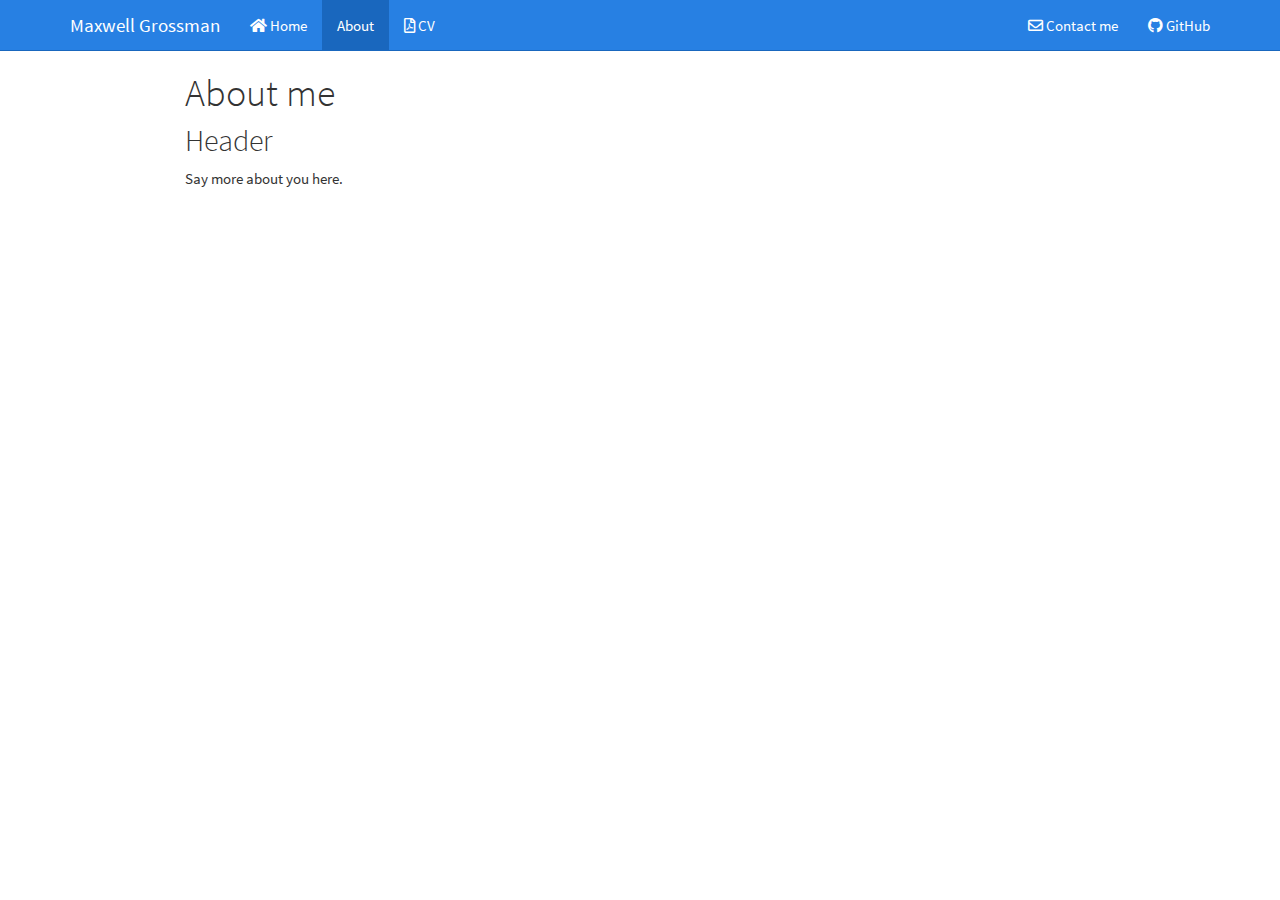
==== commit 8844aac9: "changed resume" ====
--- a/about.html
+++ b/about.html
@@ -293,11 +293,7 @@
   </a>
 </li>
 <li>
-  <a href="about.html">
-    <span class="fa fa-user"></span>
-     
-    About
-  </a>
+  <a href="about.html">About</a>
 </li>
 <li>
   <a href="cv.html">
